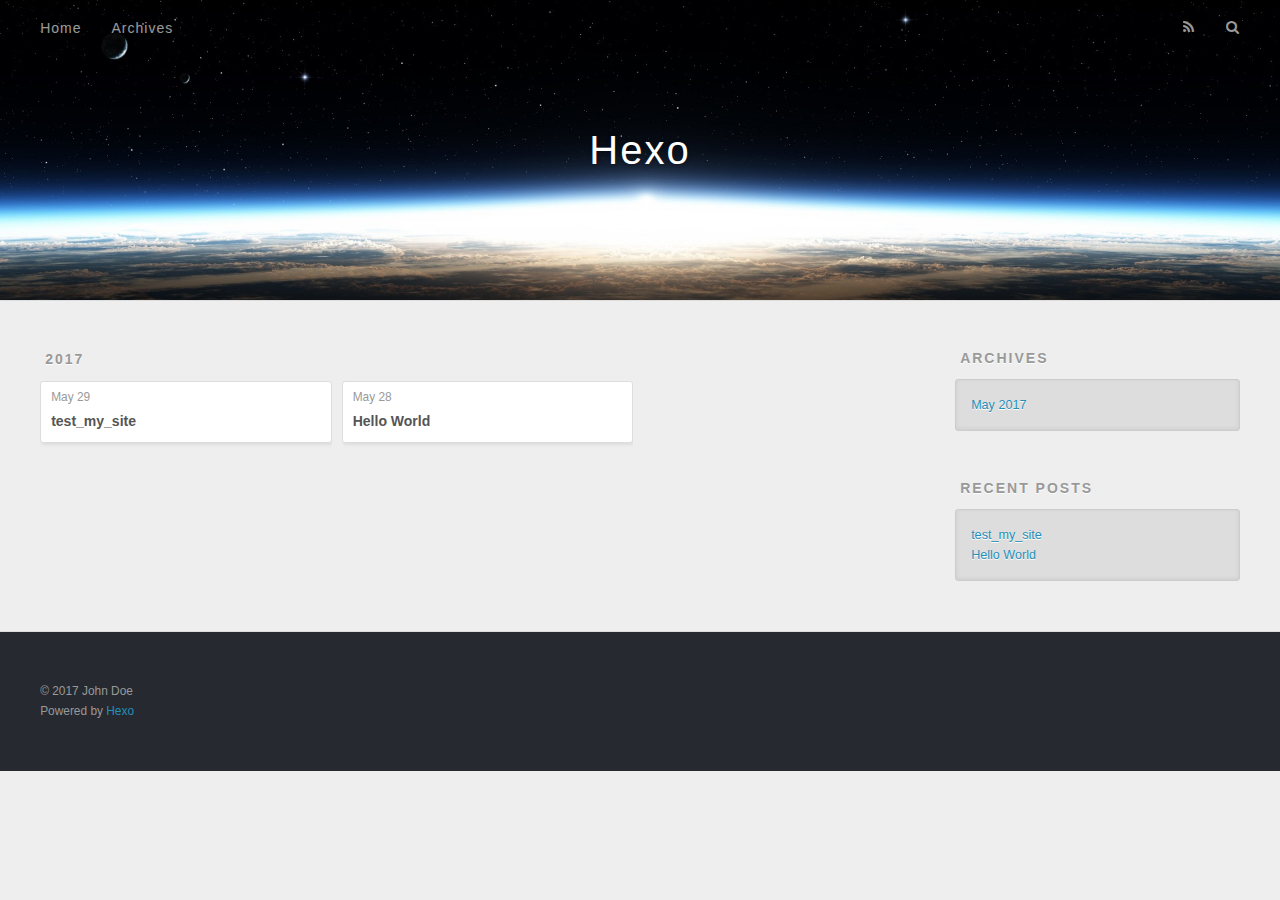
==== archives/index.html @ 4f622842 "Site updated: 2017-05-29 00:07:17" ====
<!DOCTYPE html>
<html>
<head>
  <meta charset="utf-8">
  
  <title>Archives | Hexo</title>
  <meta name="viewport" content="width=device-width, initial-scale=1, maximum-scale=1">
  <meta property="og:type" content="website">
<meta property="og:title" content="Hexo">
<meta property="og:url" content="http://yoursite.com/archives/index.html">
<meta property="og:site_name" content="Hexo">
<meta name="twitter:card" content="summary">
<meta name="twitter:title" content="Hexo">
  
    <link rel="alternate" href="/atom.xml" title="Hexo" type="application/atom+xml">
  
  
    <link rel="icon" href="/favicon.png">
  
  
    <link href="//fonts.googleapis.com/css?family=Source+Code+Pro" rel="stylesheet" type="text/css">
  
  <link rel="stylesheet" href="/css/style.css">
  

</head>

<body>
  <div id="container">
    <div id="wrap">
      <header id="header">
  <div id="banner"></div>
  <div id="header-outer" class="outer">
    <div id="header-title" class="inner">
      <h1 id="logo-wrap">
        <a href="/" id="logo">Hexo</a>
      </h1>
      
    </div>
    <div id="header-inner" class="inner">
      <nav id="main-nav">
        <a id="main-nav-toggle" class="nav-icon"></a>
        
          <a class="main-nav-link" href="/">Home</a>
        
          <a class="main-nav-link" href="/archives">Archives</a>
        
      </nav>
      <nav id="sub-nav">
        
          <a id="nav-rss-link" class="nav-icon" href="/atom.xml" title="RSS Feed"></a>
        
        <a id="nav-search-btn" class="nav-icon" title="Search"></a>
      </nav>
      <div id="search-form-wrap">
        <form action="//google.com/search" method="get" accept-charset="UTF-8" class="search-form"><input type="search" name="q" class="search-form-input" placeholder="Search"><button type="submit" class="search-form-submit">&#xF002;</button><input type="hidden" name="sitesearch" value="http://yoursite.com"></form>
      </div>
    </div>
  </div>
</header>
      <div class="outer">
        <section id="main">
  
  
    
    
      
      
      <section class="archives-wrap">
        <div class="archive-year-wrap">
          <a href="/archives/2017" class="archive-year">2017</a>
        </div>
        <div class="archives">
    
    <article class="archive-article archive-type-post">
  <div class="archive-article-inner">
    <header class="archive-article-header">
      <a href="/2017/05/29/test-my-site/" class="archive-article-date">
  <time datetime="2017-05-28T16:02:57.000Z" itemprop="datePublished">May 29</time>
</a>
      
  
    <h1 itemprop="name">
      <a class="archive-article-title" href="/2017/05/29/test-my-site/">test_my_site</a>
    </h1>
  

    </header>
  </div>
</article>
  
    
    
    <article class="archive-article archive-type-post">
  <div class="archive-article-inner">
    <header class="archive-article-header">
      <a href="/2017/05/28/hello-world/" class="archive-article-date">
  <time datetime="2017-05-28T15:54:39.240Z" itemprop="datePublished">May 28</time>
</a>
      
  
    <h1 itemprop="name">
      <a class="archive-article-title" href="/2017/05/28/hello-world/">Hello World</a>
    </h1>
  

    </header>
  </div>
</article>
  
  
    </div></section>
  

</section>
        
          <aside id="sidebar">
  
    

  
    

  
    
  
    
  <div class="widget-wrap">
    <h3 class="widget-title">Archives</h3>
    <div class="widget">
      <ul class="archive-list"><li class="archive-list-item"><a class="archive-list-link" href="/archives/2017/05/">May 2017</a></li></ul>
    </div>
  </div>


  
    
  <div class="widget-wrap">
    <h3 class="widget-title">Recent Posts</h3>
    <div class="widget">
      <ul>
        
          <li>
            <a href="/2017/05/29/test-my-site/">test_my_site</a>
          </li>
        
          <li>
            <a href="/2017/05/28/hello-world/">Hello World</a>
          </li>
        
      </ul>
    </div>
  </div>

  
</aside>
        
      </div>
      <footer id="footer">
  
  <div class="outer">
    <div id="footer-info" class="inner">
      &copy; 2017 John Doe<br>
      Powered by <a href="http://hexo.io/" target="_blank">Hexo</a>
    </div>
  </div>
</footer>
    </div>
    <nav id="mobile-nav">
  
    <a href="/" class="mobile-nav-link">Home</a>
  
    <a href="/archives" class="mobile-nav-link">Archives</a>
  
</nav>
    

<script src="//ajax.googleapis.com/ajax/libs/jquery/2.0.3/jquery.min.js"></script>


  <link rel="stylesheet" href="/fancybox/jquery.fancybox.css">
  <script src="/fancybox/jquery.fancybox.pack.js"></script>


<script src="/js/script.js"></script>

  </div>
</body>
</html>
---- css/style.css ----
body {
  width: 100%;
}
body:before,
body:after {
  content: "";
  display: table;
}
body:after {
  clear: both;
}
html,
body,
div,
span,
applet,
object,
iframe,
h1,
h2,
h3,
h4,
h5,
h6,
p,
blockquote,
pre,
a,
abbr,
acronym,
address,
big,
cite,
code,
del,
dfn,
em,
img,
ins,
kbd,
q,
s,
samp,
small,
strike,
strong,
sub,
sup,
tt,
var,
dl,
dt,
dd,
ol,
ul,
li,
fieldset,
form,
label,
legend,
table,
caption,
tbody,
tfoot,
thead,
tr,
th,
td {
  margin: 0;
  padding: 0;
  border: 0;
  outline: 0;
  font-weight: inherit;
  font-style: inherit;
  font-family: inherit;
  font-size: 100%;
  vertical-align: baseline;
}
body {
  line-height: 1;
  color: #000;
  background: #fff;
}
ol,
ul {
  list-style: none;
}
table {
  border-collapse: separate;
  border-spacing: 0;
  vertical-align: middle;
}
caption,
th,
td {
  text-align: left;
  font-weight: normal;
  vertical-align: middle;
}
a img {
  border: none;
}
input,
button {
  margin: 0;
  padding: 0;
}
input::-moz-focus-inner,
button::-moz-focus-inner {
  border: 0;
  padding: 0;
}
@font-face {
  font-family: FontAwesome;
  font-style: normal;
  font-weight: normal;
  src: url("fonts/fontawesome-webfont.eot?v=#4.0.3");
  src: url("fonts/fontawesome-webfont.eot?#iefix&v=#4.0.3") format("embedded-opentype"), url("fonts/fontawesome-webfont.woff?v=#4.0.3") format("woff"), url("fonts/fontawesome-webfont.ttf?v=#4.0.3") format("truetype"), url("fonts/fontawesome-webfont.svg#fontawesomeregular?v=#4.0.3") format("svg");
}
html,
body,
#container {
  height: 100%;
}
body {
  background: #eee;
  font: 14px "Helvetica Neue", Helvetica, Arial, sans-serif;
  -webkit-text-size-adjust: 100%;
}
.outer {
  max-width: 1220px;
  margin: 0 auto;
  padding: 0 20px;
}
.outer:before,
.outer:after {
  content: "";
  display: table;
}
.outer:after {
  clear: both;
}
.inner {
  display: inline;
  float: left;
  width: 98.33333333333333%;
  margin: 0 0.833333333333333%;
}
.left,
.alignleft {
  float: left;
}
.right,
.alignright {
  float: right;
}
.clear {
  clear: both;
}
#container {
  position: relative;
}
.mobile-nav-on {
  overflow: hidden;
}
#wrap {
  height: 100%;
  width: 100%;
  position: absolute;
  top: 0;
  left: 0;
  -webkit-transition: 0.2s ease-out;
  -moz-transition: 0.2s ease-out;
  -ms-transition: 0.2s ease-out;
  transition: 0.2s ease-out;
  z-index: 1;
  background: #eee;
}
.mobile-nav-on #wrap {
  left: 280px;
}
@media screen and (min-width: 768px) {
  #main {
    display: inline;
    float: left;
    width: 73.33333333333333%;
    margin: 0 0.833333333333333%;
  }
}
.article-date,
.article-category-link,
.archive-year,
.widget-title {
  text-decoration: none;
  text-transform: uppercase;
  letter-spacing: 2px;
  color: #999;
  margin-bottom: 1em;
  margin-left: 5px;
  line-height: 1em;
  text-shadow: 0 1px #fff;
  font-weight: bold;
}
.article-inner,
.archive-article-inner {
  background: #fff;
  -webkit-box-shadow: 1px 2px 3px #ddd;
  box-shadow: 1px 2px 3px #ddd;
  border: 1px solid #ddd;
  border-radius: 3px;
}
.article-entry h1,
.widget h1 {
  font-size: 2em;
}
.article-entry h2,
.widget h2 {
  font-size: 1.5em;
}
.article-entry h3,
.widget h3 {
  font-size: 1.3em;
}
.article-entry h4,
.widget h4 {
  font-size: 1.2em;
}
.article-entry h5,
.widget h5 {
  font-size: 1em;
}
.article-entry h6,
.widget h6 {
  font-size: 1em;
  color: #999;
}
.article-entry hr,
.widget hr {
  border: 1px dashed #ddd;
}
.article-entry strong,
.widget strong {
  font-weight: bold;
}
.article-entry em,
.widget em,
.article-entry cite,
.widget cite {
  font-style: italic;
}
.article-entry sup,
.widget sup,
.article-entry sub,
.widget sub {
  font-size: 0.75em;
  line-height: 0;
  position: relative;
  vertical-align: baseline;
}
.article-entry sup,
.widget sup {
  top: -0.5em;
}
.article-entry sub,
.widget sub {
  bottom: -0.2em;
}
.article-entry small,
.widget small {
  font-size: 0.85em;
}
.article-entry acronym,
.widget acronym,
.article-entry abbr,
.widget abbr {
  border-bottom: 1px dotted;
}
.article-entry ul,
.widget ul,
.article-entry ol,
.widget ol,
.article-entry dl,
.widget dl {
  margin: 0 20px;
  line-height: 1.6em;
}
.article-entry ul ul,
.widget ul ul,
.article-entry ol ul,
.widget ol ul,
.article-entry ul ol,
.widget ul ol,
.article-entry ol ol,
.widget ol ol {
  margin-top: 0;
  margin-bottom: 0;
}
.article-entry ul,
.widget ul {
  list-style: disc;
}
.article-entry ol,
.widget ol {
  list-style: decimal;
}
.article-entry dt,
.widget dt {
  font-weight: bold;
}
#header {
  height: 300px;
  position: relative;
  border-bottom: 1px solid #ddd;
}
#header:before,
#header:after {
  content: "";
  position: absolute;
  left: 0;
  right: 0;
  height: 40px;
}
#header:before {
  top: 0;
  background: -webkit-linear-gradient(rgba(0,0,0,0.2), transparent);
  background: -moz-linear-gradient(rgba(0,0,0,0.2), transparent);
  background: -ms-linear-gradient(rgba(0,0,0,0.2), transparent);
  background: linear-gradient(rgba(0,0,0,0.2), transparent);
}
#header:after {
  bottom: 0;
  background: -webkit-linear-gradient(transparent, rgba(0,0,0,0.2));
  background: -moz-linear-gradient(transparent, rgba(0,0,0,0.2));
  background: -ms-linear-gradient(transparent, rgba(0,0,0,0.2));
  background: linear-gradient(transparent, rgba(0,0,0,0.2));
}
#header-outer {
  height: 100%;
  position: relative;
}
#header-inner {
  position: relative;
  overflow: hidden;
}
#banner {
  position: absolute;
  top: 0;
  left: 0;
  width: 100%;
  height: 100%;
  background: url("images/banner.jpg") center #000;
  -webkit-background-size: cover;
  -moz-background-size: cover;
  background-size: cover;
  z-index: -1;
}
#header-title {
  text-align: center;
  height: 40px;
  position: absolute;
  top: 50%;
  left: 0;
  margin-top: -20px;
}
#logo,
#subtitle {
  text-decoration: none;
  color: #fff;
  font-weight: 300;
  text-shadow: 0 1px 4px rgba(0,0,0,0.3);
}
#logo {
  font-size: 40px;
  line-height: 40px;
  letter-spacing: 2px;
}
#subtitle {
  font-size: 16px;
  line-height: 16px;
  letter-spacing: 1px;
}
#subtitle-wrap {
  margin-top: 16px;
}
#main-nav {
  float: left;
  margin-left: -15px;
}
.nav-icon,
.main-nav-link {
  float: left;
  color: #fff;
  opacity: 0.6;
  text-decoration: none;
  text-shadow: 0 1px rgba(0,0,0,0.2);
  -webkit-transition: opacity 0.2s;
  -moz-transition: opacity 0.2s;
  -ms-transition: opacity 0.2s;
  transition: opacity 0.2s;
  display: block;
  padding: 20px 15px;
}
.nav-icon:hover,
.main-nav-link:hover {
  opacity: 1;
}
.nav-icon {
  font-family: FontAwesome;
  text-align: center;
  font-size: 14px;
  width: 14px;
  height: 14px;
  padding: 20px 15px;
  position: relative;
  cursor: pointer;
}
.main-nav-link {
  font-weight: 300;
  letter-spacing: 1px;
}
@media screen and (max-width: 479px) {
  .main-nav-link {
    display: none;
  }
}
#main-nav-toggle {
  display: none;
}
#main-nav-toggle:before {
  content: "\f0c9";
}
@media screen and (max-width: 479px) {
  #main-nav-toggle {
    display: block;
  }
}
#sub-nav {
  float: right;
  margin-right: -15px;
}
#nav-rss-link:before {
  content: "\f09e";
}
#nav-search-btn:before {
  content: "\f002";
}
#search-form-wrap {
  position: absolute;
  top: 15px;
  width: 150px;
  height: 30px;
  right: -150px;
  opacity: 0;
  -webkit-transition: 0.2s ease-out;
  -moz-transition: 0.2s ease-out;
  -ms-transition: 0.2s ease-out;
  transition: 0.2s ease-out;
}
#search-form-wrap.on {
  opacity: 1;
  right: 0;
}
@media screen and (max-width: 479px) {
  #search-form-wrap {
    width: 100%;
    right: -100%;
  }
}
.search-form {
  position: absolute;
  top: 0;
  left: 0;
  right: 0;
  background: #fff;
  padding: 5px 15px;
  border-radius: 15px;
  -webkit-box-shadow: 0 0 10px rgba(0,0,0,0.3);
  box-shadow: 0 0 10px rgba(0,0,0,0.3);
}
.search-form-input {
  border: none;
  background: none;
  color: #555;
  width: 100%;
  font: 13px "Helvetica Neue", Helvetica, Arial, sans-serif;
  outline: none;
}
.search-form-input::-webkit-search-results-decoration,
.search-form-input::-webkit-search-cancel-button {
  -webkit-appearance: none;
}
.search-form-submit {
  position: absolute;
  top: 50%;
  right: 10px;
  margin-top: -7px;
  font: 13px FontAwesome;
  border: none;
  background: none;
  color: #bbb;
  cursor: pointer;
}
.search-form-submit:hover,
.search-form-submit:focus {
  color: #777;
}
.article {
  margin: 50px 0;
}
.article-inner {
  overflow: hidden;
}
.article-meta:before,
.article-meta:after {
  content: "";
  display: table;
}
.article-meta:after {
  clear: both;
}
.article-date {
  float: left;
}
.article-category {
  float: left;
  line-height: 1em;
  color: #ccc;
  text-shadow: 0 1px #fff;
  margin-left: 8px;
}
.article-category:before {
  content: "\2022";
}
.article-category-link {
  margin: 0 12px 1em;
}
.article-header {
  padding: 20px 20px 0;
}
.article-title {
  text-decoration: none;
  font-size: 2em;
  font-weight: bold;
  color: #555;
  line-height: 1.1em;
  -webkit-transition: color 0.2s;
  -moz-transition: color 0.2s;
  -ms-transition: color 0.2s;
  transition: color 0.2s;
}
a.article-title:hover {
  color: #258fb8;
}
.article-entry {
  color: #555;
  padding: 0 20px;
}
.article-entry:before,
.article-entry:after {
  content: "";
  display: table;
}
.article-entry:after {
  clear: both;
}
.article-entry p,
.article-entry table {
  line-height: 1.6em;
  margin: 1.6em 0;
}
.article-entry h1,
.article-entry h2,
.article-entry h3,
.article-entry h4,
.article-entry h5,
.article-entry h6 {
  font-weight: bold;
}
.article-entry h1,
.article-entry h2,
.article-entry h3,
.article-entry h4,
.article-entry h5,
.article-entry h6 {
  line-height: 1.1em;
  margin: 1.1em 0;
}
.article-entry a {
  color: #258fb8;
  text-decoration: none;
}
.article-entry a:hover {
  text-decoration: underline;
}
.article-entry ul,
.article-entry ol,
.article-entry dl {
  margin-top: 1.6em;
  margin-bottom: 1.6em;
}
.article-entry img,
.article-entry video {
  max-width: 100%;
  height: auto;
  display: block;
  margin: auto;
}
.article-entry iframe {
  border: none;
}
.article-entry table {
  width: 100%;
  border-collapse: collapse;
  border-spacing: 0;
}
.article-entry th {
  font-weight: bold;
  border-bottom: 3px solid #ddd;
  padding-bottom: 0.5em;
}
.article-entry td {
  border-bottom: 1px solid #ddd;
  padding: 10px 0;
}
.article-entry blockquote {
  font-family: Georgia, "Times New Roman", serif;
  font-size: 1.4em;
  margin: 1.6em 20px;
  text-align: center;
}
.article-entry blockquote footer {
  font-size: 14px;
  margin: 1.6em 0;
  font-family: "Helvetica Neue", Helvetica, Arial, sans-serif;
}
.article-entry blockquote footer cite:before {
  content: "—";
  padding: 0 0.5em;
}
.article-entry .pullquote {
  text-align: left;
  width: 45%;
  margin: 0;
}
.article-entry .pullquote.left {
  margin-left: 0.5em;
  margin-right: 1em;
}
.article-entry .pullquote.right {
  margin-right: 0.5em;
  margin-left: 1em;
}
.article-entry .caption {
  color: #999;
  display: block;
  font-size: 0.9em;
  margin-top: 0.5em;
  position: relative;
  text-align: center;
}
.article-entry .video-container {
  position: relative;
  padding-top: 56.25%;
  height: 0;
  overflow: hidden;
}
.article-entry .video-container iframe,
.article-entry .video-container object,
.article-entry .video-container embed {
  position: absolute;
  top: 0;
  left: 0;
  width: 100%;
  height: 100%;
  margin-top: 0;
}
.article-more-link a {
  display: inline-block;
  line-height: 1em;
  padding: 6px 15px;
  border-radius: 15px;
  background: #eee;
  color: #999;
  text-shadow: 0 1px #fff;
  text-decoration: none;
}
.article-more-link a:hover {
  background: #258fb8;
  color: #fff;
  text-decoration: none;
  text-shadow: 0 1px #1e7293;
}
.article-footer {
  font-size: 0.85em;
  line-height: 1.6em;
  border-top: 1px solid #ddd;
  padding-top: 1.6em;
  margin: 0 20px 20px;
}
.article-footer:before,
.article-footer:after {
  content: "";
  display: table;
}
.article-footer:after {
  clear: both;
}
.article-footer a {
  color: #999;
  text-decoration: none;
}
.article-footer a:hover {
  color: #555;
}
.article-tag-list-item {
  float: left;
  margin-right: 10px;
}
.article-tag-list-link:before {
  content: "#";
}
.article-comment-link {
  float: right;
}
.article-comment-link:before {
  content: "\f075";
  font-family: FontAwesome;
  padding-right: 8px;
}
.article-share-link {
  cursor: pointer;
  float: right;
  margin-left: 20px;
}
.article-share-link:before {
  content: "\f064";
  font-family: FontAwesome;
  padding-right: 6px;
}
#article-nav {
  position: relative;
}
#article-nav:before,
#article-nav:after {
  content: "";
  display: table;
}
#article-nav:after {
  clear: both;
}
@media screen and (min-width: 768px) {
  #article-nav {
    margin: 50px 0;
  }
  #article-nav:before {
    width: 8px;
    height: 8px;
    position: absolute;
    top: 50%;
    left: 50%;
    margin-top: -4px;
    margin-left: -4px;
    content: "";
    border-radius: 50%;
    background: #ddd;
    -webkit-box-shadow: 0 1px 2px #fff;
    box-shadow: 0 1px 2px #fff;
  }
}
.article-nav-link-wrap {
  text-decoration: none;
  text-shadow: 0 1px #fff;
  color: #999;
  -webkit-box-sizing: border-box;
  -moz-box-sizing: border-box;
  box-sizing: border-box;
  margin-top: 50px;
  text-align: center;
  display: block;
}
.article-nav-link-wrap:hover {
  color: #555;
}
@media screen and (min-width: 768px) {
  .article-nav-link-wrap {
    width: 50%;
    margin-top: 0;
  }
}
@media screen and (min-width: 768px) {
  #article-nav-newer {
    float: left;
    text-align: right;
    padding-right: 20px;
  }
}
@media screen and (min-width: 768px) {
  #article-nav-older {
    float: right;
    text-align: left;
    padding-left: 20px;
  }
}
.article-nav-caption {
  text-transform: uppercase;
  letter-spacing: 2px;
  color: #ddd;
  line-height: 1em;
  font-weight: bold;
}
#article-nav-newer .article-nav-caption {
  margin-right: -2px;
}
.article-nav-title {
  font-size: 0.85em;
  line-height: 1.6em;
  margin-top: 0.5em;
}
.article-share-box {
  position: absolute;
  display: none;
  background: #fff;
  -webkit-box-shadow: 1px 2px 10px rgba(0,0,0,0.2);
  box-shadow: 1px 2px 10px rgba(0,0,0,0.2);
  border-radius: 3px;
  margin-left: -145px;
  overflow: hidden;
  z-index: 1;
}
.article-share-box.on {
  display: block;
}
.article-share-input {
  width: 100%;
  background: none;
  -webkit-box-sizing: border-box;
  -moz-box-sizing: border-box;
  box-sizing: border-box;
  font: 14px "Helvetica Neue", Helvetica, Arial, sans-serif;
  padding: 0 15px;
  color: #555;
  outline: none;
  border: 1px solid #ddd;
  border-radius: 3px 3px 0 0;
  height: 36px;
  line-height: 36px;
}
.article-share-links {
  background: #eee;
}
.article-share-links:before,
.article-share-links:after {
  content: "";
  display: table;
}
.article-share-links:after {
  clear: both;
}
.article-share-twitter,
.article-share-facebook,
.article-share-pinterest,
.article-share-google {
  width: 50px;
  height: 36px;
  display: block;
  float: left;
  position: relative;
  color: #999;
  text-shadow: 0 1px #fff;
}
.article-share-twitter:before,
.article-share-facebook:before,
.article-share-pinterest:before,
.article-share-google:before {
  font-size: 20px;
  font-family: FontAwesome;
  width: 20px;
  height: 20px;
  position: absolute;
  top: 50%;
  left: 50%;
  margin-top: -10px;
  margin-left: -10px;
  text-align: center;
}
.article-share-twitter:hover,
.article-share-facebook:hover,
.article-share-pinterest:hover,
.article-share-google:hover {
  color: #fff;
}
.article-share-twitter:before {
  content: "\f099";
}
.article-share-twitter:hover {
  background: #00aced;
  text-shadow: 0 1px #008abe;
}
.article-share-facebook:before {
  content: "\f09a";
}
.article-share-facebook:hover {
  background: #3b5998;
  text-shadow: 0 1px #2f477a;
}
.article-share-pinterest:before {
  content: "\f0d2";
}
.article-share-pinterest:hover {
  background: #cb2027;
  text-shadow: 0 1px #a21a1f;
}
.article-share-google:before {
  content: "\f0d5";
}
.article-share-google:hover {
  background: #dd4b39;
  text-shadow: 0 1px #be3221;
}
.article-gallery {
  background: #000;
  position: relative;
}
.article-gallery-photos {
  position: relative;
  overflow: hidden;
}
.article-gallery-img {
  display: none;
  max-width: 100%;
}
.article-gallery-img:first-child {
  display: block;
}
.article-gallery-img.loaded {
  position: absolute;
  display: block;
}
.article-gallery-img img {
  display: block;
  max-width: 100%;
  margin: 0 auto;
}
#comments {
  background: #fff;
  -webkit-box-shadow: 1px 2px 3px #ddd;
  box-shadow: 1px 2px 3px #ddd;
  padding: 20px;
  border: 1px solid #ddd;
  border-radius: 3px;
  margin: 50px 0;
}
#comments a {
  color: #258fb8;
}
.archives-wrap {
  margin: 50px 0;
}
.archives:before,
.archives:after {
  content: "";
  display: table;
}
.archives:after {
  clear: both;
}
.archive-year-wrap {
  margin-bottom: 1em;
}
.archives {
  -webkit-column-gap: 10px;
  -moz-column-gap: 10px;
  column-gap: 10px;
}
@media screen and (min-width: 480px) and (max-width: 767px) {
  .archives {
    -webkit-column-count: 2;
    -moz-column-count: 2;
    column-count: 2;
  }
}
@media screen and (min-width: 768px) {
  .archives {
    -webkit-column-count: 3;
    -moz-column-count: 3;
    column-count: 3;
  }
}
.archive-article {
  -webkit-column-break-inside: avoid;
  page-break-inside: avoid;
  overflow: hidden;
  break-inside: avoid-column;
}
.archive-article-inner {
  padding: 10px;
  margin-bottom: 15px;
}
.archive-article-title {
  text-decoration: none;
  font-weight: bold;
  color: #555;
  -webkit-transition: color 0.2s;
  -moz-transition: color 0.2s;
  -ms-transition: color 0.2s;
  transition: color 0.2s;
  line-height: 1.6em;
}
.archive-article-title:hover {
  color: #258fb8;
}
.archive-article-footer {
  margin-top: 1em;
}
.archive-article-date {
  color: #999;
  text-decoration: none;
  font-size: 0.85em;
  line-height: 1em;
  margin-bottom: 0.5em;
  display: block;
}
#page-nav {
  margin: 50px auto;
  background: #fff;
  -webkit-box-shadow: 1px 2px 3px #ddd;
  box-shadow: 1px 2px 3px #ddd;
  border: 1px solid #ddd;
  border-radius: 3px;
  text-align: center;
  color: #999;
  overflow: hidden;
}
#page-nav:before,
#page-nav:after {
  content: "";
  display: table;
}
#page-nav:after {
  clear: both;
}
#page-nav a,
#page-nav span {
  padding: 10px 20px;
  line-height: 1;
  height: 2ex;
}
#page-nav a {
  color: #999;
  text-decoration: none;
}
#page-nav a:hover {
  background: #999;
  color: #fff;
}
#page-nav .prev {
  float: left;
}
#page-nav .next {
  float: right;
}
#page-nav .page-number {
  display: inline-block;
}
@media screen and (max-width: 479px) {
  #page-nav .page-number {
    display: none;
  }
}
#page-nav .current {
  color: #555;
  font-weight: bold;
}
#page-nav .space {
  color: #ddd;
}
#footer {
  background: #262a30;
  padding: 50px 0;
  border-top: 1px solid #ddd;
  color: #999;
}
#footer a {
  color: #258fb8;
  text-decoration: none;
}
#footer a:hover {
  text-decoration: underline;
}
#footer-info {
  line-height: 1.6em;
  font-size: 0.85em;
}
.article-entry pre,
.article-entry .highlight {
  background: #2d2d2d;
  margin: 0 -20px;
  padding: 15px 20px;
  border-style: solid;
  border-color: #ddd;
  border-width: 1px 0;
  overflow: auto;
  color: #ccc;
  line-height: 22.400000000000002px;
}
.article-entry .highlight .gutter pre,
.article-entry .gist .gist-file .gist-data .line-numbers {
  color: #666;
  font-size: 0.85em;
}
.article-entry pre,
.article-entry code {
  font-family: "Source Code Pro", Consolas, Monaco, Menlo, Consolas, monospace;
}
.article-entry code {
  background: #eee;
  text-shadow: 0 1px #fff;
  padding: 0 0.3em;
}
.article-entry pre code {
  background: none;
  text-shadow: none;
  padding: 0;
}
.article-entry .highlight pre {
  border: none;
  margin: 0;
  padding: 0;
}
.article-entry .highlight table {
  margin: 0;
  width: auto;
}
.article-entry .highlight td {
  border: none;
  padding: 0;
}
.article-entry .highlight figcaption {
  font-size: 0.85em;
  color: #999;
  line-height: 1em;
  margin-bottom: 1em;
}
.article-entry .highlight figcaption:before,
.article-entry .highlight figcaption:after {
  content: "";
  display: table;
}
.article-entry .highlight figcaption:after {
  clear: both;
}
.article-entry .highlight figcaption a {
  float: right;
}
.article-entry .highlight .gutter pre {
  text-align: right;
  padding-right: 20px;
}
.article-entry .highlight .line {
  height: 22.400000000000002px;
}
.article-entry .highlight .line.marked {
  background: #515151;
}
.article-entry .gist {
  margin: 0 -20px;
  border-style: solid;
  border-color: #ddd;
  border-width: 1px 0;
  background: #2d2d2d;
  padding: 15px 20px 15px 0;
}
.article-entry .gist .gist-file {
  border: none;
  font-family: "Source Code Pro", Consolas, Monaco, Menlo, Consolas, monospace;
  margin: 0;
}
.article-entry .gist .gist-file .gist-data {
  background: none;
  border: none;
}
.article-entry .gist .gist-file .gist-data .line-numbers {
  background: none;
  border: none;
  padding: 0 20px 0 0;
}
.article-entry .gist .gist-file .gist-data .line-data {
  padding: 0 !important;
}
.article-entry .gist .gist-file .highlight {
  margin: 0;
  padding: 0;
  border: none;
}
.article-entry .gist .gist-file .gist-meta {
  background: #2d2d2d;
  color: #999;
  font: 0.85em "Helvetica Neue", Helvetica, Arial, sans-serif;
  text-shadow: 0 0;
  padding: 0;
  margin-top: 1em;
  margin-left: 20px;
}
.article-entry .gist .gist-file .gist-meta a {
  color: #258fb8;
  font-weight: normal;
}
.article-entry .gist .gist-file .gist-meta a:hover {
  text-decoration: underline;
}
pre .comment,
pre .title {
  color: #999;
}
pre .variable,
pre .attribute,
pre .tag,
pre .regexp,
pre .ruby .constant,
pre .xml .tag .title,
pre .xml .pi,
pre .xml .doctype,
pre .html .doctype,
pre .css .id,
pre .css .class,
pre .css .pseudo {
  color: #f2777a;
}
pre .number,
pre .preprocessor,
pre .built_in,
pre .literal,
pre .params,
pre .constant {
  color: #f99157;
}
pre .class,
pre .ruby .class .title,
pre .css .rules .attribute {
  color: #9c9;
}
pre .string,
pre .value,
pre .inheritance,
pre .header,
pre .ruby .symbol,
pre .xml .cdata {
  color: #9c9;
}
pre .css .hexcolor {
  color: #6cc;
}
pre .function,
pre .python .decorator,
pre .python .title,
pre .ruby .function .title,
pre .ruby .title .keyword,
pre .perl .sub,
pre .javascript .title,
pre .coffeescript .title {
  color: #69c;
}
pre .keyword,
pre .javascript .function {
  color: #c9c;
}
@media screen and (max-width: 479px) {
  #mobile-nav {
    position: absolute;
    top: 0;
    left: 0;
    width: 280px;
    height: 100%;
    background: #191919;
    border-right: 1px solid #fff;
  }
}
@media screen and (max-width: 479px) {
  .mobile-nav-link {
    display: block;
    color: #999;
    text-decoration: none;
    padding: 15px 20px;
    font-weight: bold;
  }
  .mobile-nav-link:hover {
    color: #fff;
  }
}
@media screen and (min-width: 768px) {
  #sidebar {
    display: inline;
    float: left;
    width: 23.333333333333332%;
    margin: 0 0.833333333333333%;
  }
}
.widget-wrap {
  margin: 50px 0;
}
.widget {
  color: #777;
  text-shadow: 0 1px #fff;
  background: #ddd;
  -webkit-box-shadow: 0 -1px 4px #ccc inset;
  box-shadow: 0 -1px 4px #ccc inset;
  border: 1px solid #ccc;
  padding: 15px;
  border-radius: 3px;
}
.widget a {
  color: #258fb8;
  text-decoration: none;
}
.widget a:hover {
  text-decoration: underline;
}
.widget ul ul,
.widget ol ul,
.widget dl ul,
.widget ul ol,
.widget ol ol,
.widget dl ol,
.widget ul dl,
.widget ol dl,
.widget dl dl {
  margin-left: 15px;
  list-style: disc;
}
.widget {
  line-height: 1.6em;
  word-wrap: break-word;
  font-size: 0.9em;
}
.widget ul,
.widget ol {
  list-style: none;
  margin: 0;
}
.widget ul ul,
.widget ol ul,
.widget ul ol,
.widget ol ol {
  margin: 0 20px;
}
.widget ul ul,
.widget ol ul {
  list-style: disc;
}
.widget ul ol,
.widget ol ol {
  list-style: decimal;
}
.category-list-count,
.tag-list-count,
.archive-list-count {
  padding-left: 5px;
  color: #999;
  font-size: 0.85em;
}
.category-list-count:before,
.tag-list-count:before,
.archive-list-count:before {
  content: "(";
}
.category-list-count:after,
.tag-list-count:after,
.archive-list-count:after {
  content: ")";
}
.tagcloud a {
  margin-right: 5px;
  display: inline-block;
}
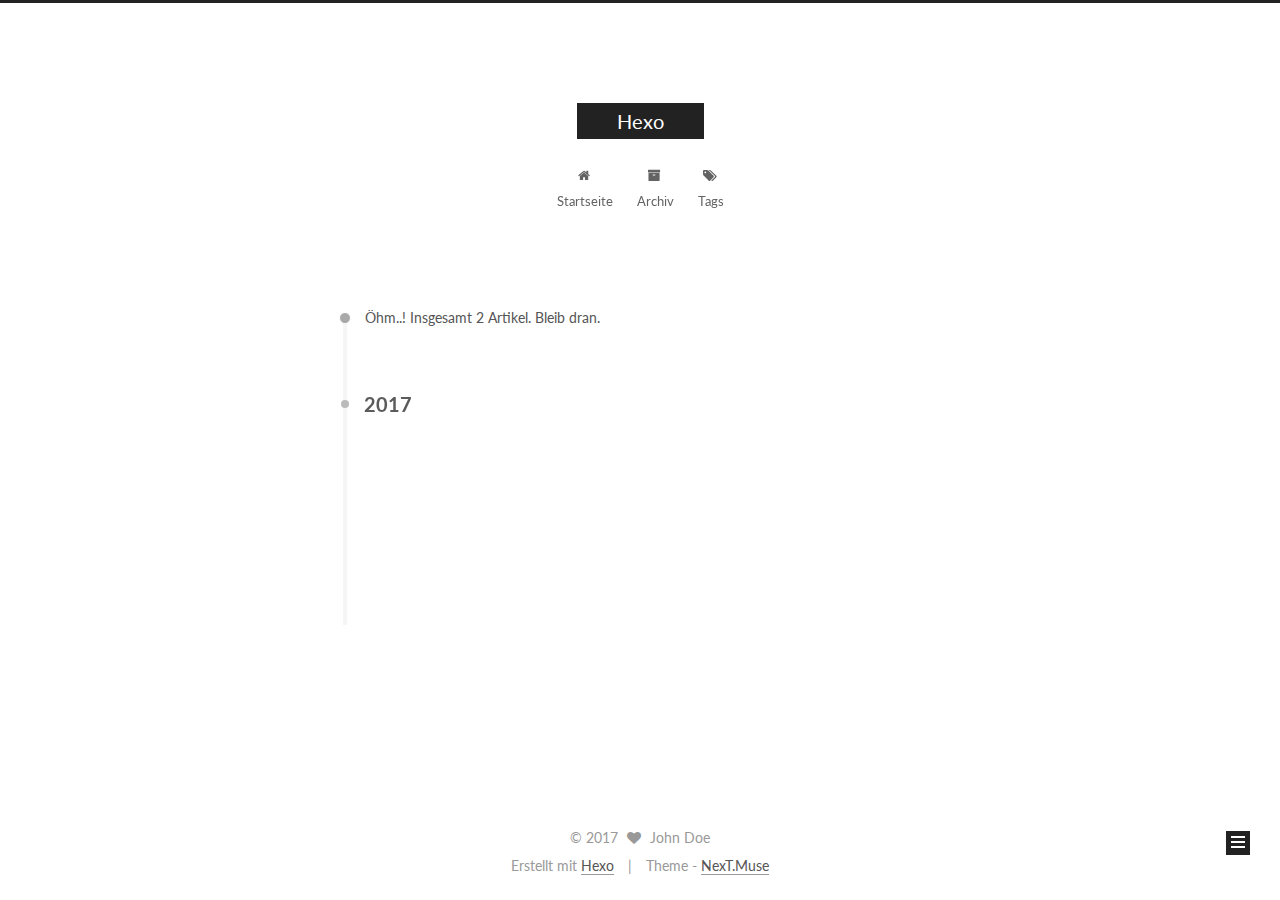
==== commit 08119c49: "Site updated: 2017-05-29 00:29:12" ====
--- a/archives/index.html
+++ b/archives/index.html
@@ -1,189 +1,587 @@
-<!DOCTYPE html>
-<html>
+<!doctype html>
+
+
+
+  
+
+
+<html class="theme-next muse use-motion" lang="">
 <head>
-  <meta charset="utf-8">
-  
-  <title>Archives | Hexo</title>
-  <meta name="viewport" content="width=device-width, initial-scale=1, maximum-scale=1">
-  <meta property="og:type" content="website">
+  <meta charset="UTF-8"/>
+<meta http-equiv="X-UA-Compatible" content="IE=edge" />
+<meta name="viewport" content="width=device-width, initial-scale=1, maximum-scale=1"/>
+
+
+
+
+
+
+<meta http-equiv="Cache-Control" content="no-transform" />
+<meta http-equiv="Cache-Control" content="no-siteapp" />
+
+
+
+
+
+
+
+
+
+
+
+
+
+
+
+  
+  
+  <link href="/lib/fancybox/source/jquery.fancybox.css?v=2.1.5" rel="stylesheet" type="text/css" />
+
+
+
+
+  
+  
+  
+  
+
+  
+    
+    
+  
+
+  
+
+  
+
+  
+
+  
+
+  
+    
+    
+    <link href="//fonts.googleapis.com/css?family=Lato:300,300italic,400,400italic,700,700italic&subset=latin,latin-ext" rel="stylesheet" type="text/css">
+  
+
+
+
+
+
+
+<link href="/lib/font-awesome/css/font-awesome.min.css?v=4.6.2" rel="stylesheet" type="text/css" />
+
+<link href="/css/main.css?v=5.1.1" rel="stylesheet" type="text/css" />
+
+
+  <meta name="keywords" content="Hexo, NexT" />
+
+
+
+
+
+
+
+
+  <link rel="shortcut icon" type="image/x-icon" href="/favicon.ico?v=5.1.1" />
+
+
+
+
+
+
+<meta property="og:type" content="website">
 <meta property="og:title" content="Hexo">
 <meta property="og:url" content="http://yoursite.com/archives/index.html">
 <meta property="og:site_name" content="Hexo">
 <meta name="twitter:card" content="summary">
 <meta name="twitter:title" content="Hexo">
-  
-    <link rel="alternate" href="/atom.xml" title="Hexo" type="application/atom+xml">
-  
-  
-    <link rel="icon" href="/favicon.png">
-  
-  
-    <link href="//fonts.googleapis.com/css?family=Source+Code+Pro" rel="stylesheet" type="text/css">
-  
-  <link rel="stylesheet" href="/css/style.css">
-  
-
+
+
+
+<script type="text/javascript" id="hexo.configurations">
+  var NexT = window.NexT || {};
+  var CONFIG = {
+    root: '/',
+    scheme: 'Muse',
+    sidebar: {"position":"left","display":"post","offset":12,"offset_float":0,"b2t":false,"scrollpercent":false},
+    fancybox: true,
+    motion: true,
+    duoshuo: {
+      userId: '0',
+      author: 'Author'
+    },
+    algolia: {
+      applicationID: '',
+      apiKey: '',
+      indexName: '',
+      hits: {"per_page":10},
+      labels: {"input_placeholder":"Search for Posts","hits_empty":"We didn't find any results for the search: ${query}","hits_stats":"${hits} results found in ${time} ms"}
+    }
+  };
+</script>
+
+
+
+  <link rel="canonical" href="http://yoursite.com/archives/"/>
+
+
+
+
+
+  <title>Archiv | Hexo</title>
 </head>
 
-<body>
-  <div id="container">
-    <div id="wrap">
-      <header id="header">
-  <div id="banner"></div>
-  <div id="header-outer" class="outer">
-    <div id="header-title" class="inner">
-      <h1 id="logo-wrap">
-        <a href="/" id="logo">Hexo</a>
-      </h1>
-      
+<body itemscope itemtype="http://schema.org/WebPage" lang="">
+
+  
+
+
+
+
+
+
+
+
+
+
+
+
+
+
+
+  
+  
+    
+  
+
+  <div class="container sidebar-position-left  page-archive  ">
+    <div class="headband"></div>
+
+    <header id="header" class="header" itemscope itemtype="http://schema.org/WPHeader">
+      <div class="header-inner"><div class="site-brand-wrapper">
+  <div class="site-meta ">
+    
+
+    <div class="custom-logo-site-title">
+      <a href="/"  class="brand" rel="start">
+        <span class="logo-line-before"><i></i></span>
+        <span class="site-title">Hexo</span>
+        <span class="logo-line-after"><i></i></span>
+      </a>
     </div>
-    <div id="header-inner" class="inner">
-      <nav id="main-nav">
-        <a id="main-nav-toggle" class="nav-icon"></a>
-        
-          <a class="main-nav-link" href="/">Home</a>
-        
-          <a class="main-nav-link" href="/archives">Archives</a>
-        
-      </nav>
-      <nav id="sub-nav">
-        
-          <a id="nav-rss-link" class="nav-icon" href="/atom.xml" title="RSS Feed"></a>
-        
-        <a id="nav-search-btn" class="nav-icon" title="Search"></a>
-      </nav>
-      <div id="search-form-wrap">
-        <form action="//google.com/search" method="get" accept-charset="UTF-8" class="search-form"><input type="search" name="q" class="search-form-input" placeholder="Search"><button type="submit" class="search-form-submit">&#xF002;</button><input type="hidden" name="sitesearch" value="http://yoursite.com"></form>
+      
+        <p class="site-subtitle"></p>
+      
+  </div>
+
+  <div class="site-nav-toggle">
+    <button>
+      <span class="btn-bar"></span>
+      <span class="btn-bar"></span>
+      <span class="btn-bar"></span>
+    </button>
+  </div>
+</div>
+
+<nav class="site-nav">
+  
+
+  
+    <ul id="menu" class="menu">
+      
+        
+        <li class="menu-item menu-item-home">
+          <a href="/" rel="section">
+            
+              <i class="menu-item-icon fa fa-fw fa-home"></i> <br />
+            
+            Startseite
+          </a>
+        </li>
+      
+        
+        <li class="menu-item menu-item-archives">
+          <a href="/archives" rel="section">
+            
+              <i class="menu-item-icon fa fa-fw fa-archive"></i> <br />
+            
+            Archiv
+          </a>
+        </li>
+      
+        
+        <li class="menu-item menu-item-tags">
+          <a href="/tags" rel="section">
+            
+              <i class="menu-item-icon fa fa-fw fa-tags"></i> <br />
+            
+            Tags
+          </a>
+        </li>
+      
+
+      
+    </ul>
+  
+
+  
+</nav>
+
+
+
+ </div>
+    </header>
+
+    <main id="main" class="main">
+      <div class="main-inner">
+        <div class="content-wrap">
+          <div id="content" class="content">
+            
+
+  <section id="posts" class="posts-collapse">
+    <span class="archive-move-on"></span>
+
+    <span class="archive-page-counter">
+      
+      
+      
+        
+      
+      Öhm..! Insgesamt 2 Artikel. Bleib dran.
+    </span>
+
+    
+
+      
+      
+      
+
+      
+        
+        <div class="collection-title">
+          <h2 class="archive-year motion-element" id="archive-year-2017">2017</h2>
+        </div>
+      
+      
+
+      
+
+  <article class="post post-type-normal" itemscope itemtype="http://schema.org/Article">
+    <header class="post-header">
+
+      <h2 class="post-title">
+        
+            <a class="post-title-link" href="/2017/05/29/test-my-site/" itemprop="url">
+              
+                <span itemprop="name">test_my_site</span>
+              
+            </a>
+        
+      </h2>
+
+      <div class="post-meta">
+        <time class="post-time" itemprop="dateCreated"
+              datetime="2017-05-29T00:02:57+08:00"
+              content="2017-05-29" >
+          05-29
+        </time>
       </div>
+
+    </header>
+  </article>
+
+
+
+    
+
+      
+      
+      
+
+      
+      
+
+      
+
+  <article class="post post-type-normal" itemscope itemtype="http://schema.org/Article">
+    <header class="post-header">
+
+      <h2 class="post-title">
+        
+            <a class="post-title-link" href="/2017/05/28/hello-world/" itemprop="url">
+              
+                <span itemprop="name">Hello World</span>
+              
+            </a>
+        
+      </h2>
+
+      <div class="post-meta">
+        <time class="post-time" itemprop="dateCreated"
+              datetime="2017-05-28T23:54:39+08:00"
+              content="2017-05-28" >
+          05-28
+        </time>
+      </div>
+
+    </header>
+  </article>
+
+
+
+    
+
+  </section>
+
+  
+
+
+
+          </div>
+          
+
+
+          
+
+        </div>
+        
+          
+  
+  <div class="sidebar-toggle">
+    <div class="sidebar-toggle-line-wrap">
+      <span class="sidebar-toggle-line sidebar-toggle-line-first"></span>
+      <span class="sidebar-toggle-line sidebar-toggle-line-middle"></span>
+      <span class="sidebar-toggle-line sidebar-toggle-line-last"></span>
     </div>
   </div>
-</header>
-      <div class="outer">
-        <section id="main">
-  
-  
-    
-    
-      
-      
-      <section class="archives-wrap">
-        <div class="archive-year-wrap">
-          <a href="/archives/2017" class="archive-year">2017</a>
+
+  <aside id="sidebar" class="sidebar">
+    <div class="sidebar-inner">
+
+      
+
+      
+
+      <section class="site-overview sidebar-panel sidebar-panel-active">
+        <div class="site-author motion-element" itemprop="author" itemscope itemtype="http://schema.org/Person">
+          <img class="site-author-image" itemprop="image"
+               src="/images/avatar.gif"
+               alt="John Doe" />
+          <p class="site-author-name" itemprop="name">John Doe</p>
+           
+              <p class="site-description motion-element" itemprop="description"></p>
+          
         </div>
-        <div class="archives">
-    
-    <article class="archive-article archive-type-post">
-  <div class="archive-article-inner">
-    <header class="archive-article-header">
-      <a href="/2017/05/29/test-my-site/" class="archive-article-date">
-  <time datetime="2017-05-28T16:02:57.000Z" itemprop="datePublished">May 29</time>
-</a>
-      
-  
-    <h1 itemprop="name">
-      <a class="archive-article-title" href="/2017/05/29/test-my-site/">test_my_site</a>
-    </h1>
-  
-
-    </header>
+        <nav class="site-state motion-element">
+
+          
+            <div class="site-state-item site-state-posts">
+              <a href="/archives">
+                <span class="site-state-item-count">2</span>
+                <span class="site-state-item-name">Artikel</span>
+              </a>
+            </div>
+          
+
+          
+
+          
+
+        </nav>
+
+        
+
+        <div class="links-of-author motion-element">
+          
+        </div>
+
+        
+        
+
+        
+        
+
+        
+
+
+      </section>
+
+      
+
+      
+
+    </div>
+  </aside>
+
+
+        
+      </div>
+    </main>
+
+    <footer id="footer" class="footer">
+      <div class="footer-inner">
+        <div class="copyright" >
+  
+  &copy; 
+  <span itemprop="copyrightYear">2017</span>
+  <span class="with-love">
+    <i class="fa fa-heart"></i>
+  </span>
+  <span class="author" itemprop="copyrightHolder">John Doe</span>
+</div>
+
+
+<div class="powered-by">
+  Erstellt mit  <a class="theme-link" href="https://hexo.io">Hexo</a>
+</div>
+
+<div class="theme-info">
+  Theme -
+  <a class="theme-link" href="https://github.com/iissnan/hexo-theme-next">
+    NexT.Muse
+  </a>
+</div>
+
+
+        
+
+        
+      </div>
+    </footer>
+
+    
+      <div class="back-to-top">
+        <i class="fa fa-arrow-up"></i>
+        
+      </div>
+    
+
   </div>
-</article>
-  
-    
-    
-    <article class="archive-article archive-type-post">
-  <div class="archive-article-inner">
-    <header class="archive-article-header">
-      <a href="/2017/05/28/hello-world/" class="archive-article-date">
-  <time datetime="2017-05-28T15:54:39.240Z" itemprop="datePublished">May 28</time>
-</a>
-      
-  
-    <h1 itemprop="name">
-      <a class="archive-article-title" href="/2017/05/28/hello-world/">Hello World</a>
-    </h1>
-  
-
-    </header>
-  </div>
-</article>
-  
-  
-    </div></section>
-  
-
-</section>
-        
-          <aside id="sidebar">
-  
-    
-
-  
-    
-
-  
-    
-  
-    
-  <div class="widget-wrap">
-    <h3 class="widget-title">Archives</h3>
-    <div class="widget">
-      <ul class="archive-list"><li class="archive-list-item"><a class="archive-list-link" href="/archives/2017/05/">May 2017</a></li></ul>
-    </div>
-  </div>
-
-
-  
-    
-  <div class="widget-wrap">
-    <h3 class="widget-title">Recent Posts</h3>
-    <div class="widget">
-      <ul>
-        
-          <li>
-            <a href="/2017/05/29/test-my-site/">test_my_site</a>
-          </li>
-        
-          <li>
-            <a href="/2017/05/28/hello-world/">Hello World</a>
-          </li>
-        
-      </ul>
-    </div>
-  </div>
-
-  
-</aside>
-        
-      </div>
-      <footer id="footer">
-  
-  <div class="outer">
-    <div id="footer-info" class="inner">
-      &copy; 2017 John Doe<br>
-      Powered by <a href="http://hexo.io/" target="_blank">Hexo</a>
-    </div>
-  </div>
-</footer>
-    </div>
-    <nav id="mobile-nav">
-  
-    <a href="/" class="mobile-nav-link">Home</a>
-  
-    <a href="/archives" class="mobile-nav-link">Archives</a>
-  
-</nav>
-    
-
-<script src="//ajax.googleapis.com/ajax/libs/jquery/2.0.3/jquery.min.js"></script>
-
-
-  <link rel="stylesheet" href="/fancybox/jquery.fancybox.css">
-  <script src="/fancybox/jquery.fancybox.pack.js"></script>
-
-
-<script src="/js/script.js"></script>
-
-  </div>
+
+  
+
+<script type="text/javascript">
+  if (Object.prototype.toString.call(window.Promise) !== '[object Function]') {
+    window.Promise = null;
+  }
+</script>
+
+
+
+
+
+
+
+
+
+  
+
+
+
+
+
+
+
+
+
+
+
+
+  
+  <script type="text/javascript" src="/lib/jquery/index.js?v=2.1.3"></script>
+
+  
+  <script type="text/javascript" src="/lib/fastclick/lib/fastclick.min.js?v=1.0.6"></script>
+
+  
+  <script type="text/javascript" src="/lib/jquery_lazyload/jquery.lazyload.js?v=1.9.7"></script>
+
+  
+  <script type="text/javascript" src="/lib/velocity/velocity.min.js?v=1.2.1"></script>
+
+  
+  <script type="text/javascript" src="/lib/velocity/velocity.ui.min.js?v=1.2.1"></script>
+
+  
+  <script type="text/javascript" src="/lib/fancybox/source/jquery.fancybox.pack.js?v=2.1.5"></script>
+
+
+  
+
+
+  <script type="text/javascript" src="/js/src/utils.js?v=5.1.1"></script>
+
+  <script type="text/javascript" src="/js/src/motion.js?v=5.1.1"></script>
+
+
+
+  
+  
+
+  
+  
+    <script type="text/javascript" id="motion.page.archive">
+      $('.archive-year').velocity('transition.slideLeftIn');
+    </script>
+  
+
+
+  
+
+
+  <script type="text/javascript" src="/js/src/bootstrap.js?v=5.1.1"></script>
+
+
+
+  
+
+
+  
+
+
+
+
+	
+
+
+
+
+
+  
+
+
+
+
+
+  
+
+
+
+
+
+  
+
+
+
+
+
+
+  
+
+
+
+
+
+  
+
+  
+
+  
+
+  
+
+  
+
 </body>
-</html>+</html>
--- a/css/main.css
+++ b/css/main.css
@@ -0,0 +1,2547 @@
+/* normalize.css v3.0.2 | MIT License | git.io/normalize */
+html {
+  font-family: sans-serif; /* 1 */
+  -ms-text-size-adjust: 100%; /* 2 */
+  -webkit-text-size-adjust: 100%; /* 2 */
+}
+body {
+  margin: 0;
+}
+article,
+aside,
+details,
+figcaption,
+figure,
+footer,
+header,
+hgroup,
+main,
+menu,
+nav,
+section,
+summary {
+  display: block;
+}
+audio,
+canvas,
+progress,
+video {
+  display: inline-block; /* 1 */
+  vertical-align: baseline; /* 2 */
+}
+audio:not([controls]) {
+  display: none;
+  height: 0;
+}
+[hidden],
+template {
+  display: none;
+}
+a {
+  background-color: transparent;
+}
+a:active,
+a:hover {
+  outline: 0;
+}
+abbr[title] {
+  border-bottom: 1px dotted;
+}
+b,
+strong {
+  font-weight: bold;
+}
+dfn {
+  font-style: italic;
+}
+h1 {
+  font-size: 2em;
+  margin: 0.67em 0;
+}
+mark {
+  background: #ff0;
+  color: #000;
+}
+small {
+  font-size: 80%;
+}
+sub,
+sup {
+  font-size: 75%;
+  line-height: 0;
+  position: relative;
+  vertical-align: baseline;
+}
+sup {
+  top: -0.5em;
+}
+sub {
+  bottom: -0.25em;
+}
+img {
+  border: 0;
+}
+svg:not(:root) {
+  overflow: hidden;
+}
+figure {
+  margin: 1em 40px;
+}
+hr {
+  -moz-box-sizing: content-box;
+  box-sizing: content-box;
+  height: 0;
+}
+pre {
+  overflow: auto;
+}
+code,
+kbd,
+pre,
+samp {
+  font-family: monospace, monospace;
+  font-size: 1em;
+}
+button,
+input,
+optgroup,
+select,
+textarea {
+  color: inherit; /* 1 */
+  font: inherit; /* 2 */
+  margin: 0; /* 3 */
+}
+button {
+  overflow: visible;
+}
+button,
+select {
+  text-transform: none;
+}
+button,
+html input[type="button"],
+input[type="reset"],
+input[type="submit"] {
+  -webkit-appearance: button; /* 2 */
+  cursor: pointer; /* 3 */
+}
+button[disabled],
+html input[disabled] {
+  cursor: default;
+}
+button::-moz-focus-inner,
+input::-moz-focus-inner {
+  border: 0;
+  padding: 0;
+}
+input {
+  line-height: normal;
+}
+input[type="checkbox"],
+input[type="radio"] {
+  box-sizing: border-box; /* 1 */
+  padding: 0; /* 2 */
+}
+input[type="number"]::-webkit-inner-spin-button,
+input[type="number"]::-webkit-outer-spin-button {
+  height: auto;
+}
+input[type="search"] {
+  -webkit-appearance: textfield; /* 1 */
+  -moz-box-sizing: content-box;
+  -webkit-box-sizing: content-box; /* 2 */
+  box-sizing: content-box;
+}
+input[type="search"]::-webkit-search-cancel-button,
+input[type="search"]::-webkit-search-decoration {
+  -webkit-appearance: none;
+}
+fieldset {
+  border: 1px solid #c0c0c0;
+  margin: 0 2px;
+  padding: 0.35em 0.625em 0.75em;
+}
+legend {
+  border: 0; /* 1 */
+  padding: 0; /* 2 */
+}
+textarea {
+  overflow: auto;
+}
+optgroup {
+  font-weight: bold;
+}
+table {
+  border-collapse: collapse;
+  border-spacing: 0;
+}
+td,
+th {
+  padding: 0;
+}
+::selection {
+  background: #262a30;
+  color: #fff;
+}
+body {
+  position: relative;
+  font-family: 'Lato', "PingFang SC", "Microsoft YaHei", sans-serif;
+  font-size: 14px;
+  line-height: 2;
+  color: #555;
+  background: #fff;
+}
+@media (max-width: 767px) {
+  body {
+    padding-right: 0 !important;
+  }
+}
+@media (min-width: 768px) and (max-width: 991px) {
+  body {
+    padding-right: 0 !important;
+  }
+}
+@media (min-width: 1600px) {
+  body {
+    font-size: 16px;
+  }
+}
+h1,
+h2,
+h3,
+h4,
+h5,
+h6 {
+  margin: 0;
+  padding: 0;
+  font-weight: bold;
+  line-height: 1.5;
+  font-family: 'Lato', "PingFang SC", "Microsoft YaHei", sans-serif;
+}
+h2,
+h3,
+h4,
+h5,
+h6 {
+  margin: 20px 0 15px;
+}
+h1 {
+  font-size: 22px;
+}
+@media (max-width: 767px) {
+  h1 {
+    font-size: 18px;
+  }
+}
+h2 {
+  font-size: 20px;
+}
+@media (max-width: 767px) {
+  h2 {
+    font-size: 16px;
+  }
+}
+h3 {
+  font-size: 18px;
+}
+@media (max-width: 767px) {
+  h3 {
+    font-size: 14px;
+  }
+}
+h4 {
+  font-size: 16px;
+}
+@media (max-width: 767px) {
+  h4 {
+    font-size: 12px;
+  }
+}
+h5 {
+  font-size: 14px;
+}
+@media (max-width: 767px) {
+  h5 {
+    font-size: 10px;
+  }
+}
+h6 {
+  font-size: 12px;
+}
+@media (max-width: 767px) {
+  h6 {
+    font-size: 8px;
+  }
+}
+p {
+  margin: 0 0 25px 0;
+}
+a {
+  color: #555;
+  text-decoration: none;
+  border-bottom: 1px solid #999;
+  word-wrap: break-word;
+}
+a:hover {
+  color: #222;
+  border-bottom-color: #222;
+}
+blockquote {
+  margin: 0;
+  padding: 0;
+}
+img {
+  display: block;
+  margin: auto;
+  max-width: 100%;
+  height: auto;
+}
+hr {
+  margin: 40px 0;
+  height: 3px;
+  border: none;
+  background-color: #ddd;
+  background-image: repeating-linear-gradient(-45deg, #fff, #fff 4px, transparent 4px, transparent 8px);
+}
+blockquote {
+  padding: 0 15px;
+  color: #666;
+  border-left: 4px solid #ddd;
+}
+blockquote cite::before {
+  content: "-";
+  padding: 0 5px;
+}
+dt {
+  font-weight: 700;
+}
+dd {
+  margin: 0;
+  padding: 0;
+}
+.text-left {
+  text-align: left;
+}
+.text-center {
+  text-align: center;
+}
+.text-right {
+  text-align: right;
+}
+.text-justify {
+  text-align: justify;
+}
+.text-nowrap {
+  white-space: nowrap;
+}
+.text-lowercase {
+  text-transform: lowercase;
+}
+.text-uppercase {
+  text-transform: uppercase;
+}
+.text-capitalize {
+  text-transform: capitalize;
+}
+.center-block {
+  display: block;
+  margin-left: auto;
+  margin-right: auto;
+}
+.clearfix:before,
+.clearfix:after {
+  content: " ";
+  display: table;
+}
+.clearfix:after {
+  clear: both;
+}
+.pullquote {
+  width: 45%;
+}
+.pullquote.left {
+  float: left;
+  margin-left: 5px;
+  margin-right: 10px;
+}
+.pullquote.right {
+  float: right;
+  margin-left: 10px;
+  margin-right: 5px;
+}
+.affix.affix.affix {
+  position: fixed;
+}
+.translation {
+  margin-top: -20px;
+  font-size: 14px;
+  color: #999;
+}
+.scrollbar-measure {
+  width: 100px;
+  height: 100px;
+  overflow: scroll;
+  position: absolute;
+  top: -9999px;
+}
+.use-motion .motion-element {
+  opacity: 0;
+}
+table {
+  margin: 20px 0;
+  width: 100%;
+  border-collapse: collapse;
+  border-spacing: 0;
+  border: 1px solid #ddd;
+  font-size: 14px;
+  table-layout: fixed;
+  word-wrap: break-all;
+}
+table>tbody>tr:nth-of-type(odd) {
+  background-color: #f9f9f9;
+}
+table>tbody>tr:hover {
+  background-color: #f5f5f5;
+}
+caption,
+th,
+td {
+  padding: 8px;
+  text-align: left;
+  vertical-align: middle;
+  font-weight: normal;
+}
+th,
+td {
+  border-bottom: 3px solid #ddd;
+  border-right: 1px solid #eee;
+}
+th {
+  padding-bottom: 10px;
+  font-weight: 700;
+}
+td {
+  border-bottom-width: 1px;
+}
+html,
+body {
+  height: 100%;
+}
+.container {
+  position: relative;
+  min-height: 100%;
+}
+.header-inner {
+  margin: 0 auto;
+  padding: 100px 0 70px;
+  width: 700px;
+}
+@media (min-width: 1600px) {
+  .container .header-inner {
+    width: 900px;
+  }
+}
+.main {
+  padding-bottom: 150px;
+}
+.main-inner {
+  margin: 0 auto;
+  width: 700px;
+}
+@media (min-width: 1600px) {
+  .container .main-inner {
+    width: 900px;
+  }
+}
+.footer {
+  position: absolute;
+  left: 0;
+  bottom: 0;
+  width: 100%;
+  min-height: 50px;
+}
+.footer-inner {
+  box-sizing: border-box;
+  margin: 20px auto;
+  width: 700px;
+}
+@media (min-width: 1600px) {
+  .container .footer-inner {
+    width: 900px;
+  }
+}
+pre,
+.highlight {
+  overflow: auto;
+  margin: 20px 0;
+  padding: 0;
+  font-size: 13px;
+  color: #4d4d4c;
+  background: #f7f7f7;
+  line-height: 1.6;
+}
+pre,
+code {
+  font-family: consolas, Menlo, "PingFang SC", "Microsoft YaHei", monospace;
+}
+code {
+  padding: 2px 4px;
+  word-wrap: break-word;
+  color: #555;
+  background: #eee;
+  border-radius: 3px;
+  font-size: 13px;
+}
+pre code {
+  padding: 0;
+  color: #4d4d4c;
+  background: none;
+  text-shadow: none;
+}
+.highlight {
+  border-radius: 1px;
+}
+.highlight pre {
+  border: none;
+  margin: 0;
+  padding: 10px 0;
+}
+.highlight table {
+  margin: 0;
+  width: auto;
+  border: none;
+}
+.highlight td {
+  border: none;
+  padding: 0;
+}
+.highlight figcaption {
+  font-size: 1em;
+  color: #4d4d4c;
+  line-height: 1em;
+  margin-bottom: 1em;
+}
+.highlight figcaption:before,
+.highlight figcaption:after {
+  content: " ";
+  display: table;
+}
+.highlight figcaption:after {
+  clear: both;
+}
+.highlight figcaption a {
+  float: right;
+  color: #4d4d4c;
+}
+.highlight figcaption a:hover {
+  border-bottom-color: #4d4d4c;
+}
+.highlight .gutter pre {
+  padding-left: 10px;
+  padding-right: 10px;
+  color: #869194;
+  text-align: right;
+  background-color: #eff2f3;
+}
+.highlight .code pre {
+  width: 100%;
+  padding-left: 10px;
+  padding-right: 10px;
+  background-color: #f7f7f7;
+}
+.highlight .line {
+  height: 20px;
+}
+.gutter {
+  -webkit-user-select: none;
+  -moz-user-select: none;
+  -ms-user-select: none;
+  user-select: none;
+}
+.gist table {
+  width: auto;
+}
+.gist table td {
+  border: none;
+}
+pre .deletion {
+  background: #fdd;
+}
+pre .addition {
+  background: #dfd;
+}
+pre .meta {
+  color: #8959a8;
+}
+pre .comment {
+  color: #8e908c;
+}
+pre .variable,
+pre .attribute,
+pre .tag,
+pre .regexp,
+pre .ruby .constant,
+pre .xml .tag .title,
+pre .xml .pi,
+pre .xml .doctype,
+pre .html .doctype,
+pre .css .id,
+pre .css .class,
+pre .css .pseudo {
+  color: #c82829;
+}
+pre .number,
+pre .preprocessor,
+pre .built_in,
+pre .literal,
+pre .params,
+pre .constant,
+pre .command {
+  color: #f5871f;
+}
+pre .ruby .class .title,
+pre .css .rules .attribute,
+pre .string,
+pre .value,
+pre .inheritance,
+pre .header,
+pre .ruby .symbol,
+pre .xml .cdata,
+pre .special,
+pre .number,
+pre .formula {
+  color: #718c00;
+}
+pre .title,
+pre .css .hexcolor {
+  color: #3e999f;
+}
+pre .function,
+pre .python .decorator,
+pre .python .title,
+pre .ruby .function .title,
+pre .ruby .title .keyword,
+pre .perl .sub,
+pre .javascript .title,
+pre .coffeescript .title {
+  color: #4271ae;
+}
+pre .keyword,
+pre .javascript .function {
+  color: #8959a8;
+}
+.full-image.full-image.full-image {
+  border: none;
+  max-width: 100%;
+  width: auto;
+  margin: 20px auto;
+}
+@media (min-width: 992px) {
+  .full-image.full-image.full-image {
+    max-width: none;
+    width: 110%;
+    margin: 25px -5%;
+  }
+}
+.blockquote-center,
+.page-home .post-type-quote blockquote,
+.page-post-detail .post-type-quote blockquote {
+  position: relative;
+  margin: 40px 0;
+  padding: 0;
+  border-left: none;
+  text-align: center;
+}
+.blockquote-center::before,
+.page-home .post-type-quote blockquote::before,
+.page-post-detail .post-type-quote blockquote::before,
+.blockquote-center::after,
+.page-home .post-type-quote blockquote::after,
+.page-post-detail .post-type-quote blockquote::after {
+  position: absolute;
+  content: ' ';
+  display: block;
+  width: 100%;
+  height: 24px;
+  opacity: 0.2;
+  background-repeat: no-repeat;
+  background-position: 0 -6px;
+  background-size: 22px 22px;
+}
+.blockquote-center::before,
+.page-home .post-type-quote blockquote::before,
+.page-post-detail .post-type-quote blockquote::before {
+  top: -20px;
+  background-image: url("../images/quote-l.svg");
+  border-top: 1px solid #ccc;
+}
+.blockquote-center::after,
+.page-home .post-type-quote blockquote::after,
+.page-post-detail .post-type-quote blockquote::after {
+  bottom: -20px;
+  background-image: url("../images/quote-r.svg");
+  border-bottom: 1px solid #ccc;
+  background-position: 100% 8px;
+}
+.blockquote-center p,
+.page-home .post-type-quote blockquote p,
+.page-post-detail .post-type-quote blockquote p,
+.blockquote-center div,
+.page-home .post-type-quote blockquote div,
+.page-post-detail .post-type-quote blockquote div {
+  text-align: center;
+}
+.post .post-body .group-picture img {
+  box-sizing: border-box;
+  padding: 0 3px;
+  border: none;
+}
+.post .group-picture-row {
+  overflow: hidden;
+  margin-top: 6px;
+}
+.post .group-picture-row:first-child {
+  margin-top: 0;
+}
+.post .group-picture-column {
+  float: left;
+}
+.page-post-detail .post-body .group-picture-column {
+  float: none;
+  margin-top: 10px;
+  width: auto !important;
+}
+.page-post-detail .post-body .group-picture-column img {
+  margin: 0 auto;
+}
+.page-archive .group-picture-container {
+  overflow: hidden;
+}
+.page-archive .group-picture-row {
+  float: left;
+}
+.page-archive .group-picture-row:first-child {
+  margin-top: 6px;
+}
+.page-archive .group-picture-column {
+  max-width: 150px;
+  max-height: 150px;
+}
+.note {
+  padding: 20px;
+  margin: 20px 0;
+  border: 1px solid #eee;
+  border-left-width: 5px;
+  border-radius: 3px;
+}
+.note h2,
+.note h3,
+.note h4,
+.note h5,
+.note h6 {
+  margin-top: 0;
+  margin-bottom: 5px;
+}
+.note p:last-child {
+  margin-bottom: 0;
+}
+.note code {
+  border-radius: 3px;
+}
+.note+.note {
+  margin-top: -5px;
+}
+.default {
+  border-left-color: #777;
+}
+.default h2,
+.default h3,
+.default h4,
+.default h5,
+.default h6 {
+  color: #777;
+}
+.primary {
+  border-left-color: #428bca;
+}
+.primary h2,
+.primary h3,
+.primary h4,
+.primary h5,
+.primary h6 {
+  color: #428bca;
+}
+.success {
+  border-left-color: #5cb85c;
+}
+.success h2,
+.success h3,
+.success h4,
+.success h5,
+.success h6 {
+  color: #5cb85c;
+}
+.danger {
+  border-left-color: #d9534f;
+}
+.danger h2,
+.danger h3,
+.danger h4,
+.danger h5,
+.danger h6 {
+  color: #d9534f;
+}
+.warning {
+  border-left-color: #f0ad4e;
+}
+.warning h2,
+.warning h3,
+.warning h4,
+.warning h5,
+.warning h6 {
+  color: #f0ad4e;
+}
+.info {
+  border-left-color: #5bc0de;
+}
+.info h2,
+.info h3,
+.info h4,
+.info h5,
+.info h6 {
+  color: #5bc0de;
+}
+.btn {
+  display: inline-block;
+  padding: 0 20px;
+  font-size: 14px;
+  color: #fff;
+  background: #222;
+  border: 2px solid #222;
+  text-decoration: none;
+  border-radius: 0;
+  transition-property: background-color;
+  transition-duration: 0.2s;
+  transition-timing-function: ease-in-out;
+  transition-delay: 0s;
+}
+.btn:hover,
+.post-button .btn:hover {
+  border-color: #222;
+  color: #222;
+  background: #fff;
+}
+.btn-bar {
+  display: block;
+  width: 22px;
+  height: 2px;
+  background: #555;
+  border-radius: 1px;
+}
+.btn-bar+.btn-bar {
+  margin-top: 4px;
+}
+.pagination {
+  margin: 120px 0 40px;
+  text-align: center;
+  border-top: 1px solid #eee;
+}
+.page-number-basic,
+.pagination .prev,
+.pagination .next,
+.pagination .page-number,
+.pagination .space {
+  display: inline-block;
+  position: relative;
+  top: -1px;
+  margin: 0 10px;
+  padding: 0 10px;
+  line-height: 30px;
+}
+@media (max-width: 767px) {
+  .page-number-basic,
+  .pagination .prev,
+  .pagination .next,
+  .pagination .page-number,
+  .pagination .space {
+    margin: 0 5px;
+  }
+}
+.pagination .prev,
+.pagination .next,
+.pagination .page-number {
+  border-bottom: 0;
+  border-top: 1px solid #eee;
+  transition-property: border-color;
+  transition-duration: 0.2s;
+  transition-timing-function: ease-in-out;
+  transition-delay: 0s;
+}
+.pagination .prev:hover,
+.pagination .next:hover,
+.pagination .page-number:hover {
+  border-top-color: #222;
+}
+.pagination .space {
+  padding: 0;
+  margin: 0;
+}
+.pagination .prev {
+  margin-left: 0;
+}
+.pagination .next {
+  margin-right: 0;
+}
+.pagination .page-number.current {
+  color: #fff;
+  background: #ccc;
+  border-top-color: #ccc;
+}
+@media (max-width: 767px) {
+  .pagination {
+    border-top: none;
+  }
+  .pagination .prev,
+  .pagination .next,
+  .pagination .page-number {
+    margin-bottom: 10px;
+    border-top: 0;
+    border-bottom: 1px solid #eee;
+  }
+  .pagination .prev:hover,
+  .pagination .next:hover,
+  .pagination .page-number:hover {
+    border-bottom-color: #222;
+  }
+}
+.comments {
+  margin: 60px 20px 0;
+}
+.tag-cloud {
+  text-align: center;
+}
+.tag-cloud a {
+  display: inline-block;
+  margin: 10px;
+}
+.back-to-top {
+  box-sizing: border-box;
+  position: fixed;
+  bottom: -100px;
+  right: 30px;
+  z-index: 1050;
+  padding: 0 6px;
+  width: 24px;
+  background: #222;
+  font-size: 12px;
+  opacity: 1;
+  color: #fff;
+  cursor: pointer;
+  text-align: center;
+  -webkit-transform: translateZ(0);
+  transition-property: bottom;
+  transition-duration: 0.2s;
+  transition-timing-function: ease-in-out;
+  transition-delay: 0s;
+}
+@media (max-width: 767px) {
+  .back-to-top {
+    display: none;
+  }
+}
+@media (min-width: 768px) and (max-width: 991px) {
+  .back-to-top {
+    display: none;
+  }
+}
+.back-to-top.back-to-top-on {
+  bottom: 19px;
+}
+.header {
+  background: transparent;
+}
+.header-inner {
+  position: relative;
+}
+.headband {
+  height: 3px;
+  background: #222;
+}
+.site-meta {
+  margin: 0;
+  text-align: center;
+}
+@media (max-width: 767px) {
+  .site-meta {
+    text-align: center;
+  }
+}
+.brand {
+  position: relative;
+  display: inline-block;
+  padding: 0 40px;
+  color: #fff;
+  background: #222;
+  border-bottom: none;
+}
+.brand:hover {
+  color: #fff;
+}
+.logo {
+  display: inline-block;
+  margin-right: 5px;
+  line-height: 36px;
+  vertical-align: top;
+}
+.site-title {
+  display: inline-block;
+  vertical-align: top;
+  line-height: 36px;
+  font-size: 20px;
+  font-weight: normal;
+  font-family: 'Lato', "PingFang SC", "Microsoft YaHei", sans-serif;
+}
+.site-subtitle {
+  margin-top: 10px;
+  font-size: 13px;
+  color: #999;
+}
+.use-motion .brand {
+  opacity: 0;
+}
+.use-motion .logo,
+.use-motion .site-title,
+.use-motion .site-subtitle {
+  opacity: 0;
+  position: relative;
+  top: -10px;
+}
+.site-nav-toggle {
+  display: none;
+  position: absolute;
+  top: 10px;
+  left: 10px;
+}
+@media (max-width: 767px) {
+  .site-nav-toggle {
+    display: block;
+  }
+}
+.site-nav-toggle button {
+  margin-top: 2px;
+  padding: 9px 10px;
+  background: transparent;
+  border: none;
+}
+@media (max-width: 767px) {
+  .site-nav {
+    display: none;
+    margin: 0 -10px;
+    padding: 0 10px;
+    clear: both;
+    border-top: 1px solid #ddd;
+  }
+}
+@media (min-width: 768px) and (max-width: 991px) {
+  .site-nav {
+    display: block !important;
+  }
+}
+@media (min-width: 992px) {
+  .site-nav {
+    display: block !important;
+  }
+}
+.menu {
+  margin-top: 20px;
+  padding-left: 0;
+  text-align: center;
+}
+.menu .menu-item {
+  display: inline-block;
+  margin: 0 10px;
+  list-style: none;
+}
+@media screen and (max-width: 767px) {
+  .menu .menu-item {
+    margin-top: 10px;
+  }
+}
+.menu .menu-item a {
+  display: block;
+  font-size: 13px;
+  line-height: inherit;
+  border-bottom: 1px solid transparent;
+  transition-property: border-color;
+  transition-duration: 0.2s;
+  transition-timing-function: ease-in-out;
+  transition-delay: 0s;
+}
+.menu .menu-item a:hover {
+  border-bottom-color: #222;
+}
+.menu .menu-item .fa {
+  margin-right: 5px;
+}
+.use-motion .menu-item {
+  opacity: 0;
+}
+.post-body {
+  font-family: 'Lato', "PingFang SC", "Microsoft YaHei", sans-serif;
+}
+@media (max-width: 767px) {
+  .post-body {
+    word-break: break-word;
+  }
+}
+.post-body .fancybox img {
+  display: block !important;
+  margin: 0 auto;
+  cursor: pointer;
+  cursor: zoom-in;
+  cursor: -webkit-zoom-in;
+}
+.post-body .image-caption,
+.post-body .figure .caption {
+  margin: 10px auto 15px;
+  text-align: center;
+  font-size: 14px;
+  color: #999;
+  font-weight: bold;
+  line-height: 1;
+}
+.post-sticky-flag {
+  display: inline-block;
+  font-size: 16px;
+  -ms-transform: rotate(30deg);
+  -webkit-transform: rotate(30deg);
+  -moz-transform: rotate(30deg);
+  -ms-transform: rotate(30deg);
+  -o-transform: rotate(30deg);
+  transform: rotate(30deg);
+}
+.posts-expand {
+  padding-top: 40px;
+}
+@media (max-width: 767px) {
+  .posts-expand {
+    margin: 0 20px;
+  }
+  .post-body pre {
+    padding: 10px;
+  }
+  .post-body pre .gutter pre {
+    padding-right: 10px;
+  }
+  .post-body .highlight {
+    margin-left: 0px;
+    margin-right: 0px;
+    padding: 0;
+  }
+  .post-body .highlight .gutter pre {
+    padding-right: 10px;
+  }
+}
+@media (min-width: 992px) {
+  .posts-expand .post-body {
+    text-align: justify;
+  }
+}
+.posts-expand .post-body h2,
+.posts-expand .post-body h3,
+.posts-expand .post-body h4,
+.posts-expand .post-body h5,
+.posts-expand .post-body h6 {
+  padding-top: 10px;
+}
+.posts-expand .post-body h2 .header-anchor,
+.posts-expand .post-body h3 .header-anchor,
+.posts-expand .post-body h4 .header-anchor,
+.posts-expand .post-body h5 .header-anchor,
+.posts-expand .post-body h6 .header-anchor {
+  float: right;
+  margin-left: 10px;
+  color: #ccc;
+  border-bottom-style: none;
+  visibility: hidden;
+}
+.posts-expand .post-body h2 .header-anchor:hover,
+.posts-expand .post-body h3 .header-anchor:hover,
+.posts-expand .post-body h4 .header-anchor:hover,
+.posts-expand .post-body h5 .header-anchor:hover,
+.posts-expand .post-body h6 .header-anchor:hover {
+  color: inherit;
+}
+.posts-expand .post-body h2:hover .header-anchor,
+.posts-expand .post-body h3:hover .header-anchor,
+.posts-expand .post-body h4:hover .header-anchor,
+.posts-expand .post-body h5:hover .header-anchor,
+.posts-expand .post-body h6:hover .header-anchor {
+  visibility: visible;
+}
+.posts-expand .post-body ul li {
+  list-style: circle;
+}
+.posts-expand .post-body img {
+  box-sizing: border-box;
+  margin: auto;
+  padding: 3px;
+  border: 1px solid #ddd;
+}
+.posts-expand .fancybox img {
+  margin: 0 auto;
+}
+@media (max-width: 767px) {
+  .posts-collapse {
+    margin: 0 20px;
+  }
+  .posts-collapse .post-title,
+  .posts-collapse .post-meta {
+    display: block;
+    width: auto;
+    text-align: left;
+  }
+}
+.posts-collapse {
+  position: relative;
+  z-index: 1010;
+  margin-left: 55px;
+}
+.posts-collapse::after {
+  content: " ";
+  position: absolute;
+  top: 20px;
+  left: 0;
+  margin-left: -2px;
+  width: 4px;
+  height: 100%;
+  background: #f5f5f5;
+  z-index: -1;
+}
+@media (max-width: 767px) {
+  .posts-collapse {
+    margin: 0 20px;
+  }
+}
+.posts-collapse .collection-title {
+  position: relative;
+  margin: 60px 0;
+}
+.posts-collapse .collection-title h2 {
+  margin-left: 20px;
+}
+.posts-collapse .collection-title small {
+  color: #bbb;
+  margin-left: 5px;
+}
+.posts-collapse .collection-title::before {
+  content: " ";
+  position: absolute;
+  left: 0;
+  top: 50%;
+  margin-left: -4px;
+  margin-top: -4px;
+  width: 8px;
+  height: 8px;
+  background: #bbb;
+  border-radius: 50%;
+}
+.posts-collapse .post {
+  margin: 30px 0;
+}
+.posts-collapse .post-header {
+  position: relative;
+  transition-duration: 0.2s;
+  transition-timing-function: ease-in-out;
+  transition-delay: 0s;
+  transition-property: border;
+  border-bottom: 1px dashed #ccc;
+}
+.posts-collapse .post-header::before {
+  content: " ";
+  position: absolute;
+  left: 0;
+  top: 12px;
+  width: 6px;
+  height: 6px;
+  margin-left: -4px;
+  background: #bbb;
+  border-radius: 50%;
+  border: 1px solid #fff;
+  transition-duration: 0.2s;
+  transition-timing-function: ease-in-out;
+  transition-delay: 0s;
+  transition-property: background;
+}
+.posts-collapse .post-header:hover {
+  border-bottom-color: #666;
+}
+.posts-collapse .post-header:hover::before {
+  background: #222;
+}
+.posts-collapse .post-meta {
+  position: absolute;
+  font-size: 12px;
+  left: 20px;
+  top: 5px;
+}
+.posts-collapse .post-comments-count {
+  display: none;
+}
+.posts-collapse .post-title {
+  margin-left: 60px;
+  font-size: 16px;
+  font-weight: normal;
+  line-height: inherit;
+}
+.posts-collapse .post-title::after {
+  margin-left: 3px;
+  opacity: 0.6;
+}
+.posts-collapse .post-title a {
+  color: #666;
+  border-bottom: none;
+}
+.page-home .post-type-quote .post-header,
+.page-post-detail .post-type-quote .post-header,
+.page-home .post-type-quote .post-tags,
+.page-post-detail .post-type-quote .post-tags {
+  display: none;
+}
+.posts-expand .post-title {
+  font-size: 26px;
+  text-align: center;
+  word-break: break-word;
+  font-weight: 400;
+}
+@media (max-width: 767px) {
+  .posts-expand .post-title {
+    font-size: 22px;
+  }
+}
+.posts-expand .post-title-link {
+  display: inline-block;
+  position: relative;
+  color: #555;
+  border-bottom: none;
+  line-height: 1.2;
+  vertical-align: top;
+}
+.posts-expand .post-title-link::before {
+  content: "";
+  position: absolute;
+  width: 100%;
+  height: 2px;
+  bottom: 0;
+  left: 0;
+  background-color: #000;
+  visibility: hidden;
+  -webkit-transform: scaleX(0);
+  -moz-transform: scaleX(0);
+  -ms-transform: scaleX(0);
+  -o-transform: scaleX(0);
+  transform: scaleX(0);
+  transition-duration: 0.2s;
+  transition-timing-function: ease-in-out;
+  transition-delay: 0s;
+}
+.posts-expand .post-title-link:hover::before {
+  visibility: visible;
+  -webkit-transform: scaleX(1);
+  -moz-transform: scaleX(1);
+  -ms-transform: scaleX(1);
+  -o-transform: scaleX(1);
+  transform: scaleX(1);
+}
+.posts-expand .post-title-link .fa {
+  font-size: 16px;
+}
+.posts-expand .post-meta {
+  margin: 3px 0 60px 0;
+  color: #999;
+  font-family: 'Lato', "PingFang SC", "Microsoft YaHei", sans-serif;
+  font-size: 12px;
+  text-align: center;
+}
+.posts-expand .post-meta .post-category-list {
+  display: inline-block;
+  margin: 0;
+  padding: 3px;
+}
+.posts-expand .post-meta .post-category-list-link {
+  color: #999;
+}
+.posts-expand .post-meta .post-description {
+  font-size: 14px;
+  margin-top: 2px;
+}
+.post-wordcount {
+  display: inline-block;
+}
+.post-meta-divider {
+  margin: 0 0.5em;
+}
+.post-meta-item-icon {
+  margin-right: 3px;
+}
+@media (min-width: 768px) and (max-width: 991px) {
+  .post-meta-item-icon {
+    display: inline-block;
+  }
+}
+@media (max-width: 767px) {
+  .post-meta-item-icon {
+    display: inline-block;
+  }
+}
+@media (min-width: 768px) and (max-width: 991px) {
+  .post-meta-item-text {
+    display: none;
+  }
+}
+@media (max-width: 767px) {
+  .post-meta-item-text {
+    display: none;
+  }
+}
+@media (max-width: 767px) {
+  .posts-expand .post-comments-count {
+    display: none;
+  }
+}
+.social-like {
+  font-size: 14px;
+  height: 20px;
+  text-align: center;
+  border-top: 1px solid #eee;
+  padding-top: 9px;
+  margin-top: 45px;
+  display: flex;
+  justify-content: center;
+}
+.vk_like {
+  width: 85px;
+  height: 21px;
+  padding-top: 7px;
+  align-self: center;
+}
+.fb_like {
+  height: 30px;
+  align-self: center;
+}
+.post-button {
+  margin-top: 50px;
+}
+.post-button .btn {
+  color: #fff;
+  font-size: 14px;
+  background: #222;
+  border-radius: 0;
+  line-height: 2;
+  margin: 0 4px 8px 4px;
+}
+.post-button .fa-fw {
+  width: 1.285714285714286em;
+  text-align: left;
+}
+.posts-expand .post-tags {
+  margin-top: 40px;
+  text-align: center;
+}
+.posts-expand .post-tags a {
+  display: inline-block;
+  margin-right: 10px;
+  font-size: 13px;
+}
+.post-nav {
+  display: table;
+  margin-top: 15px;
+  width: 100%;
+  border-top: 1px solid #eee;
+}
+.post-nav-divider {
+  display: table-cell;
+  width: 10%;
+}
+.post-nav-item {
+  display: table-cell;
+  padding: 10px 0 0 0;
+  width: 45%;
+  vertical-align: top;
+}
+.post-nav-item a {
+  position: relative;
+  display: block;
+  line-height: 25px;
+  font-size: 14px;
+  color: #555;
+  border-bottom: none;
+}
+.post-nav-item a:hover {
+  color: #222;
+  border-bottom: none;
+}
+.post-nav-item a:active {
+  top: 2px;
+}
+.post-nav-item .fa {
+  position: absolute;
+  top: 8px;
+  left: 0;
+  font-size: 12px;
+}
+.post-nav-next a {
+  padding-left: 15px;
+}
+.post-nav-prev {
+  text-align: right;
+}
+.post-nav-prev a {
+  padding-right: 15px;
+}
+.post-nav-prev .fa {
+  right: 0;
+  left: auto;
+}
+.posts-expand .post-eof {
+  display: block;
+  margin: 80px auto 60px;
+  width: 8%;
+  height: 1px;
+  background: #ccc;
+  text-align: center;
+}
+.post:last-child .post-eof.post-eof.post-eof {
+  display: none;
+}
+.post-gallery {
+  display: table;
+  table-layout: fixed;
+  width: 100%;
+  border-collapse: separate;
+}
+.post-gallery-row {
+  display: table-row;
+}
+.post-gallery .post-gallery-img {
+  display: table-cell;
+  text-align: center;
+  vertical-align: middle;
+  border: none;
+}
+.post-gallery .post-gallery-img img {
+  max-width: 100%;
+  max-height: 100%;
+  border: none;
+}
+.fancybox-close,
+.fancybox-close:hover {
+  border: none;
+}
+.sidebar {
+  position: fixed;
+  right: 0;
+  top: 0;
+  bottom: 0;
+  width: 0;
+  z-index: 1040;
+  box-shadow: inset 0 2px 6px #000;
+  background: #222;
+  -webkit-transform: translateZ(0);
+}
+.sidebar a {
+  color: #999;
+  border-bottom-color: #555;
+}
+.sidebar a:hover {
+  color: #eee;
+}
+@media (min-width: 768px) and (max-width: 991px) {
+  .sidebar {
+    display: none !important;
+  }
+}
+@media (max-width: 767px) {
+  .sidebar {
+    display: none !important;
+  }
+}
+.sidebar-inner {
+  position: relative;
+  padding: 20px 10px;
+  color: #999;
+  text-align: center;
+}
+.sidebar-toggle {
+  position: fixed;
+  right: 30px;
+  bottom: 45px;
+  width: 14px;
+  height: 14px;
+  padding: 5px;
+  background: #222;
+  line-height: 0;
+  z-index: 1050;
+  cursor: pointer;
+  -webkit-transform: translateZ(0);
+}
+@media (min-width: 768px) and (max-width: 991px) {
+  .sidebar-toggle {
+    display: none;
+  }
+}
+@media (max-width: 767px) {
+  .sidebar-toggle {
+    display: none;
+  }
+}
+.sidebar-toggle-line {
+  position: relative;
+  display: inline-block;
+  vertical-align: top;
+  height: 2px;
+  width: 100%;
+  background: #fff;
+  margin-top: 3px;
+}
+.sidebar-toggle-line:first-child {
+  margin-top: 0;
+}
+.site-author-image {
+  display: block;
+  margin: 0 auto;
+  padding: 2px;
+  max-width: 96px;
+  height: auto;
+  border: 2px solid #333;
+}
+.site-author-name {
+  margin: 5px 0 0;
+  text-align: center;
+  color: #f5f5f5;
+  font-weight: normal;
+}
+.site-description {
+  margin-top: 5px;
+  text-align: center;
+  font-size: 14px;
+  color: #999;
+}
+.site-state {
+  overflow: hidden;
+  line-height: 1.4;
+  white-space: nowrap;
+  text-align: center;
+}
+.site-state-item {
+  display: inline-block;
+  padding: 0 15px;
+  border-left: 1px solid #333;
+}
+.site-state-item:first-child {
+  border-left: none;
+}
+.site-state-item a {
+  border-bottom: none;
+}
+.site-state-item-count {
+  display: block;
+  text-align: center;
+  color: inherit;
+  font-weight: 600;
+  font-size: 18px;
+}
+.site-state-item-name {
+  font-size: 13px;
+  color: inherit;
+}
+.feed-link {
+  margin-top: 20px;
+}
+.feed-link a {
+  display: inline-block;
+  padding: 0 15px;
+  color: #fc6423;
+  border: 1px solid #fc6423;
+  border-radius: 4px;
+}
+.feed-link a i {
+  color: #fc6423;
+  font-size: 14px;
+}
+.feed-link a:hover {
+  color: #fff;
+  background: #fc6423;
+}
+.feed-link a:hover i {
+  color: #fff;
+}
+.links-of-author {
+  margin-top: 20px;
+}
+.links-of-author a {
+  display: inline-block;
+  vertical-align: middle;
+  margin-right: 10px;
+  margin-bottom: 10px;
+  border-bottom-color: #555;
+  font-size: 13px;
+}
+.links-of-author a:before {
+  display: inline-block;
+  vertical-align: middle;
+  margin-right: 3px;
+  content: " ";
+  width: 4px;
+  height: 4px;
+  border-radius: 50%;
+  background: #ffd0c3;
+}
+.links-of-blogroll {
+  font-size: 13px;
+}
+.links-of-blogroll-title {
+  margin-top: 20px;
+  font-size: 14px;
+  font-weight: 600;
+}
+.links-of-blogroll-list {
+  margin: 0;
+  padding: 0;
+  list-style: none;
+}
+.links-of-blogroll-item {
+  padding: 2px 10px;
+}
+.sidebar-nav {
+  margin: 0 0 20px;
+  padding-left: 0;
+}
+.sidebar-nav li {
+  display: inline-block;
+  cursor: pointer;
+  border-bottom: 1px solid transparent;
+  font-size: 14px;
+  color: #555;
+}
+.sidebar-nav li:hover {
+  color: #f5f5f5;
+}
+.page-post-detail .sidebar-nav-toc {
+  padding: 0 5px;
+}
+.page-post-detail .sidebar-nav-overview {
+  margin-left: 10px;
+}
+.sidebar-nav .sidebar-nav-active {
+  color: #87daff;
+  border-bottom-color: #87daff;
+}
+.sidebar-nav .sidebar-nav-active:hover {
+  color: #87daff;
+}
+.sidebar-panel {
+  display: none;
+}
+.sidebar-panel-active {
+  display: block;
+}
+.post-toc-empty {
+  font-size: 14px;
+  color: #666;
+}
+.post-toc-wrap {
+  overflow: hidden;
+}
+.post-toc {
+  overflow: auto;
+}
+.post-toc ol {
+  margin: 0;
+  padding: 0 2px 5px 10px;
+  text-align: left;
+  list-style: none;
+  font-size: 14px;
+}
+.post-toc ol > ol {
+  padding-left: 0;
+}
+.post-toc ol a {
+  transition-duration: 0.2s;
+  transition-timing-function: ease-in-out;
+  transition-delay: 0s;
+  transition-property: all;
+  color: #999;
+  border-bottom-color: #555;
+}
+.post-toc ol a:hover {
+  color: #ccc;
+  border-bottom-color: #ccc;
+}
+.post-toc .nav-item {
+  overflow: hidden;
+  text-overflow: ellipsis;
+  white-space: nowrap;
+  line-height: 1.8;
+}
+.post-toc .nav .nav-child {
+  display: none;
+}
+.post-toc .nav .active > .nav-child {
+  display: block;
+}
+.post-toc .nav .active-current > .nav-child {
+  display: block;
+}
+.post-toc .nav .active-current > .nav-child > .nav-item {
+  display: block;
+}
+.post-toc .nav .active > a {
+  color: #87daff;
+  border-bottom-color: #87daff;
+}
+.post-toc .nav .active-current > a {
+  color: #87daff;
+}
+.post-toc .nav .active-current > a:hover {
+  color: #87daff;
+}
+.footer {
+  font-size: 14px;
+  color: #999;
+}
+.footer img {
+  border: none;
+}
+.footer-inner {
+  text-align: center;
+}
+.with-love {
+  display: inline-block;
+  margin: 0 5px;
+}
+.powered-by,
+.theme-info {
+  display: inline-block;
+}
+.powered-by {
+  margin-right: 10px;
+}
+.powered-by::after {
+  content: "|";
+  padding-left: 10px;
+}
+.cc-license {
+  margin-top: 10px;
+  text-align: center;
+}
+.cc-license .cc-opacity {
+  opacity: 0.7;
+  border-bottom: none;
+}
+.cc-license .cc-opacity:hover {
+  opacity: 0.9;
+}
+.cc-license img {
+  display: inline-block;
+}
+.theme-next #ds-thread #ds-reset {
+  color: #555;
+}
+.theme-next #ds-thread #ds-reset .ds-replybox {
+  margin-bottom: 30px;
+}
+.theme-next #ds-thread #ds-reset .ds-replybox .ds-avatar,
+.theme-next #ds-reset .ds-avatar img {
+  box-shadow: none;
+}
+.theme-next #ds-thread #ds-reset .ds-textarea-wrapper {
+  border-color: #c7d4e1;
+  background: none;
+  border-top-right-radius: 3px;
+  border-top-left-radius: 3px;
+}
+.theme-next #ds-thread #ds-reset .ds-textarea-wrapper textarea {
+  height: 60px;
+}
+.theme-next #ds-reset .ds-rounded-top {
+  border-radius: 0;
+}
+.theme-next #ds-thread #ds-reset .ds-post-toolbar {
+  box-sizing: border-box;
+  border: 1px solid #c7d4e1;
+  background: #f6f8fa;
+}
+.theme-next #ds-thread #ds-reset .ds-post-options {
+  height: 40px;
+  border: none;
+  background: none;
+}
+.theme-next #ds-thread #ds-reset .ds-toolbar-buttons {
+  top: 11px;
+}
+.theme-next #ds-thread #ds-reset .ds-sync {
+  top: 5px;
+}
+.theme-next #ds-thread #ds-reset .ds-post-button {
+  top: 4px;
+  right: 5px;
+  width: 90px;
+  height: 30px;
+  border: 1px solid #c5ced7;
+  border-radius: 3px;
+  background-image: linear-gradient(#fbfbfc, #f5f7f9);
+  color: #60676d;
+}
+.theme-next #ds-thread #ds-reset .ds-post-button:hover {
+  background-position: 0 -30px;
+  color: #60676d;
+}
+.theme-next #ds-thread #ds-reset .ds-comments-info {
+  padding: 10px 0;
+}
+.theme-next #ds-thread #ds-reset .ds-sort {
+  display: none;
+}
+.theme-next #ds-thread #ds-reset li.ds-tab a.ds-current {
+  border: none;
+  background: #f6f8fa;
+  color: #60676d;
+}
+.theme-next #ds-thread #ds-reset li.ds-tab a.ds-current:hover {
+  background-color: #e9f0f7;
+  color: #60676d;
+}
+.theme-next #ds-thread #ds-reset li.ds-tab a {
+  border-radius: 2px;
+  padding: 5px;
+}
+.theme-next #ds-thread #ds-reset .ds-login-buttons p {
+  color: #999;
+  line-height: 36px;
+}
+.theme-next #ds-thread #ds-reset .ds-login-buttons .ds-service-list li {
+  height: 28px;
+}
+.theme-next #ds-thread #ds-reset .ds-service-list a {
+  background: none;
+  padding: 5px;
+  border: 1px solid;
+  border-radius: 3px;
+  text-align: center;
+}
+.theme-next #ds-thread #ds-reset .ds-service-list a:hover {
+  color: #fff;
+  background: #666;
+}
+.theme-next #ds-thread #ds-reset .ds-service-list .ds-weibo {
+  color: #fc9b00;
+  border-color: #fc9b00;
+}
+.theme-next #ds-thread #ds-reset .ds-service-list .ds-weibo:hover {
+  background: #fc9b00;
+}
+.theme-next #ds-thread #ds-reset .ds-service-list .ds-qq {
+  color: #60a3ec;
+  border-color: #60a3ec;
+}
+.theme-next #ds-thread #ds-reset .ds-service-list .ds-qq:hover {
+  background: #60a3ec;
+}
+.theme-next #ds-thread #ds-reset .ds-service-list .ds-renren {
+  color: #2e7ac4;
+  border-color: #2e7ac4;
+}
+.theme-next #ds-thread #ds-reset .ds-service-list .ds-renren:hover {
+  background: #2e7ac4;
+}
+.theme-next #ds-thread #ds-reset .ds-service-list .ds-douban {
+  color: #37994c;
+  border-color: #37994c;
+}
+.theme-next #ds-thread #ds-reset .ds-service-list .ds-douban:hover {
+  background: #37994c;
+}
+.theme-next #ds-thread #ds-reset .ds-service-list .ds-kaixin {
+  color: #fef20d;
+  border-color: #fef20d;
+}
+.theme-next #ds-thread #ds-reset .ds-service-list .ds-kaixin:hover {
+  background: #fef20d;
+}
+.theme-next #ds-thread #ds-reset .ds-service-list .ds-netease {
+  color: #f00;
+  border-color: #f00;
+}
+.theme-next #ds-thread #ds-reset .ds-service-list .ds-netease:hover {
+  background: #f00;
+}
+.theme-next #ds-thread #ds-reset .ds-service-list .ds-sohu {
+  color: #ffcb05;
+  border-color: #ffcb05;
+}
+.theme-next #ds-thread #ds-reset .ds-service-list .ds-sohu:hover {
+  background: #ffcb05;
+}
+.theme-next #ds-thread #ds-reset .ds-service-list .ds-baidu {
+  color: #2831e0;
+  border-color: #2831e0;
+}
+.theme-next #ds-thread #ds-reset .ds-service-list .ds-baidu:hover {
+  background: #2831e0;
+}
+.theme-next #ds-thread #ds-reset .ds-service-list .ds-google {
+  color: #166bec;
+  border-color: #166bec;
+}
+.theme-next #ds-thread #ds-reset .ds-service-list .ds-google:hover {
+  background: #166bec;
+}
+.theme-next #ds-thread #ds-reset .ds-service-list .ds-weixin {
+  color: #00ce0d;
+  border-color: #00ce0d;
+}
+.theme-next #ds-thread #ds-reset .ds-service-list .ds-weixin:hover {
+  background: #00ce0d;
+}
+.theme-next #ds-thread #ds-reset .ds-service-list .ds-more-services {
+  border: none;
+}
+.theme-next #ds-thread #ds-reset .ds-service-list .ds-more-services:hover {
+  background: none;
+}
+.theme-next #ds-reset .duoshuo-ua-admin {
+  display: inline-block;
+  color: #f00;
+}
+.theme-next #ds-reset .duoshuo-ua-platform,
+.theme-next #ds-reset .duoshuo-ua-browser {
+  color: #ccc;
+}
+.theme-next #ds-reset .duoshuo-ua-platform .fa,
+.theme-next #ds-reset .duoshuo-ua-browser .fa {
+  display: inline-block;
+  margin-right: 3px;
+}
+.theme-next #ds-reset .duoshuo-ua-separator {
+  display: inline-block;
+  margin-left: 5px;
+}
+.theme-next .this_ua {
+  background-color: #ccc !important;
+  border-radius: 4px;
+  padding: 0 5px !important;
+  margin: 1px 1px !important;
+  border: 1px solid #bbb !important;
+  color: #fff;
+  display: inline-block !important;
+}
+.theme-next .this_ua.admin {
+  background-color: #d9534f !important;
+  border-color: #d9534f !important;
+}
+.theme-next .this_ua.platform.iOS,
+.theme-next .this_ua.platform.Mac,
+.theme-next .this_ua.platform.Windows {
+  background-color: #39b3d7 !important;
+  border-color: #46b8da !important;
+}
+.theme-next .this_ua.platform.Linux {
+  background-color: #3a3a3a !important;
+  border-color: #1f1f1f !important;
+}
+.theme-next .this_ua.platform.Android {
+  background-color: #00c47d !important;
+  border-color: #01b171 !important;
+}
+.theme-next .this_ua.browser.Mobile,
+.theme-next .this_ua.browser.Chrome {
+  background-color: #5cb85c !important;
+  border-color: #4cae4c !important;
+}
+.theme-next .this_ua.browser.Firefox {
+  background-color: #f0ad4e !important;
+  border-color: #eea236 !important;
+}
+.theme-next .this_ua.browser.Maxthon,
+.theme-next .this_ua.browser.IE {
+  background-color: #428bca !important;
+  border-color: #357ebd !important;
+}
+.theme-next .this_ua.browser.baidu,
+.theme-next .this_ua.browser.UCBrowser,
+.theme-next .this_ua.browser.Opera {
+  background-color: #d9534f !important;
+  border-color: #d43f3a !important;
+}
+.theme-next .this_ua.browser.Android,
+.theme-next .this_ua.browser.QQBrowser {
+  background-color: #78ace9 !important;
+  border-color: #4cae4c !important;
+}
+.cloud-tie-wrapper img {
+  display: inline-block;
+}
+.cloud-tie-wrapper .total-txt {
+  font-size: 1em !important;
+}
+.cloud-tie-join-count .join-count {
+  color: #555 !important;
+  font-size: inherit !important;
+  margin: 0 !important;
+}
+.post-spread {
+  margin-top: 20px;
+  text-align: center;
+}
+.jiathis_style {
+  display: inline-block;
+}
+.jiathis_style a {
+  border: none;
+}
+.fa {
+  font-family: FontAwesome !important;
+}
+.post-spread {
+  margin-top: 20px;
+  text-align: center;
+}
+.bdshare-slide-button-box a {
+  border: none;
+}
+.bdsharebuttonbox {
+  display: inline-block;
+}
+.bdsharebuttonbox a {
+  border: none;
+}
+.local-search-pop-overlay {
+  position: fixed;
+  width: 100%;
+  height: 100%;
+  top: 0;
+  left: 0;
+  z-index: 2080;
+  background-color: rgba(0,0,0,0.3);
+}
+.local-search-popup {
+  display: none;
+  position: fixed;
+  top: 10%;
+  left: 50%;
+  margin-left: -350px;
+  width: 700px;
+  height: 80%;
+  padding: 0;
+  background: #fff;
+  color: #333;
+  z-index: 9999;
+  border-radius: 5px;
+}
+@media (max-width: 767px) {
+  .local-search-popup {
+    padding: 0;
+    top: 0;
+    left: 0;
+    margin: 0;
+    width: 100%;
+    height: 100%;
+    border-radius: 0;
+  }
+}
+.local-search-popup ul.search-result-list {
+  padding: 0;
+  margin: 0 5px;
+}
+.local-search-popup p.search-result {
+  border-bottom: 1px dashed #ccc;
+  padding: 5px 0;
+}
+.local-search-popup a.search-result-title {
+  font-weight: bold;
+  font-size: 16px;
+}
+.local-search-popup .search-keyword {
+  border-bottom: 1px dashed #f00;
+  font-weight: bold;
+  color: #f00;
+}
+.local-search-popup .local-search-header {
+  padding: 5px;
+  height: 36px;
+  background: #f5f5f5;
+  border-top-left-radius: 5px;
+  border-top-right-radius: 5px;
+}
+.local-search-popup #local-search-result {
+  overflow: auto;
+  position: relative;
+  padding: 5px 25px;
+  height: calc(100% - 55px);
+}
+.local-search-popup .local-search-input-wrapper {
+  display: inline-block;
+  width: calc(100% - 90px);
+  height: 36px;
+  line-height: 36px;
+  padding: 0 5px;
+}
+.local-search-popup .local-search-input-wrapper input {
+  padding: 8px 0;
+  height: 20px;
+  display: block;
+  width: 100%;
+  outline: none;
+  border: none;
+  background: transparent;
+  vertical-align: middle;
+}
+.local-search-popup .search-icon,
+.local-search-popup .popup-btn-close {
+  display: inline-block;
+  font-size: 18px;
+  color: #999;
+  height: 36px;
+  width: 18px;
+  padding-left: 10px;
+  padding-right: 10px;
+}
+.local-search-popup .search-icon {
+  float: left;
+}
+.local-search-popup .popup-btn-close {
+  border-left: 1px solid #eee;
+  float: right;
+  cursor: pointer;
+}
+.local-search-popup #no-result {
+  position: absolute;
+  left: 50%;
+  top: 50%;
+  -webkit-transform: translate(-50%, -50%);
+  -webkit-transform: translate(-50%, -50%);
+  -moz-transform: translate(-50%, -50%);
+  -ms-transform: translate(-50%, -50%);
+  -o-transform: translate(-50%, -50%);
+  transform: translate(-50%, -50%);
+  color: #ccc;
+}
+.site-uv,
+.site-pv,
+.page-pv {
+  display: inline-block;
+}
+.site-uv .busuanzi-value,
+.site-pv .busuanzi-value,
+.page-pv .busuanzi-value {
+  margin: 0 5px;
+}
+.site-uv {
+  margin-right: 10px;
+}
+.site-uv::after {
+  content: "|";
+  padding-left: 10px;
+}
+.use-motion .post {
+  opacity: 0;
+}
+.page-archive .archive-page-counter {
+  position: relative;
+  top: 3px;
+  left: 20px;
+}
+@media (max-width: 767px) {
+  .page-archive .archive-page-counter {
+    top: 5px;
+  }
+}
+.page-archive .posts-collapse .archive-move-on {
+  position: absolute;
+  top: 11px;
+  left: 0;
+  margin-left: -6px;
+  width: 10px;
+  height: 10px;
+  opacity: 0.5;
+  background: #555;
+  border: 1px solid #fff;
+  border-radius: 50%;
+}
+.category-all-page .category-all-title {
+  text-align: center;
+}
+.category-all-page .category-all {
+  margin-top: 20px;
+}
+.category-all-page .category-list {
+  margin: 0;
+  padding: 0;
+  list-style: none;
+}
+.category-all-page .category-list-item {
+  margin: 5px 10px;
+}
+.category-all-page .category-list-count {
+  color: #bbb;
+}
+.category-all-page .category-list-count:before {
+  display: inline;
+  content: " (";
+}
+.category-all-page .category-list-count:after {
+  display: inline;
+  content: ") ";
+}
+.category-all-page .category-list-child {
+  padding-left: 10px;
+}
+#schedule ul#event-list {
+  padding-left: 30px;
+}
+#schedule ul#event-list hr {
+  margin: 20px 0 45px 0 !important;
+  background: #222;
+}
+#schedule ul#event-list hr:after {
+  display: inline-block;
+  content: 'NOW';
+  background: #222;
+  color: #fff;
+  font-weight: bold;
+  text-align: right;
+  padding: 0 5px;
+}
+#schedule ul#event-list li.event {
+  margin: 20px 0px;
+  background: #f9f9f9;
+  padding-left: 10px;
+  min-height: 40px;
+}
+#schedule ul#event-list li.event h2.event-summary {
+  margin: 0;
+  padding-bottom: 3px;
+}
+#schedule ul#event-list li.event h2.event-summary:before {
+  display: inline-block;
+  font-family: FontAwesome;
+  font-size: 8px;
+  content: '\f111';
+  vertical-align: middle;
+  margin-right: 25px;
+  color: #bbb;
+}
+#schedule ul#event-list li.event span.event-relative-time {
+  display: inline-block;
+  font-size: 12px;
+  font-weight: 400;
+  padding-left: 12px;
+  color: #bbb;
+}
+#schedule ul#event-list li.event span.event-details {
+  display: block;
+  color: #bbb;
+  margin-left: 56px;
+  padding-top: 3px;
+  padding-bottom: 6px;
+  text-indent: -24px;
+  line-height: 18px;
+}
+#schedule ul#event-list li.event span.event-details:before {
+  text-indent: 0;
+  display: inline-block;
+  width: 14px;
+  font-family: FontAwesome;
+  text-align: center;
+  margin-right: 9px;
+  color: #bbb;
+}
+#schedule ul#event-list li.event span.event-details.event-location:before {
+  content: '\f041';
+}
+#schedule ul#event-list li.event span.event-details.event-duration:before {
+  content: '\f017';
+}
+#schedule ul#event-list li.event-past {
+  background: #fcfcfc;
+}
+#schedule ul#event-list li.event-past > * {
+  opacity: 0.6;
+}
+#schedule ul#event-list li.event-past h2.event-summary {
+  color: #bbb;
+}
+#schedule ul#event-list li.event-past h2.event-summary:before {
+  color: #dfdfdf;
+}
+#schedule ul#event-list li.event-now {
+  background: #222;
+  color: #fff;
+  padding: 15px 0 15px 10px;
+}
+#schedule ul#event-list li.event-now h2.event-summary:before {
+  -webkit-transform: scale(1.2);
+  -moz-transform: scale(1.2);
+  -ms-transform: scale(1.2);
+  -o-transform: scale(1.2);
+  transform: scale(1.2);
+  color: #fff;
+  animation: dot-flash 1s alternate infinite ease-in-out;
+}
+#schedule ul#event-list li.event-now * {
+  color: #fff !important;
+}
+@-moz-keyframes dot-flash {
+  from {
+    opacity: 1;
+    -webkit-transform: scale(1.1);
+    -moz-transform: scale(1.1);
+    -ms-transform: scale(1.1);
+    -o-transform: scale(1.1);
+    transform: scale(1.1);
+  }
+  to {
+    opacity: 0;
+    -webkit-transform: scale(1);
+    -moz-transform: scale(1);
+    -ms-transform: scale(1);
+    -o-transform: scale(1);
+    transform: scale(1);
+  }
+}
+@-webkit-keyframes dot-flash {
+  from {
+    opacity: 1;
+    -webkit-transform: scale(1.1);
+    -moz-transform: scale(1.1);
+    -ms-transform: scale(1.1);
+    -o-transform: scale(1.1);
+    transform: scale(1.1);
+  }
+  to {
+    opacity: 0;
+    -webkit-transform: scale(1);
+    -moz-transform: scale(1);
+    -ms-transform: scale(1);
+    -o-transform: scale(1);
+    transform: scale(1);
+  }
+}
+@-o-keyframes dot-flash {
+  from {
+    opacity: 1;
+    -webkit-transform: scale(1.1);
+    -moz-transform: scale(1.1);
+    -ms-transform: scale(1.1);
+    -o-transform: scale(1.1);
+    transform: scale(1.1);
+  }
+  to {
+    opacity: 0;
+    -webkit-transform: scale(1);
+    -moz-transform: scale(1);
+    -ms-transform: scale(1);
+    -o-transform: scale(1);
+    transform: scale(1);
+  }
+}
+@keyframes dot-flash {
+  from {
+    opacity: 1;
+    -webkit-transform: scale(1.1);
+    -moz-transform: scale(1.1);
+    -ms-transform: scale(1.1);
+    -o-transform: scale(1.1);
+    transform: scale(1.1);
+  }
+  to {
+    opacity: 0;
+    -webkit-transform: scale(1);
+    -moz-transform: scale(1);
+    -ms-transform: scale(1);
+    -o-transform: scale(1);
+    transform: scale(1);
+  }
+}
+.page-post-detail .sidebar-toggle-line {
+  background: #87daff;
+}
+.page-post-detail .comments {
+  overflow: hidden;
+}
+@media (max-width: 767px) {
+  .header-inner,
+  .container .main-inner,
+  .footer-inner {
+    width: auto;
+  }
+}
+embed {
+  display: block;
+  margin: 0px auto 25px auto;
+}
+.custom-logo .site-meta-headline {
+  text-align: center;
+}
+.custom-logo .brand {
+  background: none;
+}
+.custom-logo .site-title {
+  margin: 10px auto 0;
+  font-size: 24px;
+  color: #222;
+}
+.custom-logo .site-title a {
+  border: none;
+}
+.custom-logo-image {
+  margin: 0 auto;
+  padding: 5px;
+  max-width: 150px;
+  background: #fff;
+}
+@media (max-width: 767px) {
+  .site-nav {
+    position: absolute;
+    left: 0;
+    top: 52px;
+    margin: 0;
+    width: 100%;
+    padding: 0;
+    background: #fff;
+    border-bottom: 1px solid #ddd;
+    z-index: 1;
+  }
+}
+@media (max-width: 767px) {
+  .menu {
+    text-align: left;
+  }
+}
+@media (max-width: 767px) {
+  .menu .menu-item {
+    display: block;
+    margin: 0 10px;
+    vertical-align: top;
+  }
+}
+@media (max-width: 767px) {
+  .menu .menu-item br {
+    display: none;
+  }
+}
+@media (max-width: 767px) {
+  .menu .menu-item a {
+    padding: 5px 10px;
+  }
+}
+.menu .menu-item .fa {
+  margin-right: 0;
+}
+.site-search form {
+  display: none;
+}
+.links-of-blogroll-inline .links-of-blogroll-item {
+  display: inline-block;
+}
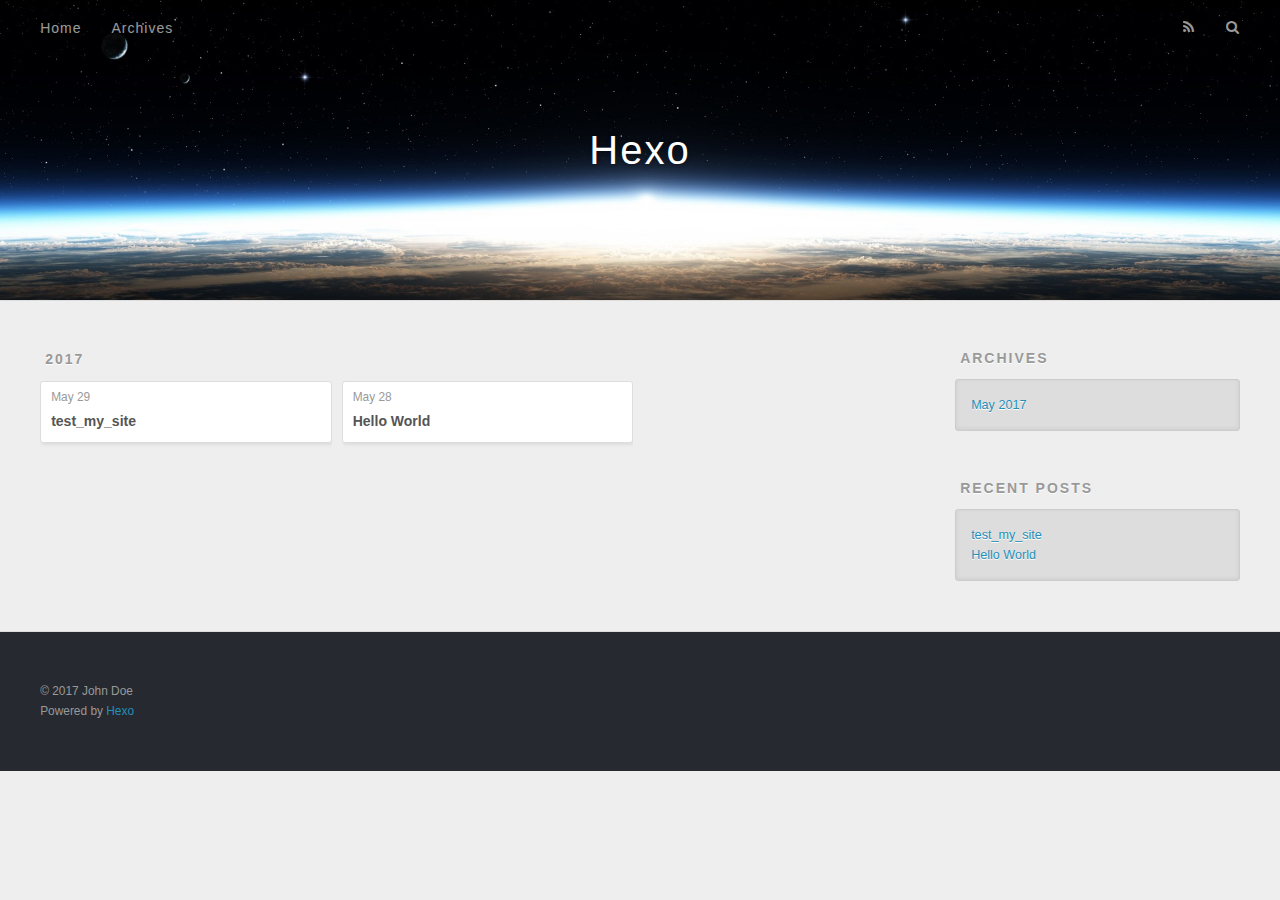
==== commit c9392756: "Site updated: 2017-05-29 00:32:30" ====
--- a/archives/index.html
+++ b/archives/index.html
@@ -1,587 +1,189 @@
-<!doctype html>
-
-
-
+<!DOCTYPE html>
+<html>
+<head>
+  <meta charset="utf-8">
   
-
-
-<html class="theme-next muse use-motion" lang="">
-<head>
-  <meta charset="UTF-8"/>
-<meta http-equiv="X-UA-Compatible" content="IE=edge" />
-<meta name="viewport" content="width=device-width, initial-scale=1, maximum-scale=1"/>
-
-
-
-
-
-
-<meta http-equiv="Cache-Control" content="no-transform" />
-<meta http-equiv="Cache-Control" content="no-siteapp" />
-
-
-
-
-
-
-
-
-
-
-
-
-
-
-
-  
-  
-  <link href="/lib/fancybox/source/jquery.fancybox.css?v=2.1.5" rel="stylesheet" type="text/css" />
-
-
-
-
-  
-  
-  
-  
-
-  
-    
-    
-  
-
-  
-
-  
-
-  
-
-  
-
-  
-    
-    
-    <link href="//fonts.googleapis.com/css?family=Lato:300,300italic,400,400italic,700,700italic&subset=latin,latin-ext" rel="stylesheet" type="text/css">
-  
-
-
-
-
-
-
-<link href="/lib/font-awesome/css/font-awesome.min.css?v=4.6.2" rel="stylesheet" type="text/css" />
-
-<link href="/css/main.css?v=5.1.1" rel="stylesheet" type="text/css" />
-
-
-  <meta name="keywords" content="Hexo, NexT" />
-
-
-
-
-
-
-
-
-  <link rel="shortcut icon" type="image/x-icon" href="/favicon.ico?v=5.1.1" />
-
-
-
-
-
-
-<meta property="og:type" content="website">
+  <title>Archives | Hexo</title>
+  <meta name="viewport" content="width=device-width, initial-scale=1, maximum-scale=1">
+  <meta property="og:type" content="website">
 <meta property="og:title" content="Hexo">
 <meta property="og:url" content="http://yoursite.com/archives/index.html">
 <meta property="og:site_name" content="Hexo">
 <meta name="twitter:card" content="summary">
 <meta name="twitter:title" content="Hexo">
+  
+    <link rel="alternate" href="/atom.xml" title="Hexo" type="application/atom+xml">
+  
+  
+    <link rel="icon" href="/favicon.png">
+  
+  
+    <link href="//fonts.googleapis.com/css?family=Source+Code+Pro" rel="stylesheet" type="text/css">
+  
+  <link rel="stylesheet" href="/css/style.css">
+  
 
-
-
-<script type="text/javascript" id="hexo.configurations">
-  var NexT = window.NexT || {};
-  var CONFIG = {
-    root: '/',
-    scheme: 'Muse',
-    sidebar: {"position":"left","display":"post","offset":12,"offset_float":0,"b2t":false,"scrollpercent":false},
-    fancybox: true,
-    motion: true,
-    duoshuo: {
-      userId: '0',
-      author: 'Author'
-    },
-    algolia: {
-      applicationID: '',
-      apiKey: '',
-      indexName: '',
-      hits: {"per_page":10},
-      labels: {"input_placeholder":"Search for Posts","hits_empty":"We didn't find any results for the search: ${query}","hits_stats":"${hits} results found in ${time} ms"}
-    }
-  };
-</script>
-
-
-
-  <link rel="canonical" href="http://yoursite.com/archives/"/>
-
-
-
-
-
-  <title>Archiv | Hexo</title>
 </head>
 
-<body itemscope itemtype="http://schema.org/WebPage" lang="">
+<body>
+  <div id="container">
+    <div id="wrap">
+      <header id="header">
+  <div id="banner"></div>
+  <div id="header-outer" class="outer">
+    <div id="header-title" class="inner">
+      <h1 id="logo-wrap">
+        <a href="/" id="logo">Hexo</a>
+      </h1>
+      
+    </div>
+    <div id="header-inner" class="inner">
+      <nav id="main-nav">
+        <a id="main-nav-toggle" class="nav-icon"></a>
+        
+          <a class="main-nav-link" href="/">Home</a>
+        
+          <a class="main-nav-link" href="/archives">Archives</a>
+        
+      </nav>
+      <nav id="sub-nav">
+        
+          <a id="nav-rss-link" class="nav-icon" href="/atom.xml" title="RSS Feed"></a>
+        
+        <a id="nav-search-btn" class="nav-icon" title="Search"></a>
+      </nav>
+      <div id="search-form-wrap">
+        <form action="//google.com/search" method="get" accept-charset="UTF-8" class="search-form"><input type="search" name="q" class="search-form-input" placeholder="Search"><button type="submit" class="search-form-submit">&#xF002;</button><input type="hidden" name="sitesearch" value="http://yoursite.com"></form>
+      </div>
+    </div>
+  </div>
+</header>
+      <div class="outer">
+        <section id="main">
+  
+  
+    
+    
+      
+      
+      <section class="archives-wrap">
+        <div class="archive-year-wrap">
+          <a href="/archives/2017" class="archive-year">2017</a>
+        </div>
+        <div class="archives">
+    
+    <article class="archive-article archive-type-post">
+  <div class="archive-article-inner">
+    <header class="archive-article-header">
+      <a href="/2017/05/29/test-my-site/" class="archive-article-date">
+  <time datetime="2017-05-28T16:02:57.000Z" itemprop="datePublished">May 29</time>
+</a>
+      
+  
+    <h1 itemprop="name">
+      <a class="archive-article-title" href="/2017/05/29/test-my-site/">test_my_site</a>
+    </h1>
+  
+
+    </header>
+  </div>
+</article>
+  
+    
+    
+    <article class="archive-article archive-type-post">
+  <div class="archive-article-inner">
+    <header class="archive-article-header">
+      <a href="/2017/05/28/hello-world/" class="archive-article-date">
+  <time datetime="2017-05-28T15:54:39.240Z" itemprop="datePublished">May 28</time>
+</a>
+      
+  
+    <h1 itemprop="name">
+      <a class="archive-article-title" href="/2017/05/28/hello-world/">Hello World</a>
+    </h1>
+  
+
+    </header>
+  </div>
+</article>
+  
+  
+    </div></section>
+  
+
+</section>
+        
+          <aside id="sidebar">
+  
+    
 
   
+    
 
-
-
-
-
-
-
-
-
-
-
-
-
+  
+    
+  
+    
+  <div class="widget-wrap">
+    <h3 class="widget-title">Archives</h3>
+    <div class="widget">
+      <ul class="archive-list"><li class="archive-list-item"><a class="archive-list-link" href="/archives/2017/05/">May 2017</a></li></ul>
+    </div>
+  </div>
 
 
   
-  
     
-  
-
-  <div class="container sidebar-position-left  page-archive  ">
-    <div class="headband"></div>
-
-    <header id="header" class="header" itemscope itemtype="http://schema.org/WPHeader">
-      <div class="header-inner"><div class="site-brand-wrapper">
-  <div class="site-meta ">
-    
-
-    <div class="custom-logo-site-title">
-      <a href="/"  class="brand" rel="start">
-        <span class="logo-line-before"><i></i></span>
-        <span class="site-title">Hexo</span>
-        <span class="logo-line-after"><i></i></span>
-      </a>
-    </div>
-      
-        <p class="site-subtitle"></p>
-      
-  </div>
-
-  <div class="site-nav-toggle">
-    <button>
-      <span class="btn-bar"></span>
-      <span class="btn-bar"></span>
-      <span class="btn-bar"></span>
-    </button>
-  </div>
-</div>
-
-<nav class="site-nav">
-  
-
-  
-    <ul id="menu" class="menu">
-      
+  <div class="widget-wrap">
+    <h3 class="widget-title">Recent Posts</h3>
+    <div class="widget">
+      <ul>
         
-        <li class="menu-item menu-item-home">
-          <a href="/" rel="section">
-            
-              <i class="menu-item-icon fa fa-fw fa-home"></i> <br />
-            
-            Startseite
-          </a>
-        </li>
-      
+          <li>
+            <a href="/2017/05/29/test-my-site/">test_my_site</a>
+          </li>
         
-        <li class="menu-item menu-item-archives">
-          <a href="/archives" rel="section">
-            
-              <i class="menu-item-icon fa fa-fw fa-archive"></i> <br />
-            
-            Archiv
-          </a>
-        </li>
-      
+          <li>
+            <a href="/2017/05/28/hello-world/">Hello World</a>
+          </li>
         
-        <li class="menu-item menu-item-tags">
-          <a href="/tags" rel="section">
-            
-              <i class="menu-item-icon fa fa-fw fa-tags"></i> <br />
-            
-            Tags
-          </a>
-        </li>
-      
-
-      
-    </ul>
-  
-
-  
-</nav>
-
-
-
- </div>
-    </header>
-
-    <main id="main" class="main">
-      <div class="main-inner">
-        <div class="content-wrap">
-          <div id="content" class="content">
-            
-
-  <section id="posts" class="posts-collapse">
-    <span class="archive-move-on"></span>
-
-    <span class="archive-page-counter">
-      
-      
-      
-        
-      
-      Öhm..! Insgesamt 2 Artikel. Bleib dran.
-    </span>
-
-    
-
-      
-      
-      
-
-      
-        
-        <div class="collection-title">
-          <h2 class="archive-year motion-element" id="archive-year-2017">2017</h2>
-        </div>
-      
-      
-
-      
-
-  <article class="post post-type-normal" itemscope itemtype="http://schema.org/Article">
-    <header class="post-header">
-
-      <h2 class="post-title">
-        
-            <a class="post-title-link" href="/2017/05/29/test-my-site/" itemprop="url">
-              
-                <span itemprop="name">test_my_site</span>
-              
-            </a>
-        
-      </h2>
-
-      <div class="post-meta">
-        <time class="post-time" itemprop="dateCreated"
-              datetime="2017-05-29T00:02:57+08:00"
-              content="2017-05-29" >
-          05-29
-        </time>
-      </div>
-
-    </header>
-  </article>
-
-
-
-    
-
-      
-      
-      
-
-      
-      
-
-      
-
-  <article class="post post-type-normal" itemscope itemtype="http://schema.org/Article">
-    <header class="post-header">
-
-      <h2 class="post-title">
-        
-            <a class="post-title-link" href="/2017/05/28/hello-world/" itemprop="url">
-              
-                <span itemprop="name">Hello World</span>
-              
-            </a>
-        
-      </h2>
-
-      <div class="post-meta">
-        <time class="post-time" itemprop="dateCreated"
-              datetime="2017-05-28T23:54:39+08:00"
-              content="2017-05-28" >
-          05-28
-        </time>
-      </div>
-
-    </header>
-  </article>
-
-
-
-    
-
-  </section>
-
-  
-
-
-
-          </div>
-          
-
-
-          
-
-        </div>
-        
-          
-  
-  <div class="sidebar-toggle">
-    <div class="sidebar-toggle-line-wrap">
-      <span class="sidebar-toggle-line sidebar-toggle-line-first"></span>
-      <span class="sidebar-toggle-line sidebar-toggle-line-middle"></span>
-      <span class="sidebar-toggle-line sidebar-toggle-line-last"></span>
+      </ul>
     </div>
   </div>
 
-  <aside id="sidebar" class="sidebar">
-    <div class="sidebar-inner">
+  
+</aside>
+        
+      </div>
+      <footer id="footer">
+  
+  <div class="outer">
+    <div id="footer-info" class="inner">
+      &copy; 2017 John Doe<br>
+      Powered by <a href="http://hexo.io/" target="_blank">Hexo</a>
+    </div>
+  </div>
+</footer>
+    </div>
+    <nav id="mobile-nav">
+  
+    <a href="/" class="mobile-nav-link">Home</a>
+  
+    <a href="/archives" class="mobile-nav-link">Archives</a>
+  
+</nav>
+    
 
-      
-
-      
-
-      <section class="site-overview sidebar-panel sidebar-panel-active">
-        <div class="site-author motion-element" itemprop="author" itemscope itemtype="http://schema.org/Person">
-          <img class="site-author-image" itemprop="image"
-               src="/images/avatar.gif"
-               alt="John Doe" />
-          <p class="site-author-name" itemprop="name">John Doe</p>
-           
-              <p class="site-description motion-element" itemprop="description"></p>
-          
-        </div>
-        <nav class="site-state motion-element">
-
-          
-            <div class="site-state-item site-state-posts">
-              <a href="/archives">
-                <span class="site-state-item-count">2</span>
-                <span class="site-state-item-name">Artikel</span>
-              </a>
-            </div>
-          
-
-          
-
-          
-
-        </nav>
-
-        
-
-        <div class="links-of-author motion-element">
-          
-        </div>
-
-        
-        
-
-        
-        
-
-        
+<script src="//ajax.googleapis.com/ajax/libs/jquery/2.0.3/jquery.min.js"></script>
 
 
-      </section>
-
-      
-
-      
-
-    </div>
-  </aside>
+  <link rel="stylesheet" href="/fancybox/jquery.fancybox.css">
+  <script src="/fancybox/jquery.fancybox.pack.js"></script>
 
 
-        
-      </div>
-    </main>
-
-    <footer id="footer" class="footer">
-      <div class="footer-inner">
-        <div class="copyright" >
-  
-  &copy; 
-  <span itemprop="copyrightYear">2017</span>
-  <span class="with-love">
-    <i class="fa fa-heart"></i>
-  </span>
-  <span class="author" itemprop="copyrightHolder">John Doe</span>
-</div>
-
-
-<div class="powered-by">
-  Erstellt mit  <a class="theme-link" href="https://hexo.io">Hexo</a>
-</div>
-
-<div class="theme-info">
-  Theme -
-  <a class="theme-link" href="https://github.com/iissnan/hexo-theme-next">
-    NexT.Muse
-  </a>
-</div>
-
-
-        
-
-        
-      </div>
-    </footer>
-
-    
-      <div class="back-to-top">
-        <i class="fa fa-arrow-up"></i>
-        
-      </div>
-    
+<script src="/js/script.js"></script>
 
   </div>
-
-  
-
-<script type="text/javascript">
-  if (Object.prototype.toString.call(window.Promise) !== '[object Function]') {
-    window.Promise = null;
-  }
-</script>
-
-
-
-
-
-
-
-
-
-  
-
-
-
-
-
-
-
-
-
-
-
-
-  
-  <script type="text/javascript" src="/lib/jquery/index.js?v=2.1.3"></script>
-
-  
-  <script type="text/javascript" src="/lib/fastclick/lib/fastclick.min.js?v=1.0.6"></script>
-
-  
-  <script type="text/javascript" src="/lib/jquery_lazyload/jquery.lazyload.js?v=1.9.7"></script>
-
-  
-  <script type="text/javascript" src="/lib/velocity/velocity.min.js?v=1.2.1"></script>
-
-  
-  <script type="text/javascript" src="/lib/velocity/velocity.ui.min.js?v=1.2.1"></script>
-
-  
-  <script type="text/javascript" src="/lib/fancybox/source/jquery.fancybox.pack.js?v=2.1.5"></script>
-
-
-  
-
-
-  <script type="text/javascript" src="/js/src/utils.js?v=5.1.1"></script>
-
-  <script type="text/javascript" src="/js/src/motion.js?v=5.1.1"></script>
-
-
-
-  
-  
-
-  
-  
-    <script type="text/javascript" id="motion.page.archive">
-      $('.archive-year').velocity('transition.slideLeftIn');
-    </script>
-  
-
-
-  
-
-
-  <script type="text/javascript" src="/js/src/bootstrap.js?v=5.1.1"></script>
-
-
-
-  
-
-
-  
-
-
-
-
-	
-
-
-
-
-
-  
-
-
-
-
-
-  
-
-
-
-
-
-  
-
-
-
-
-
-
-  
-
-
-
-
-
-  
-
-  
-
-  
-
-  
-
-  
-
 </body>
-</html>
+</html>--- a/css/style.css
+++ b/css/style.css
@@ -0,0 +1,1374 @@
+body {
+  width: 100%;
+}
+body:before,
+body:after {
+  content: "";
+  display: table;
+}
+body:after {
+  clear: both;
+}
+html,
+body,
+div,
+span,
+applet,
+object,
+iframe,
+h1,
+h2,
+h3,
+h4,
+h5,
+h6,
+p,
+blockquote,
+pre,
+a,
+abbr,
+acronym,
+address,
+big,
+cite,
+code,
+del,
+dfn,
+em,
+img,
+ins,
+kbd,
+q,
+s,
+samp,
+small,
+strike,
+strong,
+sub,
+sup,
+tt,
+var,
+dl,
+dt,
+dd,
+ol,
+ul,
+li,
+fieldset,
+form,
+label,
+legend,
+table,
+caption,
+tbody,
+tfoot,
+thead,
+tr,
+th,
+td {
+  margin: 0;
+  padding: 0;
+  border: 0;
+  outline: 0;
+  font-weight: inherit;
+  font-style: inherit;
+  font-family: inherit;
+  font-size: 100%;
+  vertical-align: baseline;
+}
+body {
+  line-height: 1;
+  color: #000;
+  background: #fff;
+}
+ol,
+ul {
+  list-style: none;
+}
+table {
+  border-collapse: separate;
+  border-spacing: 0;
+  vertical-align: middle;
+}
+caption,
+th,
+td {
+  text-align: left;
+  font-weight: normal;
+  vertical-align: middle;
+}
+a img {
+  border: none;
+}
+input,
+button {
+  margin: 0;
+  padding: 0;
+}
+input::-moz-focus-inner,
+button::-moz-focus-inner {
+  border: 0;
+  padding: 0;
+}
+@font-face {
+  font-family: FontAwesome;
+  font-style: normal;
+  font-weight: normal;
+  src: url("fonts/fontawesome-webfont.eot?v=#4.0.3");
+  src: url("fonts/fontawesome-webfont.eot?#iefix&v=#4.0.3") format("embedded-opentype"), url("fonts/fontawesome-webfont.woff?v=#4.0.3") format("woff"), url("fonts/fontawesome-webfont.ttf?v=#4.0.3") format("truetype"), url("fonts/fontawesome-webfont.svg#fontawesomeregular?v=#4.0.3") format("svg");
+}
+html,
+body,
+#container {
+  height: 100%;
+}
+body {
+  background: #eee;
+  font: 14px "Helvetica Neue", Helvetica, Arial, sans-serif;
+  -webkit-text-size-adjust: 100%;
+}
+.outer {
+  max-width: 1220px;
+  margin: 0 auto;
+  padding: 0 20px;
+}
+.outer:before,
+.outer:after {
+  content: "";
+  display: table;
+}
+.outer:after {
+  clear: both;
+}
+.inner {
+  display: inline;
+  float: left;
+  width: 98.33333333333333%;
+  margin: 0 0.833333333333333%;
+}
+.left,
+.alignleft {
+  float: left;
+}
+.right,
+.alignright {
+  float: right;
+}
+.clear {
+  clear: both;
+}
+#container {
+  position: relative;
+}
+.mobile-nav-on {
+  overflow: hidden;
+}
+#wrap {
+  height: 100%;
+  width: 100%;
+  position: absolute;
+  top: 0;
+  left: 0;
+  -webkit-transition: 0.2s ease-out;
+  -moz-transition: 0.2s ease-out;
+  -ms-transition: 0.2s ease-out;
+  transition: 0.2s ease-out;
+  z-index: 1;
+  background: #eee;
+}
+.mobile-nav-on #wrap {
+  left: 280px;
+}
+@media screen and (min-width: 768px) {
+  #main {
+    display: inline;
+    float: left;
+    width: 73.33333333333333%;
+    margin: 0 0.833333333333333%;
+  }
+}
+.article-date,
+.article-category-link,
+.archive-year,
+.widget-title {
+  text-decoration: none;
+  text-transform: uppercase;
+  letter-spacing: 2px;
+  color: #999;
+  margin-bottom: 1em;
+  margin-left: 5px;
+  line-height: 1em;
+  text-shadow: 0 1px #fff;
+  font-weight: bold;
+}
+.article-inner,
+.archive-article-inner {
+  background: #fff;
+  -webkit-box-shadow: 1px 2px 3px #ddd;
+  box-shadow: 1px 2px 3px #ddd;
+  border: 1px solid #ddd;
+  border-radius: 3px;
+}
+.article-entry h1,
+.widget h1 {
+  font-size: 2em;
+}
+.article-entry h2,
+.widget h2 {
+  font-size: 1.5em;
+}
+.article-entry h3,
+.widget h3 {
+  font-size: 1.3em;
+}
+.article-entry h4,
+.widget h4 {
+  font-size: 1.2em;
+}
+.article-entry h5,
+.widget h5 {
+  font-size: 1em;
+}
+.article-entry h6,
+.widget h6 {
+  font-size: 1em;
+  color: #999;
+}
+.article-entry hr,
+.widget hr {
+  border: 1px dashed #ddd;
+}
+.article-entry strong,
+.widget strong {
+  font-weight: bold;
+}
+.article-entry em,
+.widget em,
+.article-entry cite,
+.widget cite {
+  font-style: italic;
+}
+.article-entry sup,
+.widget sup,
+.article-entry sub,
+.widget sub {
+  font-size: 0.75em;
+  line-height: 0;
+  position: relative;
+  vertical-align: baseline;
+}
+.article-entry sup,
+.widget sup {
+  top: -0.5em;
+}
+.article-entry sub,
+.widget sub {
+  bottom: -0.2em;
+}
+.article-entry small,
+.widget small {
+  font-size: 0.85em;
+}
+.article-entry acronym,
+.widget acronym,
+.article-entry abbr,
+.widget abbr {
+  border-bottom: 1px dotted;
+}
+.article-entry ul,
+.widget ul,
+.article-entry ol,
+.widget ol,
+.article-entry dl,
+.widget dl {
+  margin: 0 20px;
+  line-height: 1.6em;
+}
+.article-entry ul ul,
+.widget ul ul,
+.article-entry ol ul,
+.widget ol ul,
+.article-entry ul ol,
+.widget ul ol,
+.article-entry ol ol,
+.widget ol ol {
+  margin-top: 0;
+  margin-bottom: 0;
+}
+.article-entry ul,
+.widget ul {
+  list-style: disc;
+}
+.article-entry ol,
+.widget ol {
+  list-style: decimal;
+}
+.article-entry dt,
+.widget dt {
+  font-weight: bold;
+}
+#header {
+  height: 300px;
+  position: relative;
+  border-bottom: 1px solid #ddd;
+}
+#header:before,
+#header:after {
+  content: "";
+  position: absolute;
+  left: 0;
+  right: 0;
+  height: 40px;
+}
+#header:before {
+  top: 0;
+  background: -webkit-linear-gradient(rgba(0,0,0,0.2), transparent);
+  background: -moz-linear-gradient(rgba(0,0,0,0.2), transparent);
+  background: -ms-linear-gradient(rgba(0,0,0,0.2), transparent);
+  background: linear-gradient(rgba(0,0,0,0.2), transparent);
+}
+#header:after {
+  bottom: 0;
+  background: -webkit-linear-gradient(transparent, rgba(0,0,0,0.2));
+  background: -moz-linear-gradient(transparent, rgba(0,0,0,0.2));
+  background: -ms-linear-gradient(transparent, rgba(0,0,0,0.2));
+  background: linear-gradient(transparent, rgba(0,0,0,0.2));
+}
+#header-outer {
+  height: 100%;
+  position: relative;
+}
+#header-inner {
+  position: relative;
+  overflow: hidden;
+}
+#banner {
+  position: absolute;
+  top: 0;
+  left: 0;
+  width: 100%;
+  height: 100%;
+  background: url("images/banner.jpg") center #000;
+  -webkit-background-size: cover;
+  -moz-background-size: cover;
+  background-size: cover;
+  z-index: -1;
+}
+#header-title {
+  text-align: center;
+  height: 40px;
+  position: absolute;
+  top: 50%;
+  left: 0;
+  margin-top: -20px;
+}
+#logo,
+#subtitle {
+  text-decoration: none;
+  color: #fff;
+  font-weight: 300;
+  text-shadow: 0 1px 4px rgba(0,0,0,0.3);
+}
+#logo {
+  font-size: 40px;
+  line-height: 40px;
+  letter-spacing: 2px;
+}
+#subtitle {
+  font-size: 16px;
+  line-height: 16px;
+  letter-spacing: 1px;
+}
+#subtitle-wrap {
+  margin-top: 16px;
+}
+#main-nav {
+  float: left;
+  margin-left: -15px;
+}
+.nav-icon,
+.main-nav-link {
+  float: left;
+  color: #fff;
+  opacity: 0.6;
+  text-decoration: none;
+  text-shadow: 0 1px rgba(0,0,0,0.2);
+  -webkit-transition: opacity 0.2s;
+  -moz-transition: opacity 0.2s;
+  -ms-transition: opacity 0.2s;
+  transition: opacity 0.2s;
+  display: block;
+  padding: 20px 15px;
+}
+.nav-icon:hover,
+.main-nav-link:hover {
+  opacity: 1;
+}
+.nav-icon {
+  font-family: FontAwesome;
+  text-align: center;
+  font-size: 14px;
+  width: 14px;
+  height: 14px;
+  padding: 20px 15px;
+  position: relative;
+  cursor: pointer;
+}
+.main-nav-link {
+  font-weight: 300;
+  letter-spacing: 1px;
+}
+@media screen and (max-width: 479px) {
+  .main-nav-link {
+    display: none;
+  }
+}
+#main-nav-toggle {
+  display: none;
+}
+#main-nav-toggle:before {
+  content: "\f0c9";
+}
+@media screen and (max-width: 479px) {
+  #main-nav-toggle {
+    display: block;
+  }
+}
+#sub-nav {
+  float: right;
+  margin-right: -15px;
+}
+#nav-rss-link:before {
+  content: "\f09e";
+}
+#nav-search-btn:before {
+  content: "\f002";
+}
+#search-form-wrap {
+  position: absolute;
+  top: 15px;
+  width: 150px;
+  height: 30px;
+  right: -150px;
+  opacity: 0;
+  -webkit-transition: 0.2s ease-out;
+  -moz-transition: 0.2s ease-out;
+  -ms-transition: 0.2s ease-out;
+  transition: 0.2s ease-out;
+}
+#search-form-wrap.on {
+  opacity: 1;
+  right: 0;
+}
+@media screen and (max-width: 479px) {
+  #search-form-wrap {
+    width: 100%;
+    right: -100%;
+  }
+}
+.search-form {
+  position: absolute;
+  top: 0;
+  left: 0;
+  right: 0;
+  background: #fff;
+  padding: 5px 15px;
+  border-radius: 15px;
+  -webkit-box-shadow: 0 0 10px rgba(0,0,0,0.3);
+  box-shadow: 0 0 10px rgba(0,0,0,0.3);
+}
+.search-form-input {
+  border: none;
+  background: none;
+  color: #555;
+  width: 100%;
+  font: 13px "Helvetica Neue", Helvetica, Arial, sans-serif;
+  outline: none;
+}
+.search-form-input::-webkit-search-results-decoration,
+.search-form-input::-webkit-search-cancel-button {
+  -webkit-appearance: none;
+}
+.search-form-submit {
+  position: absolute;
+  top: 50%;
+  right: 10px;
+  margin-top: -7px;
+  font: 13px FontAwesome;
+  border: none;
+  background: none;
+  color: #bbb;
+  cursor: pointer;
+}
+.search-form-submit:hover,
+.search-form-submit:focus {
+  color: #777;
+}
+.article {
+  margin: 50px 0;
+}
+.article-inner {
+  overflow: hidden;
+}
+.article-meta:before,
+.article-meta:after {
+  content: "";
+  display: table;
+}
+.article-meta:after {
+  clear: both;
+}
+.article-date {
+  float: left;
+}
+.article-category {
+  float: left;
+  line-height: 1em;
+  color: #ccc;
+  text-shadow: 0 1px #fff;
+  margin-left: 8px;
+}
+.article-category:before {
+  content: "\2022";
+}
+.article-category-link {
+  margin: 0 12px 1em;
+}
+.article-header {
+  padding: 20px 20px 0;
+}
+.article-title {
+  text-decoration: none;
+  font-size: 2em;
+  font-weight: bold;
+  color: #555;
+  line-height: 1.1em;
+  -webkit-transition: color 0.2s;
+  -moz-transition: color 0.2s;
+  -ms-transition: color 0.2s;
+  transition: color 0.2s;
+}
+a.article-title:hover {
+  color: #258fb8;
+}
+.article-entry {
+  color: #555;
+  padding: 0 20px;
+}
+.article-entry:before,
+.article-entry:after {
+  content: "";
+  display: table;
+}
+.article-entry:after {
+  clear: both;
+}
+.article-entry p,
+.article-entry table {
+  line-height: 1.6em;
+  margin: 1.6em 0;
+}
+.article-entry h1,
+.article-entry h2,
+.article-entry h3,
+.article-entry h4,
+.article-entry h5,
+.article-entry h6 {
+  font-weight: bold;
+}
+.article-entry h1,
+.article-entry h2,
+.article-entry h3,
+.article-entry h4,
+.article-entry h5,
+.article-entry h6 {
+  line-height: 1.1em;
+  margin: 1.1em 0;
+}
+.article-entry a {
+  color: #258fb8;
+  text-decoration: none;
+}
+.article-entry a:hover {
+  text-decoration: underline;
+}
+.article-entry ul,
+.article-entry ol,
+.article-entry dl {
+  margin-top: 1.6em;
+  margin-bottom: 1.6em;
+}
+.article-entry img,
+.article-entry video {
+  max-width: 100%;
+  height: auto;
+  display: block;
+  margin: auto;
+}
+.article-entry iframe {
+  border: none;
+}
+.article-entry table {
+  width: 100%;
+  border-collapse: collapse;
+  border-spacing: 0;
+}
+.article-entry th {
+  font-weight: bold;
+  border-bottom: 3px solid #ddd;
+  padding-bottom: 0.5em;
+}
+.article-entry td {
+  border-bottom: 1px solid #ddd;
+  padding: 10px 0;
+}
+.article-entry blockquote {
+  font-family: Georgia, "Times New Roman", serif;
+  font-size: 1.4em;
+  margin: 1.6em 20px;
+  text-align: center;
+}
+.article-entry blockquote footer {
+  font-size: 14px;
+  margin: 1.6em 0;
+  font-family: "Helvetica Neue", Helvetica, Arial, sans-serif;
+}
+.article-entry blockquote footer cite:before {
+  content: "—";
+  padding: 0 0.5em;
+}
+.article-entry .pullquote {
+  text-align: left;
+  width: 45%;
+  margin: 0;
+}
+.article-entry .pullquote.left {
+  margin-left: 0.5em;
+  margin-right: 1em;
+}
+.article-entry .pullquote.right {
+  margin-right: 0.5em;
+  margin-left: 1em;
+}
+.article-entry .caption {
+  color: #999;
+  display: block;
+  font-size: 0.9em;
+  margin-top: 0.5em;
+  position: relative;
+  text-align: center;
+}
+.article-entry .video-container {
+  position: relative;
+  padding-top: 56.25%;
+  height: 0;
+  overflow: hidden;
+}
+.article-entry .video-container iframe,
+.article-entry .video-container object,
+.article-entry .video-container embed {
+  position: absolute;
+  top: 0;
+  left: 0;
+  width: 100%;
+  height: 100%;
+  margin-top: 0;
+}
+.article-more-link a {
+  display: inline-block;
+  line-height: 1em;
+  padding: 6px 15px;
+  border-radius: 15px;
+  background: #eee;
+  color: #999;
+  text-shadow: 0 1px #fff;
+  text-decoration: none;
+}
+.article-more-link a:hover {
+  background: #258fb8;
+  color: #fff;
+  text-decoration: none;
+  text-shadow: 0 1px #1e7293;
+}
+.article-footer {
+  font-size: 0.85em;
+  line-height: 1.6em;
+  border-top: 1px solid #ddd;
+  padding-top: 1.6em;
+  margin: 0 20px 20px;
+}
+.article-footer:before,
+.article-footer:after {
+  content: "";
+  display: table;
+}
+.article-footer:after {
+  clear: both;
+}
+.article-footer a {
+  color: #999;
+  text-decoration: none;
+}
+.article-footer a:hover {
+  color: #555;
+}
+.article-tag-list-item {
+  float: left;
+  margin-right: 10px;
+}
+.article-tag-list-link:before {
+  content: "#";
+}
+.article-comment-link {
+  float: right;
+}
+.article-comment-link:before {
+  content: "\f075";
+  font-family: FontAwesome;
+  padding-right: 8px;
+}
+.article-share-link {
+  cursor: pointer;
+  float: right;
+  margin-left: 20px;
+}
+.article-share-link:before {
+  content: "\f064";
+  font-family: FontAwesome;
+  padding-right: 6px;
+}
+#article-nav {
+  position: relative;
+}
+#article-nav:before,
+#article-nav:after {
+  content: "";
+  display: table;
+}
+#article-nav:after {
+  clear: both;
+}
+@media screen and (min-width: 768px) {
+  #article-nav {
+    margin: 50px 0;
+  }
+  #article-nav:before {
+    width: 8px;
+    height: 8px;
+    position: absolute;
+    top: 50%;
+    left: 50%;
+    margin-top: -4px;
+    margin-left: -4px;
+    content: "";
+    border-radius: 50%;
+    background: #ddd;
+    -webkit-box-shadow: 0 1px 2px #fff;
+    box-shadow: 0 1px 2px #fff;
+  }
+}
+.article-nav-link-wrap {
+  text-decoration: none;
+  text-shadow: 0 1px #fff;
+  color: #999;
+  -webkit-box-sizing: border-box;
+  -moz-box-sizing: border-box;
+  box-sizing: border-box;
+  margin-top: 50px;
+  text-align: center;
+  display: block;
+}
+.article-nav-link-wrap:hover {
+  color: #555;
+}
+@media screen and (min-width: 768px) {
+  .article-nav-link-wrap {
+    width: 50%;
+    margin-top: 0;
+  }
+}
+@media screen and (min-width: 768px) {
+  #article-nav-newer {
+    float: left;
+    text-align: right;
+    padding-right: 20px;
+  }
+}
+@media screen and (min-width: 768px) {
+  #article-nav-older {
+    float: right;
+    text-align: left;
+    padding-left: 20px;
+  }
+}
+.article-nav-caption {
+  text-transform: uppercase;
+  letter-spacing: 2px;
+  color: #ddd;
+  line-height: 1em;
+  font-weight: bold;
+}
+#article-nav-newer .article-nav-caption {
+  margin-right: -2px;
+}
+.article-nav-title {
+  font-size: 0.85em;
+  line-height: 1.6em;
+  margin-top: 0.5em;
+}
+.article-share-box {
+  position: absolute;
+  display: none;
+  background: #fff;
+  -webkit-box-shadow: 1px 2px 10px rgba(0,0,0,0.2);
+  box-shadow: 1px 2px 10px rgba(0,0,0,0.2);
+  border-radius: 3px;
+  margin-left: -145px;
+  overflow: hidden;
+  z-index: 1;
+}
+.article-share-box.on {
+  display: block;
+}
+.article-share-input {
+  width: 100%;
+  background: none;
+  -webkit-box-sizing: border-box;
+  -moz-box-sizing: border-box;
+  box-sizing: border-box;
+  font: 14px "Helvetica Neue", Helvetica, Arial, sans-serif;
+  padding: 0 15px;
+  color: #555;
+  outline: none;
+  border: 1px solid #ddd;
+  border-radius: 3px 3px 0 0;
+  height: 36px;
+  line-height: 36px;
+}
+.article-share-links {
+  background: #eee;
+}
+.article-share-links:before,
+.article-share-links:after {
+  content: "";
+  display: table;
+}
+.article-share-links:after {
+  clear: both;
+}
+.article-share-twitter,
+.article-share-facebook,
+.article-share-pinterest,
+.article-share-google {
+  width: 50px;
+  height: 36px;
+  display: block;
+  float: left;
+  position: relative;
+  color: #999;
+  text-shadow: 0 1px #fff;
+}
+.article-share-twitter:before,
+.article-share-facebook:before,
+.article-share-pinterest:before,
+.article-share-google:before {
+  font-size: 20px;
+  font-family: FontAwesome;
+  width: 20px;
+  height: 20px;
+  position: absolute;
+  top: 50%;
+  left: 50%;
+  margin-top: -10px;
+  margin-left: -10px;
+  text-align: center;
+}
+.article-share-twitter:hover,
+.article-share-facebook:hover,
+.article-share-pinterest:hover,
+.article-share-google:hover {
+  color: #fff;
+}
+.article-share-twitter:before {
+  content: "\f099";
+}
+.article-share-twitter:hover {
+  background: #00aced;
+  text-shadow: 0 1px #008abe;
+}
+.article-share-facebook:before {
+  content: "\f09a";
+}
+.article-share-facebook:hover {
+  background: #3b5998;
+  text-shadow: 0 1px #2f477a;
+}
+.article-share-pinterest:before {
+  content: "\f0d2";
+}
+.article-share-pinterest:hover {
+  background: #cb2027;
+  text-shadow: 0 1px #a21a1f;
+}
+.article-share-google:before {
+  content: "\f0d5";
+}
+.article-share-google:hover {
+  background: #dd4b39;
+  text-shadow: 0 1px #be3221;
+}
+.article-gallery {
+  background: #000;
+  position: relative;
+}
+.article-gallery-photos {
+  position: relative;
+  overflow: hidden;
+}
+.article-gallery-img {
+  display: none;
+  max-width: 100%;
+}
+.article-gallery-img:first-child {
+  display: block;
+}
+.article-gallery-img.loaded {
+  position: absolute;
+  display: block;
+}
+.article-gallery-img img {
+  display: block;
+  max-width: 100%;
+  margin: 0 auto;
+}
+#comments {
+  background: #fff;
+  -webkit-box-shadow: 1px 2px 3px #ddd;
+  box-shadow: 1px 2px 3px #ddd;
+  padding: 20px;
+  border: 1px solid #ddd;
+  border-radius: 3px;
+  margin: 50px 0;
+}
+#comments a {
+  color: #258fb8;
+}
+.archives-wrap {
+  margin: 50px 0;
+}
+.archives:before,
+.archives:after {
+  content: "";
+  display: table;
+}
+.archives:after {
+  clear: both;
+}
+.archive-year-wrap {
+  margin-bottom: 1em;
+}
+.archives {
+  -webkit-column-gap: 10px;
+  -moz-column-gap: 10px;
+  column-gap: 10px;
+}
+@media screen and (min-width: 480px) and (max-width: 767px) {
+  .archives {
+    -webkit-column-count: 2;
+    -moz-column-count: 2;
+    column-count: 2;
+  }
+}
+@media screen and (min-width: 768px) {
+  .archives {
+    -webkit-column-count: 3;
+    -moz-column-count: 3;
+    column-count: 3;
+  }
+}
+.archive-article {
+  -webkit-column-break-inside: avoid;
+  page-break-inside: avoid;
+  overflow: hidden;
+  break-inside: avoid-column;
+}
+.archive-article-inner {
+  padding: 10px;
+  margin-bottom: 15px;
+}
+.archive-article-title {
+  text-decoration: none;
+  font-weight: bold;
+  color: #555;
+  -webkit-transition: color 0.2s;
+  -moz-transition: color 0.2s;
+  -ms-transition: color 0.2s;
+  transition: color 0.2s;
+  line-height: 1.6em;
+}
+.archive-article-title:hover {
+  color: #258fb8;
+}
+.archive-article-footer {
+  margin-top: 1em;
+}
+.archive-article-date {
+  color: #999;
+  text-decoration: none;
+  font-size: 0.85em;
+  line-height: 1em;
+  margin-bottom: 0.5em;
+  display: block;
+}
+#page-nav {
+  margin: 50px auto;
+  background: #fff;
+  -webkit-box-shadow: 1px 2px 3px #ddd;
+  box-shadow: 1px 2px 3px #ddd;
+  border: 1px solid #ddd;
+  border-radius: 3px;
+  text-align: center;
+  color: #999;
+  overflow: hidden;
+}
+#page-nav:before,
+#page-nav:after {
+  content: "";
+  display: table;
+}
+#page-nav:after {
+  clear: both;
+}
+#page-nav a,
+#page-nav span {
+  padding: 10px 20px;
+  line-height: 1;
+  height: 2ex;
+}
+#page-nav a {
+  color: #999;
+  text-decoration: none;
+}
+#page-nav a:hover {
+  background: #999;
+  color: #fff;
+}
+#page-nav .prev {
+  float: left;
+}
+#page-nav .next {
+  float: right;
+}
+#page-nav .page-number {
+  display: inline-block;
+}
+@media screen and (max-width: 479px) {
+  #page-nav .page-number {
+    display: none;
+  }
+}
+#page-nav .current {
+  color: #555;
+  font-weight: bold;
+}
+#page-nav .space {
+  color: #ddd;
+}
+#footer {
+  background: #262a30;
+  padding: 50px 0;
+  border-top: 1px solid #ddd;
+  color: #999;
+}
+#footer a {
+  color: #258fb8;
+  text-decoration: none;
+}
+#footer a:hover {
+  text-decoration: underline;
+}
+#footer-info {
+  line-height: 1.6em;
+  font-size: 0.85em;
+}
+.article-entry pre,
+.article-entry .highlight {
+  background: #2d2d2d;
+  margin: 0 -20px;
+  padding: 15px 20px;
+  border-style: solid;
+  border-color: #ddd;
+  border-width: 1px 0;
+  overflow: auto;
+  color: #ccc;
+  line-height: 22.400000000000002px;
+}
+.article-entry .highlight .gutter pre,
+.article-entry .gist .gist-file .gist-data .line-numbers {
+  color: #666;
+  font-size: 0.85em;
+}
+.article-entry pre,
+.article-entry code {
+  font-family: "Source Code Pro", Consolas, Monaco, Menlo, Consolas, monospace;
+}
+.article-entry code {
+  background: #eee;
+  text-shadow: 0 1px #fff;
+  padding: 0 0.3em;
+}
+.article-entry pre code {
+  background: none;
+  text-shadow: none;
+  padding: 0;
+}
+.article-entry .highlight pre {
+  border: none;
+  margin: 0;
+  padding: 0;
+}
+.article-entry .highlight table {
+  margin: 0;
+  width: auto;
+}
+.article-entry .highlight td {
+  border: none;
+  padding: 0;
+}
+.article-entry .highlight figcaption {
+  font-size: 0.85em;
+  color: #999;
+  line-height: 1em;
+  margin-bottom: 1em;
+}
+.article-entry .highlight figcaption:before,
+.article-entry .highlight figcaption:after {
+  content: "";
+  display: table;
+}
+.article-entry .highlight figcaption:after {
+  clear: both;
+}
+.article-entry .highlight figcaption a {
+  float: right;
+}
+.article-entry .highlight .gutter pre {
+  text-align: right;
+  padding-right: 20px;
+}
+.article-entry .highlight .line {
+  height: 22.400000000000002px;
+}
+.article-entry .highlight .line.marked {
+  background: #515151;
+}
+.article-entry .gist {
+  margin: 0 -20px;
+  border-style: solid;
+  border-color: #ddd;
+  border-width: 1px 0;
+  background: #2d2d2d;
+  padding: 15px 20px 15px 0;
+}
+.article-entry .gist .gist-file {
+  border: none;
+  font-family: "Source Code Pro", Consolas, Monaco, Menlo, Consolas, monospace;
+  margin: 0;
+}
+.article-entry .gist .gist-file .gist-data {
+  background: none;
+  border: none;
+}
+.article-entry .gist .gist-file .gist-data .line-numbers {
+  background: none;
+  border: none;
+  padding: 0 20px 0 0;
+}
+.article-entry .gist .gist-file .gist-data .line-data {
+  padding: 0 !important;
+}
+.article-entry .gist .gist-file .highlight {
+  margin: 0;
+  padding: 0;
+  border: none;
+}
+.article-entry .gist .gist-file .gist-meta {
+  background: #2d2d2d;
+  color: #999;
+  font: 0.85em "Helvetica Neue", Helvetica, Arial, sans-serif;
+  text-shadow: 0 0;
+  padding: 0;
+  margin-top: 1em;
+  margin-left: 20px;
+}
+.article-entry .gist .gist-file .gist-meta a {
+  color: #258fb8;
+  font-weight: normal;
+}
+.article-entry .gist .gist-file .gist-meta a:hover {
+  text-decoration: underline;
+}
+pre .comment,
+pre .title {
+  color: #999;
+}
+pre .variable,
+pre .attribute,
+pre .tag,
+pre .regexp,
+pre .ruby .constant,
+pre .xml .tag .title,
+pre .xml .pi,
+pre .xml .doctype,
+pre .html .doctype,
+pre .css .id,
+pre .css .class,
+pre .css .pseudo {
+  color: #f2777a;
+}
+pre .number,
+pre .preprocessor,
+pre .built_in,
+pre .literal,
+pre .params,
+pre .constant {
+  color: #f99157;
+}
+pre .class,
+pre .ruby .class .title,
+pre .css .rules .attribute {
+  color: #9c9;
+}
+pre .string,
+pre .value,
+pre .inheritance,
+pre .header,
+pre .ruby .symbol,
+pre .xml .cdata {
+  color: #9c9;
+}
+pre .css .hexcolor {
+  color: #6cc;
+}
+pre .function,
+pre .python .decorator,
+pre .python .title,
+pre .ruby .function .title,
+pre .ruby .title .keyword,
+pre .perl .sub,
+pre .javascript .title,
+pre .coffeescript .title {
+  color: #69c;
+}
+pre .keyword,
+pre .javascript .function {
+  color: #c9c;
+}
+@media screen and (max-width: 479px) {
+  #mobile-nav {
+    position: absolute;
+    top: 0;
+    left: 0;
+    width: 280px;
+    height: 100%;
+    background: #191919;
+    border-right: 1px solid #fff;
+  }
+}
+@media screen and (max-width: 479px) {
+  .mobile-nav-link {
+    display: block;
+    color: #999;
+    text-decoration: none;
+    padding: 15px 20px;
+    font-weight: bold;
+  }
+  .mobile-nav-link:hover {
+    color: #fff;
+  }
+}
+@media screen and (min-width: 768px) {
+  #sidebar {
+    display: inline;
+    float: left;
+    width: 23.333333333333332%;
+    margin: 0 0.833333333333333%;
+  }
+}
+.widget-wrap {
+  margin: 50px 0;
+}
+.widget {
+  color: #777;
+  text-shadow: 0 1px #fff;
+  background: #ddd;
+  -webkit-box-shadow: 0 -1px 4px #ccc inset;
+  box-shadow: 0 -1px 4px #ccc inset;
+  border: 1px solid #ccc;
+  padding: 15px;
+  border-radius: 3px;
+}
+.widget a {
+  color: #258fb8;
+  text-decoration: none;
+}
+.widget a:hover {
+  text-decoration: underline;
+}
+.widget ul ul,
+.widget ol ul,
+.widget dl ul,
+.widget ul ol,
+.widget ol ol,
+.widget dl ol,
+.widget ul dl,
+.widget ol dl,
+.widget dl dl {
+  margin-left: 15px;
+  list-style: disc;
+}
+.widget {
+  line-height: 1.6em;
+  word-wrap: break-word;
+  font-size: 0.9em;
+}
+.widget ul,
+.widget ol {
+  list-style: none;
+  margin: 0;
+}
+.widget ul ul,
+.widget ol ul,
+.widget ul ol,
+.widget ol ol {
+  margin: 0 20px;
+}
+.widget ul ul,
+.widget ol ul {
+  list-style: disc;
+}
+.widget ul ol,
+.widget ol ol {
+  list-style: decimal;
+}
+.category-list-count,
+.tag-list-count,
+.archive-list-count {
+  padding-left: 5px;
+  color: #999;
+  font-size: 0.85em;
+}
+.category-list-count:before,
+.tag-list-count:before,
+.archive-list-count:before {
+  content: "(";
+}
+.category-list-count:after,
+.tag-list-count:after,
+.archive-list-count:after {
+  content: ")";
+}
+.tagcloud a {
+  margin-right: 5px;
+  display: inline-block;
+}
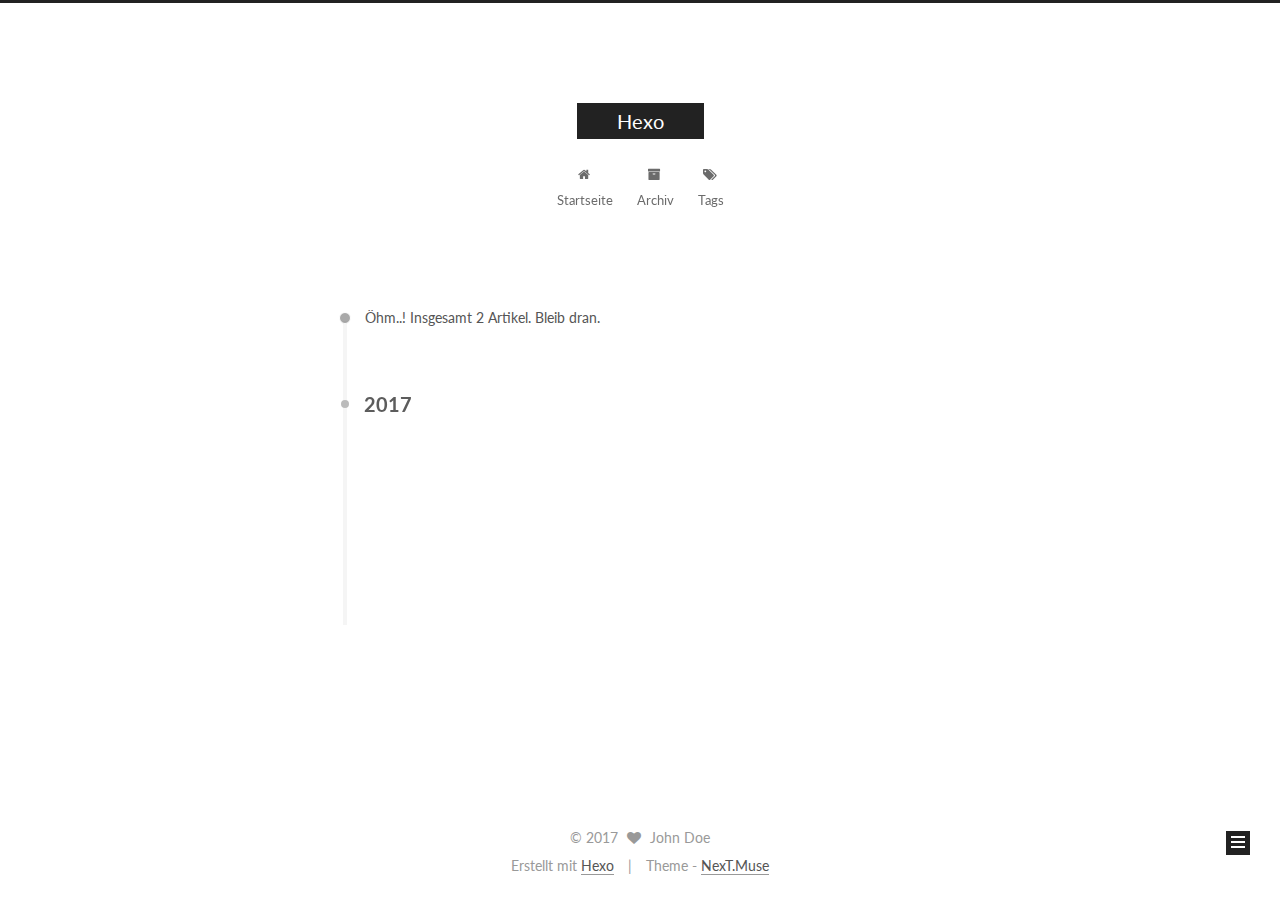
==== commit edd956f0: "Site updated: 2017-05-29 10:26:48" ====
--- a/archives/index.html
+++ b/archives/index.html
@@ -1,189 +1,587 @@
-<!DOCTYPE html>
-<html>
+<!doctype html>
+
+
+
+  
+
+
+<html class="theme-next muse use-motion" lang="">
 <head>
-  <meta charset="utf-8">
-  
-  <title>Archives | Hexo</title>
-  <meta name="viewport" content="width=device-width, initial-scale=1, maximum-scale=1">
-  <meta property="og:type" content="website">
+  <meta charset="UTF-8"/>
+<meta http-equiv="X-UA-Compatible" content="IE=edge" />
+<meta name="viewport" content="width=device-width, initial-scale=1, maximum-scale=1"/>
+
+
+
+
+
+
+<meta http-equiv="Cache-Control" content="no-transform" />
+<meta http-equiv="Cache-Control" content="no-siteapp" />
+
+
+
+
+
+
+
+
+
+
+
+
+
+
+
+  
+  
+  <link href="/lib/fancybox/source/jquery.fancybox.css?v=2.1.5" rel="stylesheet" type="text/css" />
+
+
+
+
+  
+  
+  
+  
+
+  
+    
+    
+  
+
+  
+
+  
+
+  
+
+  
+
+  
+    
+    
+    <link href="//fonts.googleapis.com/css?family=Lato:300,300italic,400,400italic,700,700italic&subset=latin,latin-ext" rel="stylesheet" type="text/css">
+  
+
+
+
+
+
+
+<link href="/lib/font-awesome/css/font-awesome.min.css?v=4.6.2" rel="stylesheet" type="text/css" />
+
+<link href="/css/main.css?v=5.1.1" rel="stylesheet" type="text/css" />
+
+
+  <meta name="keywords" content="Hexo, NexT" />
+
+
+
+
+
+
+
+
+  <link rel="shortcut icon" type="image/x-icon" href="/favicon.ico?v=5.1.1" />
+
+
+
+
+
+
+<meta property="og:type" content="website">
 <meta property="og:title" content="Hexo">
 <meta property="og:url" content="http://yoursite.com/archives/index.html">
 <meta property="og:site_name" content="Hexo">
 <meta name="twitter:card" content="summary">
 <meta name="twitter:title" content="Hexo">
-  
-    <link rel="alternate" href="/atom.xml" title="Hexo" type="application/atom+xml">
-  
-  
-    <link rel="icon" href="/favicon.png">
-  
-  
-    <link href="//fonts.googleapis.com/css?family=Source+Code+Pro" rel="stylesheet" type="text/css">
-  
-  <link rel="stylesheet" href="/css/style.css">
-  
-
+
+
+
+<script type="text/javascript" id="hexo.configurations">
+  var NexT = window.NexT || {};
+  var CONFIG = {
+    root: '/',
+    scheme: 'Muse',
+    sidebar: {"position":"left","display":"post","offset":12,"offset_float":0,"b2t":false,"scrollpercent":false},
+    fancybox: true,
+    motion: true,
+    duoshuo: {
+      userId: '0',
+      author: 'Author'
+    },
+    algolia: {
+      applicationID: '',
+      apiKey: '',
+      indexName: '',
+      hits: {"per_page":10},
+      labels: {"input_placeholder":"Search for Posts","hits_empty":"We didn't find any results for the search: ${query}","hits_stats":"${hits} results found in ${time} ms"}
+    }
+  };
+</script>
+
+
+
+  <link rel="canonical" href="http://yoursite.com/archives/"/>
+
+
+
+
+
+  <title>Archiv | Hexo</title>
 </head>
 
-<body>
-  <div id="container">
-    <div id="wrap">
-      <header id="header">
-  <div id="banner"></div>
-  <div id="header-outer" class="outer">
-    <div id="header-title" class="inner">
-      <h1 id="logo-wrap">
-        <a href="/" id="logo">Hexo</a>
-      </h1>
-      
+<body itemscope itemtype="http://schema.org/WebPage" lang="">
+
+  
+
+
+
+
+
+
+
+
+
+
+
+
+
+
+
+  
+  
+    
+  
+
+  <div class="container sidebar-position-left  page-archive  ">
+    <div class="headband"></div>
+
+    <header id="header" class="header" itemscope itemtype="http://schema.org/WPHeader">
+      <div class="header-inner"><div class="site-brand-wrapper">
+  <div class="site-meta ">
+    
+
+    <div class="custom-logo-site-title">
+      <a href="/"  class="brand" rel="start">
+        <span class="logo-line-before"><i></i></span>
+        <span class="site-title">Hexo</span>
+        <span class="logo-line-after"><i></i></span>
+      </a>
     </div>
-    <div id="header-inner" class="inner">
-      <nav id="main-nav">
-        <a id="main-nav-toggle" class="nav-icon"></a>
-        
-          <a class="main-nav-link" href="/">Home</a>
-        
-          <a class="main-nav-link" href="/archives">Archives</a>
-        
-      </nav>
-      <nav id="sub-nav">
-        
-          <a id="nav-rss-link" class="nav-icon" href="/atom.xml" title="RSS Feed"></a>
-        
-        <a id="nav-search-btn" class="nav-icon" title="Search"></a>
-      </nav>
-      <div id="search-form-wrap">
-        <form action="//google.com/search" method="get" accept-charset="UTF-8" class="search-form"><input type="search" name="q" class="search-form-input" placeholder="Search"><button type="submit" class="search-form-submit">&#xF002;</button><input type="hidden" name="sitesearch" value="http://yoursite.com"></form>
+      
+        <p class="site-subtitle"></p>
+      
+  </div>
+
+  <div class="site-nav-toggle">
+    <button>
+      <span class="btn-bar"></span>
+      <span class="btn-bar"></span>
+      <span class="btn-bar"></span>
+    </button>
+  </div>
+</div>
+
+<nav class="site-nav">
+  
+
+  
+    <ul id="menu" class="menu">
+      
+        
+        <li class="menu-item menu-item-home">
+          <a href="/" rel="section">
+            
+              <i class="menu-item-icon fa fa-fw fa-home"></i> <br />
+            
+            Startseite
+          </a>
+        </li>
+      
+        
+        <li class="menu-item menu-item-archives">
+          <a href="/archives" rel="section">
+            
+              <i class="menu-item-icon fa fa-fw fa-archive"></i> <br />
+            
+            Archiv
+          </a>
+        </li>
+      
+        
+        <li class="menu-item menu-item-tags">
+          <a href="/tags" rel="section">
+            
+              <i class="menu-item-icon fa fa-fw fa-tags"></i> <br />
+            
+            Tags
+          </a>
+        </li>
+      
+
+      
+    </ul>
+  
+
+  
+</nav>
+
+
+
+ </div>
+    </header>
+
+    <main id="main" class="main">
+      <div class="main-inner">
+        <div class="content-wrap">
+          <div id="content" class="content">
+            
+
+  <section id="posts" class="posts-collapse">
+    <span class="archive-move-on"></span>
+
+    <span class="archive-page-counter">
+      
+      
+      
+        
+      
+      Öhm..! Insgesamt 2 Artikel. Bleib dran.
+    </span>
+
+    
+
+      
+      
+      
+
+      
+        
+        <div class="collection-title">
+          <h2 class="archive-year motion-element" id="archive-year-2017">2017</h2>
+        </div>
+      
+      
+
+      
+
+  <article class="post post-type-normal" itemscope itemtype="http://schema.org/Article">
+    <header class="post-header">
+
+      <h2 class="post-title">
+        
+            <a class="post-title-link" href="/2017/05/29/test-my-site/" itemprop="url">
+              
+                <span itemprop="name">test_my_site</span>
+              
+            </a>
+        
+      </h2>
+
+      <div class="post-meta">
+        <time class="post-time" itemprop="dateCreated"
+              datetime="2017-05-29T00:02:57+08:00"
+              content="2017-05-29" >
+          05-29
+        </time>
       </div>
+
+    </header>
+  </article>
+
+
+
+    
+
+      
+      
+      
+
+      
+      
+
+      
+
+  <article class="post post-type-normal" itemscope itemtype="http://schema.org/Article">
+    <header class="post-header">
+
+      <h2 class="post-title">
+        
+            <a class="post-title-link" href="/2017/05/28/hello-world/" itemprop="url">
+              
+                <span itemprop="name">Hello World</span>
+              
+            </a>
+        
+      </h2>
+
+      <div class="post-meta">
+        <time class="post-time" itemprop="dateCreated"
+              datetime="2017-05-28T23:54:39+08:00"
+              content="2017-05-28" >
+          05-28
+        </time>
+      </div>
+
+    </header>
+  </article>
+
+
+
+    
+
+  </section>
+
+  
+
+
+
+          </div>
+          
+
+
+          
+
+        </div>
+        
+          
+  
+  <div class="sidebar-toggle">
+    <div class="sidebar-toggle-line-wrap">
+      <span class="sidebar-toggle-line sidebar-toggle-line-first"></span>
+      <span class="sidebar-toggle-line sidebar-toggle-line-middle"></span>
+      <span class="sidebar-toggle-line sidebar-toggle-line-last"></span>
     </div>
   </div>
-</header>
-      <div class="outer">
-        <section id="main">
-  
-  
-    
-    
-      
-      
-      <section class="archives-wrap">
-        <div class="archive-year-wrap">
-          <a href="/archives/2017" class="archive-year">2017</a>
+
+  <aside id="sidebar" class="sidebar">
+    <div class="sidebar-inner">
+
+      
+
+      
+
+      <section class="site-overview sidebar-panel sidebar-panel-active">
+        <div class="site-author motion-element" itemprop="author" itemscope itemtype="http://schema.org/Person">
+          <img class="site-author-image" itemprop="image"
+               src="/images/avatar.gif"
+               alt="John Doe" />
+          <p class="site-author-name" itemprop="name">John Doe</p>
+           
+              <p class="site-description motion-element" itemprop="description"></p>
+          
         </div>
-        <div class="archives">
-    
-    <article class="archive-article archive-type-post">
-  <div class="archive-article-inner">
-    <header class="archive-article-header">
-      <a href="/2017/05/29/test-my-site/" class="archive-article-date">
-  <time datetime="2017-05-28T16:02:57.000Z" itemprop="datePublished">May 29</time>
-</a>
-      
-  
-    <h1 itemprop="name">
-      <a class="archive-article-title" href="/2017/05/29/test-my-site/">test_my_site</a>
-    </h1>
-  
-
-    </header>
+        <nav class="site-state motion-element">
+
+          
+            <div class="site-state-item site-state-posts">
+              <a href="/archives">
+                <span class="site-state-item-count">2</span>
+                <span class="site-state-item-name">Artikel</span>
+              </a>
+            </div>
+          
+
+          
+
+          
+
+        </nav>
+
+        
+
+        <div class="links-of-author motion-element">
+          
+        </div>
+
+        
+        
+
+        
+        
+
+        
+
+
+      </section>
+
+      
+
+      
+
+    </div>
+  </aside>
+
+
+        
+      </div>
+    </main>
+
+    <footer id="footer" class="footer">
+      <div class="footer-inner">
+        <div class="copyright" >
+  
+  &copy; 
+  <span itemprop="copyrightYear">2017</span>
+  <span class="with-love">
+    <i class="fa fa-heart"></i>
+  </span>
+  <span class="author" itemprop="copyrightHolder">John Doe</span>
+</div>
+
+
+<div class="powered-by">
+  Erstellt mit  <a class="theme-link" href="https://hexo.io">Hexo</a>
+</div>
+
+<div class="theme-info">
+  Theme -
+  <a class="theme-link" href="https://github.com/iissnan/hexo-theme-next">
+    NexT.Muse
+  </a>
+</div>
+
+
+        
+
+        
+      </div>
+    </footer>
+
+    
+      <div class="back-to-top">
+        <i class="fa fa-arrow-up"></i>
+        
+      </div>
+    
+
   </div>
-</article>
-  
-    
-    
-    <article class="archive-article archive-type-post">
-  <div class="archive-article-inner">
-    <header class="archive-article-header">
-      <a href="/2017/05/28/hello-world/" class="archive-article-date">
-  <time datetime="2017-05-28T15:54:39.240Z" itemprop="datePublished">May 28</time>
-</a>
-      
-  
-    <h1 itemprop="name">
-      <a class="archive-article-title" href="/2017/05/28/hello-world/">Hello World</a>
-    </h1>
-  
-
-    </header>
-  </div>
-</article>
-  
-  
-    </div></section>
-  
-
-</section>
-        
-          <aside id="sidebar">
-  
-    
-
-  
-    
-
-  
-    
-  
-    
-  <div class="widget-wrap">
-    <h3 class="widget-title">Archives</h3>
-    <div class="widget">
-      <ul class="archive-list"><li class="archive-list-item"><a class="archive-list-link" href="/archives/2017/05/">May 2017</a></li></ul>
-    </div>
-  </div>
-
-
-  
-    
-  <div class="widget-wrap">
-    <h3 class="widget-title">Recent Posts</h3>
-    <div class="widget">
-      <ul>
-        
-          <li>
-            <a href="/2017/05/29/test-my-site/">test_my_site</a>
-          </li>
-        
-          <li>
-            <a href="/2017/05/28/hello-world/">Hello World</a>
-          </li>
-        
-      </ul>
-    </div>
-  </div>
-
-  
-</aside>
-        
-      </div>
-      <footer id="footer">
-  
-  <div class="outer">
-    <div id="footer-info" class="inner">
-      &copy; 2017 John Doe<br>
-      Powered by <a href="http://hexo.io/" target="_blank">Hexo</a>
-    </div>
-  </div>
-</footer>
-    </div>
-    <nav id="mobile-nav">
-  
-    <a href="/" class="mobile-nav-link">Home</a>
-  
-    <a href="/archives" class="mobile-nav-link">Archives</a>
-  
-</nav>
-    
-
-<script src="//ajax.googleapis.com/ajax/libs/jquery/2.0.3/jquery.min.js"></script>
-
-
-  <link rel="stylesheet" href="/fancybox/jquery.fancybox.css">
-  <script src="/fancybox/jquery.fancybox.pack.js"></script>
-
-
-<script src="/js/script.js"></script>
-
-  </div>
+
+  
+
+<script type="text/javascript">
+  if (Object.prototype.toString.call(window.Promise) !== '[object Function]') {
+    window.Promise = null;
+  }
+</script>
+
+
+
+
+
+
+
+
+
+  
+
+
+
+
+
+
+
+
+
+
+
+
+  
+  <script type="text/javascript" src="/lib/jquery/index.js?v=2.1.3"></script>
+
+  
+  <script type="text/javascript" src="/lib/fastclick/lib/fastclick.min.js?v=1.0.6"></script>
+
+  
+  <script type="text/javascript" src="/lib/jquery_lazyload/jquery.lazyload.js?v=1.9.7"></script>
+
+  
+  <script type="text/javascript" src="/lib/velocity/velocity.min.js?v=1.2.1"></script>
+
+  
+  <script type="text/javascript" src="/lib/velocity/velocity.ui.min.js?v=1.2.1"></script>
+
+  
+  <script type="text/javascript" src="/lib/fancybox/source/jquery.fancybox.pack.js?v=2.1.5"></script>
+
+
+  
+
+
+  <script type="text/javascript" src="/js/src/utils.js?v=5.1.1"></script>
+
+  <script type="text/javascript" src="/js/src/motion.js?v=5.1.1"></script>
+
+
+
+  
+  
+
+  
+  
+    <script type="text/javascript" id="motion.page.archive">
+      $('.archive-year').velocity('transition.slideLeftIn');
+    </script>
+  
+
+
+  
+
+
+  <script type="text/javascript" src="/js/src/bootstrap.js?v=5.1.1"></script>
+
+
+
+  
+
+
+  
+
+
+
+
+	
+
+
+
+
+
+  
+
+
+
+
+
+  
+
+
+
+
+
+  
+
+
+
+
+
+
+  
+
+
+
+
+
+  
+
+  
+
+  
+
+  
+
+  
+
 </body>
-</html>+</html>
--- a/css/main.css
+++ b/css/main.css
@@ -0,0 +1,2547 @@
+/* normalize.css v3.0.2 | MIT License | git.io/normalize */
+html {
+  font-family: sans-serif; /* 1 */
+  -ms-text-size-adjust: 100%; /* 2 */
+  -webkit-text-size-adjust: 100%; /* 2 */
+}
+body {
+  margin: 0;
+}
+article,
+aside,
+details,
+figcaption,
+figure,
+footer,
+header,
+hgroup,
+main,
+menu,
+nav,
+section,
+summary {
+  display: block;
+}
+audio,
+canvas,
+progress,
+video {
+  display: inline-block; /* 1 */
+  vertical-align: baseline; /* 2 */
+}
+audio:not([controls]) {
+  display: none;
+  height: 0;
+}
+[hidden],
+template {
+  display: none;
+}
+a {
+  background-color: transparent;
+}
+a:active,
+a:hover {
+  outline: 0;
+}
+abbr[title] {
+  border-bottom: 1px dotted;
+}
+b,
+strong {
+  font-weight: bold;
+}
+dfn {
+  font-style: italic;
+}
+h1 {
+  font-size: 2em;
+  margin: 0.67em 0;
+}
+mark {
+  background: #ff0;
+  color: #000;
+}
+small {
+  font-size: 80%;
+}
+sub,
+sup {
+  font-size: 75%;
+  line-height: 0;
+  position: relative;
+  vertical-align: baseline;
+}
+sup {
+  top: -0.5em;
+}
+sub {
+  bottom: -0.25em;
+}
+img {
+  border: 0;
+}
+svg:not(:root) {
+  overflow: hidden;
+}
+figure {
+  margin: 1em 40px;
+}
+hr {
+  -moz-box-sizing: content-box;
+  box-sizing: content-box;
+  height: 0;
+}
+pre {
+  overflow: auto;
+}
+code,
+kbd,
+pre,
+samp {
+  font-family: monospace, monospace;
+  font-size: 1em;
+}
+button,
+input,
+optgroup,
+select,
+textarea {
+  color: inherit; /* 1 */
+  font: inherit; /* 2 */
+  margin: 0; /* 3 */
+}
+button {
+  overflow: visible;
+}
+button,
+select {
+  text-transform: none;
+}
+button,
+html input[type="button"],
+input[type="reset"],
+input[type="submit"] {
+  -webkit-appearance: button; /* 2 */
+  cursor: pointer; /* 3 */
+}
+button[disabled],
+html input[disabled] {
+  cursor: default;
+}
+button::-moz-focus-inner,
+input::-moz-focus-inner {
+  border: 0;
+  padding: 0;
+}
+input {
+  line-height: normal;
+}
+input[type="checkbox"],
+input[type="radio"] {
+  box-sizing: border-box; /* 1 */
+  padding: 0; /* 2 */
+}
+input[type="number"]::-webkit-inner-spin-button,
+input[type="number"]::-webkit-outer-spin-button {
+  height: auto;
+}
+input[type="search"] {
+  -webkit-appearance: textfield; /* 1 */
+  -moz-box-sizing: content-box;
+  -webkit-box-sizing: content-box; /* 2 */
+  box-sizing: content-box;
+}
+input[type="search"]::-webkit-search-cancel-button,
+input[type="search"]::-webkit-search-decoration {
+  -webkit-appearance: none;
+}
+fieldset {
+  border: 1px solid #c0c0c0;
+  margin: 0 2px;
+  padding: 0.35em 0.625em 0.75em;
+}
+legend {
+  border: 0; /* 1 */
+  padding: 0; /* 2 */
+}
+textarea {
+  overflow: auto;
+}
+optgroup {
+  font-weight: bold;
+}
+table {
+  border-collapse: collapse;
+  border-spacing: 0;
+}
+td,
+th {
+  padding: 0;
+}
+::selection {
+  background: #262a30;
+  color: #fff;
+}
+body {
+  position: relative;
+  font-family: 'Lato', "PingFang SC", "Microsoft YaHei", sans-serif;
+  font-size: 14px;
+  line-height: 2;
+  color: #555;
+  background: #fff;
+}
+@media (max-width: 767px) {
+  body {
+    padding-right: 0 !important;
+  }
+}
+@media (min-width: 768px) and (max-width: 991px) {
+  body {
+    padding-right: 0 !important;
+  }
+}
+@media (min-width: 1600px) {
+  body {
+    font-size: 16px;
+  }
+}
+h1,
+h2,
+h3,
+h4,
+h5,
+h6 {
+  margin: 0;
+  padding: 0;
+  font-weight: bold;
+  line-height: 1.5;
+  font-family: 'Lato', "PingFang SC", "Microsoft YaHei", sans-serif;
+}
+h2,
+h3,
+h4,
+h5,
+h6 {
+  margin: 20px 0 15px;
+}
+h1 {
+  font-size: 22px;
+}
+@media (max-width: 767px) {
+  h1 {
+    font-size: 18px;
+  }
+}
+h2 {
+  font-size: 20px;
+}
+@media (max-width: 767px) {
+  h2 {
+    font-size: 16px;
+  }
+}
+h3 {
+  font-size: 18px;
+}
+@media (max-width: 767px) {
+  h3 {
+    font-size: 14px;
+  }
+}
+h4 {
+  font-size: 16px;
+}
+@media (max-width: 767px) {
+  h4 {
+    font-size: 12px;
+  }
+}
+h5 {
+  font-size: 14px;
+}
+@media (max-width: 767px) {
+  h5 {
+    font-size: 10px;
+  }
+}
+h6 {
+  font-size: 12px;
+}
+@media (max-width: 767px) {
+  h6 {
+    font-size: 8px;
+  }
+}
+p {
+  margin: 0 0 25px 0;
+}
+a {
+  color: #555;
+  text-decoration: none;
+  border-bottom: 1px solid #999;
+  word-wrap: break-word;
+}
+a:hover {
+  color: #222;
+  border-bottom-color: #222;
+}
+blockquote {
+  margin: 0;
+  padding: 0;
+}
+img {
+  display: block;
+  margin: auto;
+  max-width: 100%;
+  height: auto;
+}
+hr {
+  margin: 40px 0;
+  height: 3px;
+  border: none;
+  background-color: #ddd;
+  background-image: repeating-linear-gradient(-45deg, #fff, #fff 4px, transparent 4px, transparent 8px);
+}
+blockquote {
+  padding: 0 15px;
+  color: #666;
+  border-left: 4px solid #ddd;
+}
+blockquote cite::before {
+  content: "-";
+  padding: 0 5px;
+}
+dt {
+  font-weight: 700;
+}
+dd {
+  margin: 0;
+  padding: 0;
+}
+.text-left {
+  text-align: left;
+}
+.text-center {
+  text-align: center;
+}
+.text-right {
+  text-align: right;
+}
+.text-justify {
+  text-align: justify;
+}
+.text-nowrap {
+  white-space: nowrap;
+}
+.text-lowercase {
+  text-transform: lowercase;
+}
+.text-uppercase {
+  text-transform: uppercase;
+}
+.text-capitalize {
+  text-transform: capitalize;
+}
+.center-block {
+  display: block;
+  margin-left: auto;
+  margin-right: auto;
+}
+.clearfix:before,
+.clearfix:after {
+  content: " ";
+  display: table;
+}
+.clearfix:after {
+  clear: both;
+}
+.pullquote {
+  width: 45%;
+}
+.pullquote.left {
+  float: left;
+  margin-left: 5px;
+  margin-right: 10px;
+}
+.pullquote.right {
+  float: right;
+  margin-left: 10px;
+  margin-right: 5px;
+}
+.affix.affix.affix {
+  position: fixed;
+}
+.translation {
+  margin-top: -20px;
+  font-size: 14px;
+  color: #999;
+}
+.scrollbar-measure {
+  width: 100px;
+  height: 100px;
+  overflow: scroll;
+  position: absolute;
+  top: -9999px;
+}
+.use-motion .motion-element {
+  opacity: 0;
+}
+table {
+  margin: 20px 0;
+  width: 100%;
+  border-collapse: collapse;
+  border-spacing: 0;
+  border: 1px solid #ddd;
+  font-size: 14px;
+  table-layout: fixed;
+  word-wrap: break-all;
+}
+table>tbody>tr:nth-of-type(odd) {
+  background-color: #f9f9f9;
+}
+table>tbody>tr:hover {
+  background-color: #f5f5f5;
+}
+caption,
+th,
+td {
+  padding: 8px;
+  text-align: left;
+  vertical-align: middle;
+  font-weight: normal;
+}
+th,
+td {
+  border-bottom: 3px solid #ddd;
+  border-right: 1px solid #eee;
+}
+th {
+  padding-bottom: 10px;
+  font-weight: 700;
+}
+td {
+  border-bottom-width: 1px;
+}
+html,
+body {
+  height: 100%;
+}
+.container {
+  position: relative;
+  min-height: 100%;
+}
+.header-inner {
+  margin: 0 auto;
+  padding: 100px 0 70px;
+  width: 700px;
+}
+@media (min-width: 1600px) {
+  .container .header-inner {
+    width: 900px;
+  }
+}
+.main {
+  padding-bottom: 150px;
+}
+.main-inner {
+  margin: 0 auto;
+  width: 700px;
+}
+@media (min-width: 1600px) {
+  .container .main-inner {
+    width: 900px;
+  }
+}
+.footer {
+  position: absolute;
+  left: 0;
+  bottom: 0;
+  width: 100%;
+  min-height: 50px;
+}
+.footer-inner {
+  box-sizing: border-box;
+  margin: 20px auto;
+  width: 700px;
+}
+@media (min-width: 1600px) {
+  .container .footer-inner {
+    width: 900px;
+  }
+}
+pre,
+.highlight {
+  overflow: auto;
+  margin: 20px 0;
+  padding: 0;
+  font-size: 13px;
+  color: #4d4d4c;
+  background: #f7f7f7;
+  line-height: 1.6;
+}
+pre,
+code {
+  font-family: consolas, Menlo, "PingFang SC", "Microsoft YaHei", monospace;
+}
+code {
+  padding: 2px 4px;
+  word-wrap: break-word;
+  color: #555;
+  background: #eee;
+  border-radius: 3px;
+  font-size: 13px;
+}
+pre code {
+  padding: 0;
+  color: #4d4d4c;
+  background: none;
+  text-shadow: none;
+}
+.highlight {
+  border-radius: 1px;
+}
+.highlight pre {
+  border: none;
+  margin: 0;
+  padding: 10px 0;
+}
+.highlight table {
+  margin: 0;
+  width: auto;
+  border: none;
+}
+.highlight td {
+  border: none;
+  padding: 0;
+}
+.highlight figcaption {
+  font-size: 1em;
+  color: #4d4d4c;
+  line-height: 1em;
+  margin-bottom: 1em;
+}
+.highlight figcaption:before,
+.highlight figcaption:after {
+  content: " ";
+  display: table;
+}
+.highlight figcaption:after {
+  clear: both;
+}
+.highlight figcaption a {
+  float: right;
+  color: #4d4d4c;
+}
+.highlight figcaption a:hover {
+  border-bottom-color: #4d4d4c;
+}
+.highlight .gutter pre {
+  padding-left: 10px;
+  padding-right: 10px;
+  color: #869194;
+  text-align: right;
+  background-color: #eff2f3;
+}
+.highlight .code pre {
+  width: 100%;
+  padding-left: 10px;
+  padding-right: 10px;
+  background-color: #f7f7f7;
+}
+.highlight .line {
+  height: 20px;
+}
+.gutter {
+  -webkit-user-select: none;
+  -moz-user-select: none;
+  -ms-user-select: none;
+  user-select: none;
+}
+.gist table {
+  width: auto;
+}
+.gist table td {
+  border: none;
+}
+pre .deletion {
+  background: #fdd;
+}
+pre .addition {
+  background: #dfd;
+}
+pre .meta {
+  color: #8959a8;
+}
+pre .comment {
+  color: #8e908c;
+}
+pre .variable,
+pre .attribute,
+pre .tag,
+pre .regexp,
+pre .ruby .constant,
+pre .xml .tag .title,
+pre .xml .pi,
+pre .xml .doctype,
+pre .html .doctype,
+pre .css .id,
+pre .css .class,
+pre .css .pseudo {
+  color: #c82829;
+}
+pre .number,
+pre .preprocessor,
+pre .built_in,
+pre .literal,
+pre .params,
+pre .constant,
+pre .command {
+  color: #f5871f;
+}
+pre .ruby .class .title,
+pre .css .rules .attribute,
+pre .string,
+pre .value,
+pre .inheritance,
+pre .header,
+pre .ruby .symbol,
+pre .xml .cdata,
+pre .special,
+pre .number,
+pre .formula {
+  color: #718c00;
+}
+pre .title,
+pre .css .hexcolor {
+  color: #3e999f;
+}
+pre .function,
+pre .python .decorator,
+pre .python .title,
+pre .ruby .function .title,
+pre .ruby .title .keyword,
+pre .perl .sub,
+pre .javascript .title,
+pre .coffeescript .title {
+  color: #4271ae;
+}
+pre .keyword,
+pre .javascript .function {
+  color: #8959a8;
+}
+.full-image.full-image.full-image {
+  border: none;
+  max-width: 100%;
+  width: auto;
+  margin: 20px auto;
+}
+@media (min-width: 992px) {
+  .full-image.full-image.full-image {
+    max-width: none;
+    width: 110%;
+    margin: 25px -5%;
+  }
+}
+.blockquote-center,
+.page-home .post-type-quote blockquote,
+.page-post-detail .post-type-quote blockquote {
+  position: relative;
+  margin: 40px 0;
+  padding: 0;
+  border-left: none;
+  text-align: center;
+}
+.blockquote-center::before,
+.page-home .post-type-quote blockquote::before,
+.page-post-detail .post-type-quote blockquote::before,
+.blockquote-center::after,
+.page-home .post-type-quote blockquote::after,
+.page-post-detail .post-type-quote blockquote::after {
+  position: absolute;
+  content: ' ';
+  display: block;
+  width: 100%;
+  height: 24px;
+  opacity: 0.2;
+  background-repeat: no-repeat;
+  background-position: 0 -6px;
+  background-size: 22px 22px;
+}
+.blockquote-center::before,
+.page-home .post-type-quote blockquote::before,
+.page-post-detail .post-type-quote blockquote::before {
+  top: -20px;
+  background-image: url("../images/quote-l.svg");
+  border-top: 1px solid #ccc;
+}
+.blockquote-center::after,
+.page-home .post-type-quote blockquote::after,
+.page-post-detail .post-type-quote blockquote::after {
+  bottom: -20px;
+  background-image: url("../images/quote-r.svg");
+  border-bottom: 1px solid #ccc;
+  background-position: 100% 8px;
+}
+.blockquote-center p,
+.page-home .post-type-quote blockquote p,
+.page-post-detail .post-type-quote blockquote p,
+.blockquote-center div,
+.page-home .post-type-quote blockquote div,
+.page-post-detail .post-type-quote blockquote div {
+  text-align: center;
+}
+.post .post-body .group-picture img {
+  box-sizing: border-box;
+  padding: 0 3px;
+  border: none;
+}
+.post .group-picture-row {
+  overflow: hidden;
+  margin-top: 6px;
+}
+.post .group-picture-row:first-child {
+  margin-top: 0;
+}
+.post .group-picture-column {
+  float: left;
+}
+.page-post-detail .post-body .group-picture-column {
+  float: none;
+  margin-top: 10px;
+  width: auto !important;
+}
+.page-post-detail .post-body .group-picture-column img {
+  margin: 0 auto;
+}
+.page-archive .group-picture-container {
+  overflow: hidden;
+}
+.page-archive .group-picture-row {
+  float: left;
+}
+.page-archive .group-picture-row:first-child {
+  margin-top: 6px;
+}
+.page-archive .group-picture-column {
+  max-width: 150px;
+  max-height: 150px;
+}
+.note {
+  padding: 20px;
+  margin: 20px 0;
+  border: 1px solid #eee;
+  border-left-width: 5px;
+  border-radius: 3px;
+}
+.note h2,
+.note h3,
+.note h4,
+.note h5,
+.note h6 {
+  margin-top: 0;
+  margin-bottom: 5px;
+}
+.note p:last-child {
+  margin-bottom: 0;
+}
+.note code {
+  border-radius: 3px;
+}
+.note+.note {
+  margin-top: -5px;
+}
+.default {
+  border-left-color: #777;
+}
+.default h2,
+.default h3,
+.default h4,
+.default h5,
+.default h6 {
+  color: #777;
+}
+.primary {
+  border-left-color: #428bca;
+}
+.primary h2,
+.primary h3,
+.primary h4,
+.primary h5,
+.primary h6 {
+  color: #428bca;
+}
+.success {
+  border-left-color: #5cb85c;
+}
+.success h2,
+.success h3,
+.success h4,
+.success h5,
+.success h6 {
+  color: #5cb85c;
+}
+.danger {
+  border-left-color: #d9534f;
+}
+.danger h2,
+.danger h3,
+.danger h4,
+.danger h5,
+.danger h6 {
+  color: #d9534f;
+}
+.warning {
+  border-left-color: #f0ad4e;
+}
+.warning h2,
+.warning h3,
+.warning h4,
+.warning h5,
+.warning h6 {
+  color: #f0ad4e;
+}
+.info {
+  border-left-color: #5bc0de;
+}
+.info h2,
+.info h3,
+.info h4,
+.info h5,
+.info h6 {
+  color: #5bc0de;
+}
+.btn {
+  display: inline-block;
+  padding: 0 20px;
+  font-size: 14px;
+  color: #fff;
+  background: #222;
+  border: 2px solid #222;
+  text-decoration: none;
+  border-radius: 0;
+  transition-property: background-color;
+  transition-duration: 0.2s;
+  transition-timing-function: ease-in-out;
+  transition-delay: 0s;
+}
+.btn:hover,
+.post-button .btn:hover {
+  border-color: #222;
+  color: #222;
+  background: #fff;
+}
+.btn-bar {
+  display: block;
+  width: 22px;
+  height: 2px;
+  background: #555;
+  border-radius: 1px;
+}
+.btn-bar+.btn-bar {
+  margin-top: 4px;
+}
+.pagination {
+  margin: 120px 0 40px;
+  text-align: center;
+  border-top: 1px solid #eee;
+}
+.page-number-basic,
+.pagination .prev,
+.pagination .next,
+.pagination .page-number,
+.pagination .space {
+  display: inline-block;
+  position: relative;
+  top: -1px;
+  margin: 0 10px;
+  padding: 0 10px;
+  line-height: 30px;
+}
+@media (max-width: 767px) {
+  .page-number-basic,
+  .pagination .prev,
+  .pagination .next,
+  .pagination .page-number,
+  .pagination .space {
+    margin: 0 5px;
+  }
+}
+.pagination .prev,
+.pagination .next,
+.pagination .page-number {
+  border-bottom: 0;
+  border-top: 1px solid #eee;
+  transition-property: border-color;
+  transition-duration: 0.2s;
+  transition-timing-function: ease-in-out;
+  transition-delay: 0s;
+}
+.pagination .prev:hover,
+.pagination .next:hover,
+.pagination .page-number:hover {
+  border-top-color: #222;
+}
+.pagination .space {
+  padding: 0;
+  margin: 0;
+}
+.pagination .prev {
+  margin-left: 0;
+}
+.pagination .next {
+  margin-right: 0;
+}
+.pagination .page-number.current {
+  color: #fff;
+  background: #ccc;
+  border-top-color: #ccc;
+}
+@media (max-width: 767px) {
+  .pagination {
+    border-top: none;
+  }
+  .pagination .prev,
+  .pagination .next,
+  .pagination .page-number {
+    margin-bottom: 10px;
+    border-top: 0;
+    border-bottom: 1px solid #eee;
+  }
+  .pagination .prev:hover,
+  .pagination .next:hover,
+  .pagination .page-number:hover {
+    border-bottom-color: #222;
+  }
+}
+.comments {
+  margin: 60px 20px 0;
+}
+.tag-cloud {
+  text-align: center;
+}
+.tag-cloud a {
+  display: inline-block;
+  margin: 10px;
+}
+.back-to-top {
+  box-sizing: border-box;
+  position: fixed;
+  bottom: -100px;
+  right: 30px;
+  z-index: 1050;
+  padding: 0 6px;
+  width: 24px;
+  background: #222;
+  font-size: 12px;
+  opacity: 1;
+  color: #fff;
+  cursor: pointer;
+  text-align: center;
+  -webkit-transform: translateZ(0);
+  transition-property: bottom;
+  transition-duration: 0.2s;
+  transition-timing-function: ease-in-out;
+  transition-delay: 0s;
+}
+@media (max-width: 767px) {
+  .back-to-top {
+    display: none;
+  }
+}
+@media (min-width: 768px) and (max-width: 991px) {
+  .back-to-top {
+    display: none;
+  }
+}
+.back-to-top.back-to-top-on {
+  bottom: 19px;
+}
+.header {
+  background: transparent;
+}
+.header-inner {
+  position: relative;
+}
+.headband {
+  height: 3px;
+  background: #222;
+}
+.site-meta {
+  margin: 0;
+  text-align: center;
+}
+@media (max-width: 767px) {
+  .site-meta {
+    text-align: center;
+  }
+}
+.brand {
+  position: relative;
+  display: inline-block;
+  padding: 0 40px;
+  color: #fff;
+  background: #222;
+  border-bottom: none;
+}
+.brand:hover {
+  color: #fff;
+}
+.logo {
+  display: inline-block;
+  margin-right: 5px;
+  line-height: 36px;
+  vertical-align: top;
+}
+.site-title {
+  display: inline-block;
+  vertical-align: top;
+  line-height: 36px;
+  font-size: 20px;
+  font-weight: normal;
+  font-family: 'Lato', "PingFang SC", "Microsoft YaHei", sans-serif;
+}
+.site-subtitle {
+  margin-top: 10px;
+  font-size: 13px;
+  color: #999;
+}
+.use-motion .brand {
+  opacity: 0;
+}
+.use-motion .logo,
+.use-motion .site-title,
+.use-motion .site-subtitle {
+  opacity: 0;
+  position: relative;
+  top: -10px;
+}
+.site-nav-toggle {
+  display: none;
+  position: absolute;
+  top: 10px;
+  left: 10px;
+}
+@media (max-width: 767px) {
+  .site-nav-toggle {
+    display: block;
+  }
+}
+.site-nav-toggle button {
+  margin-top: 2px;
+  padding: 9px 10px;
+  background: transparent;
+  border: none;
+}
+@media (max-width: 767px) {
+  .site-nav {
+    display: none;
+    margin: 0 -10px;
+    padding: 0 10px;
+    clear: both;
+    border-top: 1px solid #ddd;
+  }
+}
+@media (min-width: 768px) and (max-width: 991px) {
+  .site-nav {
+    display: block !important;
+  }
+}
+@media (min-width: 992px) {
+  .site-nav {
+    display: block !important;
+  }
+}
+.menu {
+  margin-top: 20px;
+  padding-left: 0;
+  text-align: center;
+}
+.menu .menu-item {
+  display: inline-block;
+  margin: 0 10px;
+  list-style: none;
+}
+@media screen and (max-width: 767px) {
+  .menu .menu-item {
+    margin-top: 10px;
+  }
+}
+.menu .menu-item a {
+  display: block;
+  font-size: 13px;
+  line-height: inherit;
+  border-bottom: 1px solid transparent;
+  transition-property: border-color;
+  transition-duration: 0.2s;
+  transition-timing-function: ease-in-out;
+  transition-delay: 0s;
+}
+.menu .menu-item a:hover {
+  border-bottom-color: #222;
+}
+.menu .menu-item .fa {
+  margin-right: 5px;
+}
+.use-motion .menu-item {
+  opacity: 0;
+}
+.post-body {
+  font-family: 'Lato', "PingFang SC", "Microsoft YaHei", sans-serif;
+}
+@media (max-width: 767px) {
+  .post-body {
+    word-break: break-word;
+  }
+}
+.post-body .fancybox img {
+  display: block !important;
+  margin: 0 auto;
+  cursor: pointer;
+  cursor: zoom-in;
+  cursor: -webkit-zoom-in;
+}
+.post-body .image-caption,
+.post-body .figure .caption {
+  margin: 10px auto 15px;
+  text-align: center;
+  font-size: 14px;
+  color: #999;
+  font-weight: bold;
+  line-height: 1;
+}
+.post-sticky-flag {
+  display: inline-block;
+  font-size: 16px;
+  -ms-transform: rotate(30deg);
+  -webkit-transform: rotate(30deg);
+  -moz-transform: rotate(30deg);
+  -ms-transform: rotate(30deg);
+  -o-transform: rotate(30deg);
+  transform: rotate(30deg);
+}
+.posts-expand {
+  padding-top: 40px;
+}
+@media (max-width: 767px) {
+  .posts-expand {
+    margin: 0 20px;
+  }
+  .post-body pre {
+    padding: 10px;
+  }
+  .post-body pre .gutter pre {
+    padding-right: 10px;
+  }
+  .post-body .highlight {
+    margin-left: 0px;
+    margin-right: 0px;
+    padding: 0;
+  }
+  .post-body .highlight .gutter pre {
+    padding-right: 10px;
+  }
+}
+@media (min-width: 992px) {
+  .posts-expand .post-body {
+    text-align: justify;
+  }
+}
+.posts-expand .post-body h2,
+.posts-expand .post-body h3,
+.posts-expand .post-body h4,
+.posts-expand .post-body h5,
+.posts-expand .post-body h6 {
+  padding-top: 10px;
+}
+.posts-expand .post-body h2 .header-anchor,
+.posts-expand .post-body h3 .header-anchor,
+.posts-expand .post-body h4 .header-anchor,
+.posts-expand .post-body h5 .header-anchor,
+.posts-expand .post-body h6 .header-anchor {
+  float: right;
+  margin-left: 10px;
+  color: #ccc;
+  border-bottom-style: none;
+  visibility: hidden;
+}
+.posts-expand .post-body h2 .header-anchor:hover,
+.posts-expand .post-body h3 .header-anchor:hover,
+.posts-expand .post-body h4 .header-anchor:hover,
+.posts-expand .post-body h5 .header-anchor:hover,
+.posts-expand .post-body h6 .header-anchor:hover {
+  color: inherit;
+}
+.posts-expand .post-body h2:hover .header-anchor,
+.posts-expand .post-body h3:hover .header-anchor,
+.posts-expand .post-body h4:hover .header-anchor,
+.posts-expand .post-body h5:hover .header-anchor,
+.posts-expand .post-body h6:hover .header-anchor {
+  visibility: visible;
+}
+.posts-expand .post-body ul li {
+  list-style: circle;
+}
+.posts-expand .post-body img {
+  box-sizing: border-box;
+  margin: auto;
+  padding: 3px;
+  border: 1px solid #ddd;
+}
+.posts-expand .fancybox img {
+  margin: 0 auto;
+}
+@media (max-width: 767px) {
+  .posts-collapse {
+    margin: 0 20px;
+  }
+  .posts-collapse .post-title,
+  .posts-collapse .post-meta {
+    display: block;
+    width: auto;
+    text-align: left;
+  }
+}
+.posts-collapse {
+  position: relative;
+  z-index: 1010;
+  margin-left: 55px;
+}
+.posts-collapse::after {
+  content: " ";
+  position: absolute;
+  top: 20px;
+  left: 0;
+  margin-left: -2px;
+  width: 4px;
+  height: 100%;
+  background: #f5f5f5;
+  z-index: -1;
+}
+@media (max-width: 767px) {
+  .posts-collapse {
+    margin: 0 20px;
+  }
+}
+.posts-collapse .collection-title {
+  position: relative;
+  margin: 60px 0;
+}
+.posts-collapse .collection-title h2 {
+  margin-left: 20px;
+}
+.posts-collapse .collection-title small {
+  color: #bbb;
+  margin-left: 5px;
+}
+.posts-collapse .collection-title::before {
+  content: " ";
+  position: absolute;
+  left: 0;
+  top: 50%;
+  margin-left: -4px;
+  margin-top: -4px;
+  width: 8px;
+  height: 8px;
+  background: #bbb;
+  border-radius: 50%;
+}
+.posts-collapse .post {
+  margin: 30px 0;
+}
+.posts-collapse .post-header {
+  position: relative;
+  transition-duration: 0.2s;
+  transition-timing-function: ease-in-out;
+  transition-delay: 0s;
+  transition-property: border;
+  border-bottom: 1px dashed #ccc;
+}
+.posts-collapse .post-header::before {
+  content: " ";
+  position: absolute;
+  left: 0;
+  top: 12px;
+  width: 6px;
+  height: 6px;
+  margin-left: -4px;
+  background: #bbb;
+  border-radius: 50%;
+  border: 1px solid #fff;
+  transition-duration: 0.2s;
+  transition-timing-function: ease-in-out;
+  transition-delay: 0s;
+  transition-property: background;
+}
+.posts-collapse .post-header:hover {
+  border-bottom-color: #666;
+}
+.posts-collapse .post-header:hover::before {
+  background: #222;
+}
+.posts-collapse .post-meta {
+  position: absolute;
+  font-size: 12px;
+  left: 20px;
+  top: 5px;
+}
+.posts-collapse .post-comments-count {
+  display: none;
+}
+.posts-collapse .post-title {
+  margin-left: 60px;
+  font-size: 16px;
+  font-weight: normal;
+  line-height: inherit;
+}
+.posts-collapse .post-title::after {
+  margin-left: 3px;
+  opacity: 0.6;
+}
+.posts-collapse .post-title a {
+  color: #666;
+  border-bottom: none;
+}
+.page-home .post-type-quote .post-header,
+.page-post-detail .post-type-quote .post-header,
+.page-home .post-type-quote .post-tags,
+.page-post-detail .post-type-quote .post-tags {
+  display: none;
+}
+.posts-expand .post-title {
+  font-size: 26px;
+  text-align: center;
+  word-break: break-word;
+  font-weight: 400;
+}
+@media (max-width: 767px) {
+  .posts-expand .post-title {
+    font-size: 22px;
+  }
+}
+.posts-expand .post-title-link {
+  display: inline-block;
+  position: relative;
+  color: #555;
+  border-bottom: none;
+  line-height: 1.2;
+  vertical-align: top;
+}
+.posts-expand .post-title-link::before {
+  content: "";
+  position: absolute;
+  width: 100%;
+  height: 2px;
+  bottom: 0;
+  left: 0;
+  background-color: #000;
+  visibility: hidden;
+  -webkit-transform: scaleX(0);
+  -moz-transform: scaleX(0);
+  -ms-transform: scaleX(0);
+  -o-transform: scaleX(0);
+  transform: scaleX(0);
+  transition-duration: 0.2s;
+  transition-timing-function: ease-in-out;
+  transition-delay: 0s;
+}
+.posts-expand .post-title-link:hover::before {
+  visibility: visible;
+  -webkit-transform: scaleX(1);
+  -moz-transform: scaleX(1);
+  -ms-transform: scaleX(1);
+  -o-transform: scaleX(1);
+  transform: scaleX(1);
+}
+.posts-expand .post-title-link .fa {
+  font-size: 16px;
+}
+.posts-expand .post-meta {
+  margin: 3px 0 60px 0;
+  color: #999;
+  font-family: 'Lato', "PingFang SC", "Microsoft YaHei", sans-serif;
+  font-size: 12px;
+  text-align: center;
+}
+.posts-expand .post-meta .post-category-list {
+  display: inline-block;
+  margin: 0;
+  padding: 3px;
+}
+.posts-expand .post-meta .post-category-list-link {
+  color: #999;
+}
+.posts-expand .post-meta .post-description {
+  font-size: 14px;
+  margin-top: 2px;
+}
+.post-wordcount {
+  display: inline-block;
+}
+.post-meta-divider {
+  margin: 0 0.5em;
+}
+.post-meta-item-icon {
+  margin-right: 3px;
+}
+@media (min-width: 768px) and (max-width: 991px) {
+  .post-meta-item-icon {
+    display: inline-block;
+  }
+}
+@media (max-width: 767px) {
+  .post-meta-item-icon {
+    display: inline-block;
+  }
+}
+@media (min-width: 768px) and (max-width: 991px) {
+  .post-meta-item-text {
+    display: none;
+  }
+}
+@media (max-width: 767px) {
+  .post-meta-item-text {
+    display: none;
+  }
+}
+@media (max-width: 767px) {
+  .posts-expand .post-comments-count {
+    display: none;
+  }
+}
+.social-like {
+  font-size: 14px;
+  height: 20px;
+  text-align: center;
+  border-top: 1px solid #eee;
+  padding-top: 9px;
+  margin-top: 45px;
+  display: flex;
+  justify-content: center;
+}
+.vk_like {
+  width: 85px;
+  height: 21px;
+  padding-top: 7px;
+  align-self: center;
+}
+.fb_like {
+  height: 30px;
+  align-self: center;
+}
+.post-button {
+  margin-top: 50px;
+}
+.post-button .btn {
+  color: #fff;
+  font-size: 14px;
+  background: #222;
+  border-radius: 0;
+  line-height: 2;
+  margin: 0 4px 8px 4px;
+}
+.post-button .fa-fw {
+  width: 1.285714285714286em;
+  text-align: left;
+}
+.posts-expand .post-tags {
+  margin-top: 40px;
+  text-align: center;
+}
+.posts-expand .post-tags a {
+  display: inline-block;
+  margin-right: 10px;
+  font-size: 13px;
+}
+.post-nav {
+  display: table;
+  margin-top: 15px;
+  width: 100%;
+  border-top: 1px solid #eee;
+}
+.post-nav-divider {
+  display: table-cell;
+  width: 10%;
+}
+.post-nav-item {
+  display: table-cell;
+  padding: 10px 0 0 0;
+  width: 45%;
+  vertical-align: top;
+}
+.post-nav-item a {
+  position: relative;
+  display: block;
+  line-height: 25px;
+  font-size: 14px;
+  color: #555;
+  border-bottom: none;
+}
+.post-nav-item a:hover {
+  color: #222;
+  border-bottom: none;
+}
+.post-nav-item a:active {
+  top: 2px;
+}
+.post-nav-item .fa {
+  position: absolute;
+  top: 8px;
+  left: 0;
+  font-size: 12px;
+}
+.post-nav-next a {
+  padding-left: 15px;
+}
+.post-nav-prev {
+  text-align: right;
+}
+.post-nav-prev a {
+  padding-right: 15px;
+}
+.post-nav-prev .fa {
+  right: 0;
+  left: auto;
+}
+.posts-expand .post-eof {
+  display: block;
+  margin: 80px auto 60px;
+  width: 8%;
+  height: 1px;
+  background: #ccc;
+  text-align: center;
+}
+.post:last-child .post-eof.post-eof.post-eof {
+  display: none;
+}
+.post-gallery {
+  display: table;
+  table-layout: fixed;
+  width: 100%;
+  border-collapse: separate;
+}
+.post-gallery-row {
+  display: table-row;
+}
+.post-gallery .post-gallery-img {
+  display: table-cell;
+  text-align: center;
+  vertical-align: middle;
+  border: none;
+}
+.post-gallery .post-gallery-img img {
+  max-width: 100%;
+  max-height: 100%;
+  border: none;
+}
+.fancybox-close,
+.fancybox-close:hover {
+  border: none;
+}
+.sidebar {
+  position: fixed;
+  right: 0;
+  top: 0;
+  bottom: 0;
+  width: 0;
+  z-index: 1040;
+  box-shadow: inset 0 2px 6px #000;
+  background: #222;
+  -webkit-transform: translateZ(0);
+}
+.sidebar a {
+  color: #999;
+  border-bottom-color: #555;
+}
+.sidebar a:hover {
+  color: #eee;
+}
+@media (min-width: 768px) and (max-width: 991px) {
+  .sidebar {
+    display: none !important;
+  }
+}
+@media (max-width: 767px) {
+  .sidebar {
+    display: none !important;
+  }
+}
+.sidebar-inner {
+  position: relative;
+  padding: 20px 10px;
+  color: #999;
+  text-align: center;
+}
+.sidebar-toggle {
+  position: fixed;
+  right: 30px;
+  bottom: 45px;
+  width: 14px;
+  height: 14px;
+  padding: 5px;
+  background: #222;
+  line-height: 0;
+  z-index: 1050;
+  cursor: pointer;
+  -webkit-transform: translateZ(0);
+}
+@media (min-width: 768px) and (max-width: 991px) {
+  .sidebar-toggle {
+    display: none;
+  }
+}
+@media (max-width: 767px) {
+  .sidebar-toggle {
+    display: none;
+  }
+}
+.sidebar-toggle-line {
+  position: relative;
+  display: inline-block;
+  vertical-align: top;
+  height: 2px;
+  width: 100%;
+  background: #fff;
+  margin-top: 3px;
+}
+.sidebar-toggle-line:first-child {
+  margin-top: 0;
+}
+.site-author-image {
+  display: block;
+  margin: 0 auto;
+  padding: 2px;
+  max-width: 96px;
+  height: auto;
+  border: 2px solid #333;
+}
+.site-author-name {
+  margin: 5px 0 0;
+  text-align: center;
+  color: #f5f5f5;
+  font-weight: normal;
+}
+.site-description {
+  margin-top: 5px;
+  text-align: center;
+  font-size: 14px;
+  color: #999;
+}
+.site-state {
+  overflow: hidden;
+  line-height: 1.4;
+  white-space: nowrap;
+  text-align: center;
+}
+.site-state-item {
+  display: inline-block;
+  padding: 0 15px;
+  border-left: 1px solid #333;
+}
+.site-state-item:first-child {
+  border-left: none;
+}
+.site-state-item a {
+  border-bottom: none;
+}
+.site-state-item-count {
+  display: block;
+  text-align: center;
+  color: inherit;
+  font-weight: 600;
+  font-size: 18px;
+}
+.site-state-item-name {
+  font-size: 13px;
+  color: inherit;
+}
+.feed-link {
+  margin-top: 20px;
+}
+.feed-link a {
+  display: inline-block;
+  padding: 0 15px;
+  color: #fc6423;
+  border: 1px solid #fc6423;
+  border-radius: 4px;
+}
+.feed-link a i {
+  color: #fc6423;
+  font-size: 14px;
+}
+.feed-link a:hover {
+  color: #fff;
+  background: #fc6423;
+}
+.feed-link a:hover i {
+  color: #fff;
+}
+.links-of-author {
+  margin-top: 20px;
+}
+.links-of-author a {
+  display: inline-block;
+  vertical-align: middle;
+  margin-right: 10px;
+  margin-bottom: 10px;
+  border-bottom-color: #555;
+  font-size: 13px;
+}
+.links-of-author a:before {
+  display: inline-block;
+  vertical-align: middle;
+  margin-right: 3px;
+  content: " ";
+  width: 4px;
+  height: 4px;
+  border-radius: 50%;
+  background: #ffc160;
+}
+.links-of-blogroll {
+  font-size: 13px;
+}
+.links-of-blogroll-title {
+  margin-top: 20px;
+  font-size: 14px;
+  font-weight: 600;
+}
+.links-of-blogroll-list {
+  margin: 0;
+  padding: 0;
+  list-style: none;
+}
+.links-of-blogroll-item {
+  padding: 2px 10px;
+}
+.sidebar-nav {
+  margin: 0 0 20px;
+  padding-left: 0;
+}
+.sidebar-nav li {
+  display: inline-block;
+  cursor: pointer;
+  border-bottom: 1px solid transparent;
+  font-size: 14px;
+  color: #555;
+}
+.sidebar-nav li:hover {
+  color: #f5f5f5;
+}
+.page-post-detail .sidebar-nav-toc {
+  padding: 0 5px;
+}
+.page-post-detail .sidebar-nav-overview {
+  margin-left: 10px;
+}
+.sidebar-nav .sidebar-nav-active {
+  color: #87daff;
+  border-bottom-color: #87daff;
+}
+.sidebar-nav .sidebar-nav-active:hover {
+  color: #87daff;
+}
+.sidebar-panel {
+  display: none;
+}
+.sidebar-panel-active {
+  display: block;
+}
+.post-toc-empty {
+  font-size: 14px;
+  color: #666;
+}
+.post-toc-wrap {
+  overflow: hidden;
+}
+.post-toc {
+  overflow: auto;
+}
+.post-toc ol {
+  margin: 0;
+  padding: 0 2px 5px 10px;
+  text-align: left;
+  list-style: none;
+  font-size: 14px;
+}
+.post-toc ol > ol {
+  padding-left: 0;
+}
+.post-toc ol a {
+  transition-duration: 0.2s;
+  transition-timing-function: ease-in-out;
+  transition-delay: 0s;
+  transition-property: all;
+  color: #999;
+  border-bottom-color: #555;
+}
+.post-toc ol a:hover {
+  color: #ccc;
+  border-bottom-color: #ccc;
+}
+.post-toc .nav-item {
+  overflow: hidden;
+  text-overflow: ellipsis;
+  white-space: nowrap;
+  line-height: 1.8;
+}
+.post-toc .nav .nav-child {
+  display: none;
+}
+.post-toc .nav .active > .nav-child {
+  display: block;
+}
+.post-toc .nav .active-current > .nav-child {
+  display: block;
+}
+.post-toc .nav .active-current > .nav-child > .nav-item {
+  display: block;
+}
+.post-toc .nav .active > a {
+  color: #87daff;
+  border-bottom-color: #87daff;
+}
+.post-toc .nav .active-current > a {
+  color: #87daff;
+}
+.post-toc .nav .active-current > a:hover {
+  color: #87daff;
+}
+.footer {
+  font-size: 14px;
+  color: #999;
+}
+.footer img {
+  border: none;
+}
+.footer-inner {
+  text-align: center;
+}
+.with-love {
+  display: inline-block;
+  margin: 0 5px;
+}
+.powered-by,
+.theme-info {
+  display: inline-block;
+}
+.powered-by {
+  margin-right: 10px;
+}
+.powered-by::after {
+  content: "|";
+  padding-left: 10px;
+}
+.cc-license {
+  margin-top: 10px;
+  text-align: center;
+}
+.cc-license .cc-opacity {
+  opacity: 0.7;
+  border-bottom: none;
+}
+.cc-license .cc-opacity:hover {
+  opacity: 0.9;
+}
+.cc-license img {
+  display: inline-block;
+}
+.theme-next #ds-thread #ds-reset {
+  color: #555;
+}
+.theme-next #ds-thread #ds-reset .ds-replybox {
+  margin-bottom: 30px;
+}
+.theme-next #ds-thread #ds-reset .ds-replybox .ds-avatar,
+.theme-next #ds-reset .ds-avatar img {
+  box-shadow: none;
+}
+.theme-next #ds-thread #ds-reset .ds-textarea-wrapper {
+  border-color: #c7d4e1;
+  background: none;
+  border-top-right-radius: 3px;
+  border-top-left-radius: 3px;
+}
+.theme-next #ds-thread #ds-reset .ds-textarea-wrapper textarea {
+  height: 60px;
+}
+.theme-next #ds-reset .ds-rounded-top {
+  border-radius: 0;
+}
+.theme-next #ds-thread #ds-reset .ds-post-toolbar {
+  box-sizing: border-box;
+  border: 1px solid #c7d4e1;
+  background: #f6f8fa;
+}
+.theme-next #ds-thread #ds-reset .ds-post-options {
+  height: 40px;
+  border: none;
+  background: none;
+}
+.theme-next #ds-thread #ds-reset .ds-toolbar-buttons {
+  top: 11px;
+}
+.theme-next #ds-thread #ds-reset .ds-sync {
+  top: 5px;
+}
+.theme-next #ds-thread #ds-reset .ds-post-button {
+  top: 4px;
+  right: 5px;
+  width: 90px;
+  height: 30px;
+  border: 1px solid #c5ced7;
+  border-radius: 3px;
+  background-image: linear-gradient(#fbfbfc, #f5f7f9);
+  color: #60676d;
+}
+.theme-next #ds-thread #ds-reset .ds-post-button:hover {
+  background-position: 0 -30px;
+  color: #60676d;
+}
+.theme-next #ds-thread #ds-reset .ds-comments-info {
+  padding: 10px 0;
+}
+.theme-next #ds-thread #ds-reset .ds-sort {
+  display: none;
+}
+.theme-next #ds-thread #ds-reset li.ds-tab a.ds-current {
+  border: none;
+  background: #f6f8fa;
+  color: #60676d;
+}
+.theme-next #ds-thread #ds-reset li.ds-tab a.ds-current:hover {
+  background-color: #e9f0f7;
+  color: #60676d;
+}
+.theme-next #ds-thread #ds-reset li.ds-tab a {
+  border-radius: 2px;
+  padding: 5px;
+}
+.theme-next #ds-thread #ds-reset .ds-login-buttons p {
+  color: #999;
+  line-height: 36px;
+}
+.theme-next #ds-thread #ds-reset .ds-login-buttons .ds-service-list li {
+  height: 28px;
+}
+.theme-next #ds-thread #ds-reset .ds-service-list a {
+  background: none;
+  padding: 5px;
+  border: 1px solid;
+  border-radius: 3px;
+  text-align: center;
+}
+.theme-next #ds-thread #ds-reset .ds-service-list a:hover {
+  color: #fff;
+  background: #666;
+}
+.theme-next #ds-thread #ds-reset .ds-service-list .ds-weibo {
+  color: #fc9b00;
+  border-color: #fc9b00;
+}
+.theme-next #ds-thread #ds-reset .ds-service-list .ds-weibo:hover {
+  background: #fc9b00;
+}
+.theme-next #ds-thread #ds-reset .ds-service-list .ds-qq {
+  color: #60a3ec;
+  border-color: #60a3ec;
+}
+.theme-next #ds-thread #ds-reset .ds-service-list .ds-qq:hover {
+  background: #60a3ec;
+}
+.theme-next #ds-thread #ds-reset .ds-service-list .ds-renren {
+  color: #2e7ac4;
+  border-color: #2e7ac4;
+}
+.theme-next #ds-thread #ds-reset .ds-service-list .ds-renren:hover {
+  background: #2e7ac4;
+}
+.theme-next #ds-thread #ds-reset .ds-service-list .ds-douban {
+  color: #37994c;
+  border-color: #37994c;
+}
+.theme-next #ds-thread #ds-reset .ds-service-list .ds-douban:hover {
+  background: #37994c;
+}
+.theme-next #ds-thread #ds-reset .ds-service-list .ds-kaixin {
+  color: #fef20d;
+  border-color: #fef20d;
+}
+.theme-next #ds-thread #ds-reset .ds-service-list .ds-kaixin:hover {
+  background: #fef20d;
+}
+.theme-next #ds-thread #ds-reset .ds-service-list .ds-netease {
+  color: #f00;
+  border-color: #f00;
+}
+.theme-next #ds-thread #ds-reset .ds-service-list .ds-netease:hover {
+  background: #f00;
+}
+.theme-next #ds-thread #ds-reset .ds-service-list .ds-sohu {
+  color: #ffcb05;
+  border-color: #ffcb05;
+}
+.theme-next #ds-thread #ds-reset .ds-service-list .ds-sohu:hover {
+  background: #ffcb05;
+}
+.theme-next #ds-thread #ds-reset .ds-service-list .ds-baidu {
+  color: #2831e0;
+  border-color: #2831e0;
+}
+.theme-next #ds-thread #ds-reset .ds-service-list .ds-baidu:hover {
+  background: #2831e0;
+}
+.theme-next #ds-thread #ds-reset .ds-service-list .ds-google {
+  color: #166bec;
+  border-color: #166bec;
+}
+.theme-next #ds-thread #ds-reset .ds-service-list .ds-google:hover {
+  background: #166bec;
+}
+.theme-next #ds-thread #ds-reset .ds-service-list .ds-weixin {
+  color: #00ce0d;
+  border-color: #00ce0d;
+}
+.theme-next #ds-thread #ds-reset .ds-service-list .ds-weixin:hover {
+  background: #00ce0d;
+}
+.theme-next #ds-thread #ds-reset .ds-service-list .ds-more-services {
+  border: none;
+}
+.theme-next #ds-thread #ds-reset .ds-service-list .ds-more-services:hover {
+  background: none;
+}
+.theme-next #ds-reset .duoshuo-ua-admin {
+  display: inline-block;
+  color: #f00;
+}
+.theme-next #ds-reset .duoshuo-ua-platform,
+.theme-next #ds-reset .duoshuo-ua-browser {
+  color: #ccc;
+}
+.theme-next #ds-reset .duoshuo-ua-platform .fa,
+.theme-next #ds-reset .duoshuo-ua-browser .fa {
+  display: inline-block;
+  margin-right: 3px;
+}
+.theme-next #ds-reset .duoshuo-ua-separator {
+  display: inline-block;
+  margin-left: 5px;
+}
+.theme-next .this_ua {
+  background-color: #ccc !important;
+  border-radius: 4px;
+  padding: 0 5px !important;
+  margin: 1px 1px !important;
+  border: 1px solid #bbb !important;
+  color: #fff;
+  display: inline-block !important;
+}
+.theme-next .this_ua.admin {
+  background-color: #d9534f !important;
+  border-color: #d9534f !important;
+}
+.theme-next .this_ua.platform.iOS,
+.theme-next .this_ua.platform.Mac,
+.theme-next .this_ua.platform.Windows {
+  background-color: #39b3d7 !important;
+  border-color: #46b8da !important;
+}
+.theme-next .this_ua.platform.Linux {
+  background-color: #3a3a3a !important;
+  border-color: #1f1f1f !important;
+}
+.theme-next .this_ua.platform.Android {
+  background-color: #00c47d !important;
+  border-color: #01b171 !important;
+}
+.theme-next .this_ua.browser.Mobile,
+.theme-next .this_ua.browser.Chrome {
+  background-color: #5cb85c !important;
+  border-color: #4cae4c !important;
+}
+.theme-next .this_ua.browser.Firefox {
+  background-color: #f0ad4e !important;
+  border-color: #eea236 !important;
+}
+.theme-next .this_ua.browser.Maxthon,
+.theme-next .this_ua.browser.IE {
+  background-color: #428bca !important;
+  border-color: #357ebd !important;
+}
+.theme-next .this_ua.browser.baidu,
+.theme-next .this_ua.browser.UCBrowser,
+.theme-next .this_ua.browser.Opera {
+  background-color: #d9534f !important;
+  border-color: #d43f3a !important;
+}
+.theme-next .this_ua.browser.Android,
+.theme-next .this_ua.browser.QQBrowser {
+  background-color: #78ace9 !important;
+  border-color: #4cae4c !important;
+}
+.cloud-tie-wrapper img {
+  display: inline-block;
+}
+.cloud-tie-wrapper .total-txt {
+  font-size: 1em !important;
+}
+.cloud-tie-join-count .join-count {
+  color: #555 !important;
+  font-size: inherit !important;
+  margin: 0 !important;
+}
+.post-spread {
+  margin-top: 20px;
+  text-align: center;
+}
+.jiathis_style {
+  display: inline-block;
+}
+.jiathis_style a {
+  border: none;
+}
+.fa {
+  font-family: FontAwesome !important;
+}
+.post-spread {
+  margin-top: 20px;
+  text-align: center;
+}
+.bdshare-slide-button-box a {
+  border: none;
+}
+.bdsharebuttonbox {
+  display: inline-block;
+}
+.bdsharebuttonbox a {
+  border: none;
+}
+.local-search-pop-overlay {
+  position: fixed;
+  width: 100%;
+  height: 100%;
+  top: 0;
+  left: 0;
+  z-index: 2080;
+  background-color: rgba(0,0,0,0.3);
+}
+.local-search-popup {
+  display: none;
+  position: fixed;
+  top: 10%;
+  left: 50%;
+  margin-left: -350px;
+  width: 700px;
+  height: 80%;
+  padding: 0;
+  background: #fff;
+  color: #333;
+  z-index: 9999;
+  border-radius: 5px;
+}
+@media (max-width: 767px) {
+  .local-search-popup {
+    padding: 0;
+    top: 0;
+    left: 0;
+    margin: 0;
+    width: 100%;
+    height: 100%;
+    border-radius: 0;
+  }
+}
+.local-search-popup ul.search-result-list {
+  padding: 0;
+  margin: 0 5px;
+}
+.local-search-popup p.search-result {
+  border-bottom: 1px dashed #ccc;
+  padding: 5px 0;
+}
+.local-search-popup a.search-result-title {
+  font-weight: bold;
+  font-size: 16px;
+}
+.local-search-popup .search-keyword {
+  border-bottom: 1px dashed #f00;
+  font-weight: bold;
+  color: #f00;
+}
+.local-search-popup .local-search-header {
+  padding: 5px;
+  height: 36px;
+  background: #f5f5f5;
+  border-top-left-radius: 5px;
+  border-top-right-radius: 5px;
+}
+.local-search-popup #local-search-result {
+  overflow: auto;
+  position: relative;
+  padding: 5px 25px;
+  height: calc(100% - 55px);
+}
+.local-search-popup .local-search-input-wrapper {
+  display: inline-block;
+  width: calc(100% - 90px);
+  height: 36px;
+  line-height: 36px;
+  padding: 0 5px;
+}
+.local-search-popup .local-search-input-wrapper input {
+  padding: 8px 0;
+  height: 20px;
+  display: block;
+  width: 100%;
+  outline: none;
+  border: none;
+  background: transparent;
+  vertical-align: middle;
+}
+.local-search-popup .search-icon,
+.local-search-popup .popup-btn-close {
+  display: inline-block;
+  font-size: 18px;
+  color: #999;
+  height: 36px;
+  width: 18px;
+  padding-left: 10px;
+  padding-right: 10px;
+}
+.local-search-popup .search-icon {
+  float: left;
+}
+.local-search-popup .popup-btn-close {
+  border-left: 1px solid #eee;
+  float: right;
+  cursor: pointer;
+}
+.local-search-popup #no-result {
+  position: absolute;
+  left: 50%;
+  top: 50%;
+  -webkit-transform: translate(-50%, -50%);
+  -webkit-transform: translate(-50%, -50%);
+  -moz-transform: translate(-50%, -50%);
+  -ms-transform: translate(-50%, -50%);
+  -o-transform: translate(-50%, -50%);
+  transform: translate(-50%, -50%);
+  color: #ccc;
+}
+.site-uv,
+.site-pv,
+.page-pv {
+  display: inline-block;
+}
+.site-uv .busuanzi-value,
+.site-pv .busuanzi-value,
+.page-pv .busuanzi-value {
+  margin: 0 5px;
+}
+.site-uv {
+  margin-right: 10px;
+}
+.site-uv::after {
+  content: "|";
+  padding-left: 10px;
+}
+.use-motion .post {
+  opacity: 0;
+}
+.page-archive .archive-page-counter {
+  position: relative;
+  top: 3px;
+  left: 20px;
+}
+@media (max-width: 767px) {
+  .page-archive .archive-page-counter {
+    top: 5px;
+  }
+}
+.page-archive .posts-collapse .archive-move-on {
+  position: absolute;
+  top: 11px;
+  left: 0;
+  margin-left: -6px;
+  width: 10px;
+  height: 10px;
+  opacity: 0.5;
+  background: #555;
+  border: 1px solid #fff;
+  border-radius: 50%;
+}
+.category-all-page .category-all-title {
+  text-align: center;
+}
+.category-all-page .category-all {
+  margin-top: 20px;
+}
+.category-all-page .category-list {
+  margin: 0;
+  padding: 0;
+  list-style: none;
+}
+.category-all-page .category-list-item {
+  margin: 5px 10px;
+}
+.category-all-page .category-list-count {
+  color: #bbb;
+}
+.category-all-page .category-list-count:before {
+  display: inline;
+  content: " (";
+}
+.category-all-page .category-list-count:after {
+  display: inline;
+  content: ") ";
+}
+.category-all-page .category-list-child {
+  padding-left: 10px;
+}
+#schedule ul#event-list {
+  padding-left: 30px;
+}
+#schedule ul#event-list hr {
+  margin: 20px 0 45px 0 !important;
+  background: #222;
+}
+#schedule ul#event-list hr:after {
+  display: inline-block;
+  content: 'NOW';
+  background: #222;
+  color: #fff;
+  font-weight: bold;
+  text-align: right;
+  padding: 0 5px;
+}
+#schedule ul#event-list li.event {
+  margin: 20px 0px;
+  background: #f9f9f9;
+  padding-left: 10px;
+  min-height: 40px;
+}
+#schedule ul#event-list li.event h2.event-summary {
+  margin: 0;
+  padding-bottom: 3px;
+}
+#schedule ul#event-list li.event h2.event-summary:before {
+  display: inline-block;
+  font-family: FontAwesome;
+  font-size: 8px;
+  content: '\f111';
+  vertical-align: middle;
+  margin-right: 25px;
+  color: #bbb;
+}
+#schedule ul#event-list li.event span.event-relative-time {
+  display: inline-block;
+  font-size: 12px;
+  font-weight: 400;
+  padding-left: 12px;
+  color: #bbb;
+}
+#schedule ul#event-list li.event span.event-details {
+  display: block;
+  color: #bbb;
+  margin-left: 56px;
+  padding-top: 3px;
+  padding-bottom: 6px;
+  text-indent: -24px;
+  line-height: 18px;
+}
+#schedule ul#event-list li.event span.event-details:before {
+  text-indent: 0;
+  display: inline-block;
+  width: 14px;
+  font-family: FontAwesome;
+  text-align: center;
+  margin-right: 9px;
+  color: #bbb;
+}
+#schedule ul#event-list li.event span.event-details.event-location:before {
+  content: '\f041';
+}
+#schedule ul#event-list li.event span.event-details.event-duration:before {
+  content: '\f017';
+}
+#schedule ul#event-list li.event-past {
+  background: #fcfcfc;
+}
+#schedule ul#event-list li.event-past > * {
+  opacity: 0.6;
+}
+#schedule ul#event-list li.event-past h2.event-summary {
+  color: #bbb;
+}
+#schedule ul#event-list li.event-past h2.event-summary:before {
+  color: #dfdfdf;
+}
+#schedule ul#event-list li.event-now {
+  background: #222;
+  color: #fff;
+  padding: 15px 0 15px 10px;
+}
+#schedule ul#event-list li.event-now h2.event-summary:before {
+  -webkit-transform: scale(1.2);
+  -moz-transform: scale(1.2);
+  -ms-transform: scale(1.2);
+  -o-transform: scale(1.2);
+  transform: scale(1.2);
+  color: #fff;
+  animation: dot-flash 1s alternate infinite ease-in-out;
+}
+#schedule ul#event-list li.event-now * {
+  color: #fff !important;
+}
+@-moz-keyframes dot-flash {
+  from {
+    opacity: 1;
+    -webkit-transform: scale(1.1);
+    -moz-transform: scale(1.1);
+    -ms-transform: scale(1.1);
+    -o-transform: scale(1.1);
+    transform: scale(1.1);
+  }
+  to {
+    opacity: 0;
+    -webkit-transform: scale(1);
+    -moz-transform: scale(1);
+    -ms-transform: scale(1);
+    -o-transform: scale(1);
+    transform: scale(1);
+  }
+}
+@-webkit-keyframes dot-flash {
+  from {
+    opacity: 1;
+    -webkit-transform: scale(1.1);
+    -moz-transform: scale(1.1);
+    -ms-transform: scale(1.1);
+    -o-transform: scale(1.1);
+    transform: scale(1.1);
+  }
+  to {
+    opacity: 0;
+    -webkit-transform: scale(1);
+    -moz-transform: scale(1);
+    -ms-transform: scale(1);
+    -o-transform: scale(1);
+    transform: scale(1);
+  }
+}
+@-o-keyframes dot-flash {
+  from {
+    opacity: 1;
+    -webkit-transform: scale(1.1);
+    -moz-transform: scale(1.1);
+    -ms-transform: scale(1.1);
+    -o-transform: scale(1.1);
+    transform: scale(1.1);
+  }
+  to {
+    opacity: 0;
+    -webkit-transform: scale(1);
+    -moz-transform: scale(1);
+    -ms-transform: scale(1);
+    -o-transform: scale(1);
+    transform: scale(1);
+  }
+}
+@keyframes dot-flash {
+  from {
+    opacity: 1;
+    -webkit-transform: scale(1.1);
+    -moz-transform: scale(1.1);
+    -ms-transform: scale(1.1);
+    -o-transform: scale(1.1);
+    transform: scale(1.1);
+  }
+  to {
+    opacity: 0;
+    -webkit-transform: scale(1);
+    -moz-transform: scale(1);
+    -ms-transform: scale(1);
+    -o-transform: scale(1);
+    transform: scale(1);
+  }
+}
+.page-post-detail .sidebar-toggle-line {
+  background: #87daff;
+}
+.page-post-detail .comments {
+  overflow: hidden;
+}
+@media (max-width: 767px) {
+  .header-inner,
+  .container .main-inner,
+  .footer-inner {
+    width: auto;
+  }
+}
+embed {
+  display: block;
+  margin: 0px auto 25px auto;
+}
+.custom-logo .site-meta-headline {
+  text-align: center;
+}
+.custom-logo .brand {
+  background: none;
+}
+.custom-logo .site-title {
+  margin: 10px auto 0;
+  font-size: 24px;
+  color: #222;
+}
+.custom-logo .site-title a {
+  border: none;
+}
+.custom-logo-image {
+  margin: 0 auto;
+  padding: 5px;
+  max-width: 150px;
+  background: #fff;
+}
+@media (max-width: 767px) {
+  .site-nav {
+    position: absolute;
+    left: 0;
+    top: 52px;
+    margin: 0;
+    width: 100%;
+    padding: 0;
+    background: #fff;
+    border-bottom: 1px solid #ddd;
+    z-index: 1;
+  }
+}
+@media (max-width: 767px) {
+  .menu {
+    text-align: left;
+  }
+}
+@media (max-width: 767px) {
+  .menu .menu-item {
+    display: block;
+    margin: 0 10px;
+    vertical-align: top;
+  }
+}
+@media (max-width: 767px) {
+  .menu .menu-item br {
+    display: none;
+  }
+}
+@media (max-width: 767px) {
+  .menu .menu-item a {
+    padding: 5px 10px;
+  }
+}
+.menu .menu-item .fa {
+  margin-right: 0;
+}
+.site-search form {
+  display: none;
+}
+.links-of-blogroll-inline .links-of-blogroll-item {
+  display: inline-block;
+}
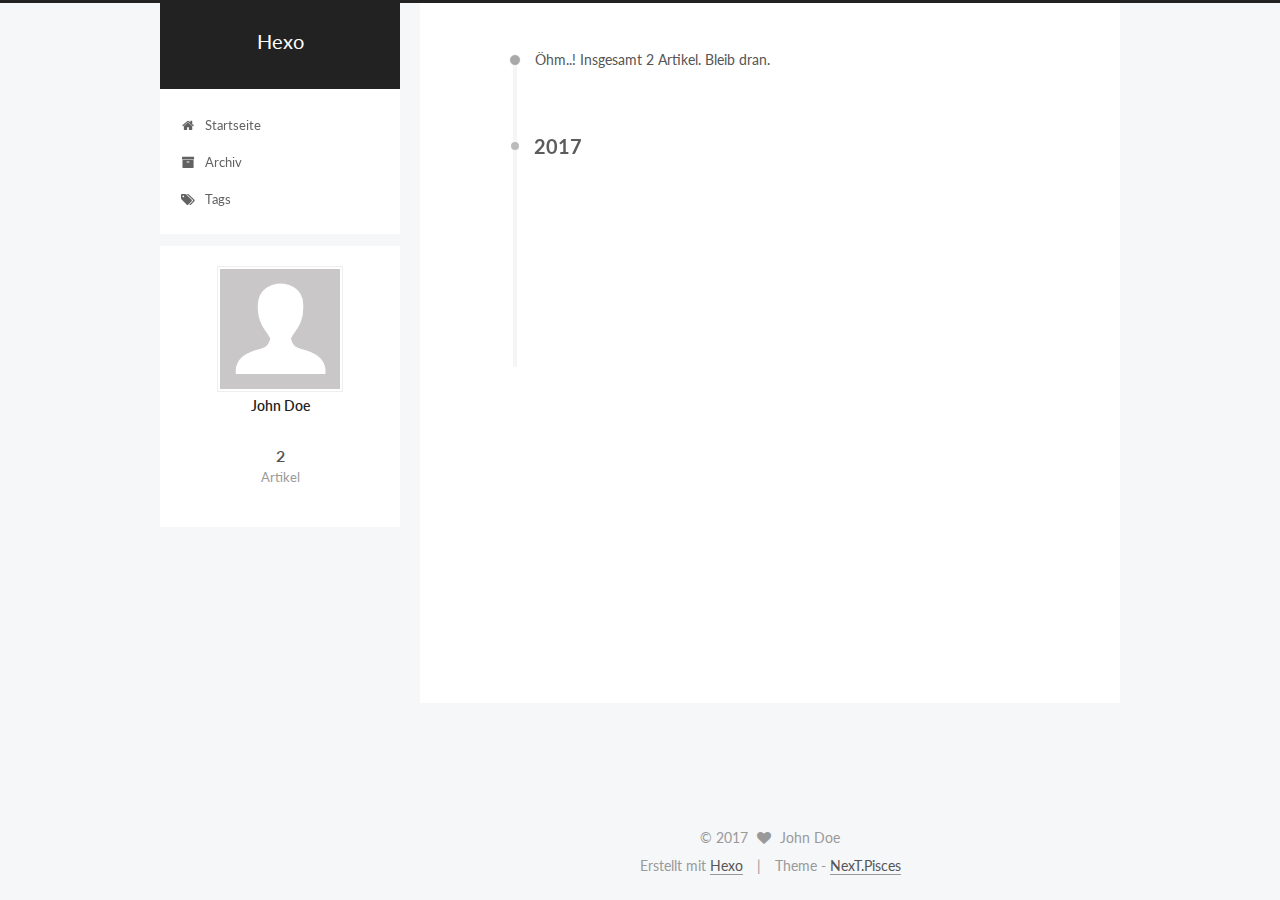
==== commit 85c80618: "Site updated: 2017-05-29 10:30:18" ====
--- a/archives/index.html
+++ b/archives/index.html
@@ -5,7 +5,7 @@
   
 
 
-<html class="theme-next muse use-motion" lang="">
+<html class="theme-next pisces use-motion" lang="">
 <head>
   <meta charset="UTF-8"/>
 <meta http-equiv="X-UA-Compatible" content="IE=edge" />
@@ -103,7 +103,7 @@
   var NexT = window.NexT || {};
   var CONFIG = {
     root: '/',
-    scheme: 'Muse',
+    scheme: 'Pisces',
     sidebar: {"position":"left","display":"post","offset":12,"offset_float":0,"b2t":false,"scrollpercent":false},
     fancybox: true,
     motion: true,
@@ -439,7 +439,7 @@
 <div class="theme-info">
   Theme -
   <a class="theme-link" href="https://github.com/iissnan/hexo-theme-next">
-    NexT.Muse
+    NexT.Pisces
   </a>
 </div>
 
@@ -519,6 +519,13 @@
   
   
 
+
+  <script type="text/javascript" src="/js/src/affix.js?v=5.1.1"></script>
+
+  <script type="text/javascript" src="/js/src/schemes/pisces.js?v=5.1.1"></script>
+
+
+
   
   
     <script type="text/javascript" id="motion.page.archive">
--- a/css/main.css
+++ b/css/main.css
@@ -189,7 +189,7 @@
   font-size: 14px;
   line-height: 2;
   color: #555;
-  background: #fff;
+  background: #f5f7f9;
 }
 @media (max-width: 767px) {
   body {
@@ -639,8 +639,8 @@
 @media (min-width: 992px) {
   .full-image.full-image.full-image {
     max-width: none;
-    width: 110%;
-    margin: 25px -5%;
+    width: 118%;
+    margin: 0 -9%;
   }
 }
 .blockquote-center,
@@ -817,7 +817,7 @@
   font-size: 14px;
   color: #fff;
   background: #222;
-  border: 2px solid #222;
+  border: 2px solid #555;
   text-decoration: none;
   border-radius: 0;
   transition-property: background-color;
@@ -828,8 +828,8 @@
 .btn:hover,
 .post-button .btn:hover {
   border-color: #222;
-  color: #222;
-  background: #fff;
+  color: #fff;
+  background: #222;
 }
 .btn-bar {
   display: block;
@@ -934,7 +934,7 @@
   width: 24px;
   background: #222;
   font-size: 12px;
-  opacity: 1;
+  opacity: 0.6;
   color: #fff;
   cursor: pointer;
   text-align: center;
@@ -955,7 +955,7 @@
   }
 }
 .back-to-top.back-to-top-on {
-  bottom: 19px;
+  bottom: 30px;
 }
 .header {
   background: transparent;
@@ -1004,7 +1004,7 @@
 .site-subtitle {
   margin-top: 10px;
   font-size: 13px;
-  color: #999;
+  color: #ddd;
 }
 .use-motion .brand {
   opacity: 0;
@@ -1077,7 +1077,8 @@
   transition-timing-function: ease-in-out;
   transition-delay: 0s;
 }
-.menu .menu-item a:hover {
+.menu .menu-item a:hover,
+.menu-item-active a {
   border-bottom-color: #222;
 }
 .menu .menu-item .fa {
@@ -1433,10 +1434,10 @@
   margin-top: 50px;
 }
 .post-button .btn {
-  color: #fff;
+  color: #555;
   font-size: 14px;
-  background: #222;
-  border-radius: 0;
+  background: #fff;
+  border-radius: 2px;
   line-height: 2;
   margin: 0 4px 8px 4px;
 }
@@ -1611,20 +1612,20 @@
   display: block;
   margin: 0 auto;
   padding: 2px;
-  max-width: 96px;
+  max-width: 120px;
   height: auto;
-  border: 2px solid #333;
+  border: 1px solid #eee;
 }
 .site-author-name {
-  margin: 5px 0 0;
+  margin: 0;
   text-align: center;
-  color: #f5f5f5;
-  font-weight: normal;
+  color: #222;
+  font-weight: 600;
 }
 .site-description {
-  margin-top: 5px;
+  margin-top: 0;
   text-align: center;
-  font-size: 14px;
+  font-size: 13px;
   color: #999;
 }
 .site-state {
@@ -1636,7 +1637,7 @@
 .site-state-item {
   display: inline-block;
   padding: 0 15px;
-  border-left: 1px solid #333;
+  border-left: 1px solid #eee;
 }
 .site-state-item:first-child {
   border-left: none;
@@ -1649,11 +1650,11 @@
   text-align: center;
   color: inherit;
   font-weight: 600;
-  font-size: 18px;
+  font-size: 16px;
 }
 .site-state-item-name {
   font-size: 13px;
-  color: inherit;
+  color: #999;
 }
 .feed-link {
   margin-top: 20px;
@@ -1695,7 +1696,7 @@
   width: 4px;
   height: 4px;
   border-radius: 50%;
-  background: #ffc160;
+  background: #7e4ed5;
 }
 .links-of-blogroll {
   font-size: 13px;
@@ -1725,7 +1726,7 @@
   color: #555;
 }
 .sidebar-nav li:hover {
-  color: #f5f5f5;
+  color: #fc6423;
 }
 .page-post-detail .sidebar-nav-toc {
   padding: 0 5px;
@@ -1734,11 +1735,11 @@
   margin-left: 10px;
 }
 .sidebar-nav .sidebar-nav-active {
-  color: #87daff;
-  border-bottom-color: #87daff;
+  color: #fc6423;
+  border-bottom-color: #fc6423;
 }
 .sidebar-nav .sidebar-nav-active:hover {
-  color: #87daff;
+  color: #fc6423;
 }
 .sidebar-panel {
   display: none;
@@ -1771,12 +1772,12 @@
   transition-timing-function: ease-in-out;
   transition-delay: 0s;
   transition-property: all;
-  color: #999;
-  border-bottom-color: #555;
+  color: #666;
+  border-bottom-color: #ccc;
 }
 .post-toc ol a:hover {
-  color: #ccc;
-  border-bottom-color: #ccc;
+  color: #000;
+  border-bottom-color: #000;
 }
 .post-toc .nav-item {
   overflow: hidden;
@@ -1797,14 +1798,14 @@
   display: block;
 }
 .post-toc .nav .active > a {
-  color: #87daff;
-  border-bottom-color: #87daff;
+  color: #fc6423;
+  border-bottom-color: #fc6423;
 }
 .post-toc .nav .active-current > a {
-  color: #87daff;
+  color: #fc6423;
 }
 .post-toc .nav .active-current > a:hover {
-  color: #87daff;
+  color: #fc6423;
 }
 .footer {
   font-size: 14px;
@@ -2227,6 +2228,16 @@
   transform: translate(-50%, -50%);
   color: #ccc;
 }
+@media (min-width: 768px) and (max-width: 991px) {
+  .busuanzi-count {
+    width: auto;
+  }
+}
+@media (max-width: 767px) {
+  .busuanzi-count {
+    width: auto;
+  }
+}
 .site-uv,
 .site-pv,
 .page-pv {
@@ -2465,83 +2476,397 @@
   }
 }
 .page-post-detail .sidebar-toggle-line {
-  background: #87daff;
+  background: #fc6423;
 }
 .page-post-detail .comments {
   overflow: hidden;
 }
-@media (max-width: 767px) {
-  .header-inner,
-  .container .main-inner,
+.header {
+  position: relative;
+  margin: 0 auto;
+  width: 960px;
+}
+@media (min-width: 768px) and (max-width: 991px) {
+  .header {
+    width: auto;
+  }
+}
+@media (max-width: 767px) {
+  .header {
+    width: auto;
+  }
+}
+.header-inner {
+  position: absolute;
+  top: 0;
+  overflow: hidden;
+  padding: 0;
+  width: 240px;
+  background: #fff;
+  box-shadow: initial;
+  border-radius: initial;
+}
+@media (min-width: 1600px) {
+  .container .header-inner {
+    width: 240px;
+  }
+}
+@media (min-width: 768px) and (max-width: 991px) {
+  .header-inner {
+    position: relative;
+    width: auto;
+    border-radius: initial;
+  }
+}
+@media (max-width: 767px) {
+  .header-inner {
+    position: relative;
+    width: auto;
+    border-radius: initial;
+  }
+}
+.main:before,
+.main:after {
+  content: " ";
+  display: table;
+}
+.main:after {
+  clear: both;
+}
+@media (min-width: 768px) and (max-width: 991px) {
+  .main {
+    padding-bottom: 100px;
+  }
+}
+@media (max-width: 767px) {
+  .main {
+    padding-bottom: 100px;
+  }
+}
+.container .main-inner {
+  width: 960px;
+}
+@media (min-width: 768px) and (max-width: 991px) {
+  .container .main-inner {
+    width: auto;
+  }
+}
+@media (max-width: 767px) {
+  .container .main-inner {
+    width: auto;
+  }
+}
+.content-wrap {
+  float: right;
+  box-sizing: border-box;
+  padding: 40px;
+  width: 700px;
+  background: #fff;
+  min-height: 700px;
+  box-shadow: initial;
+  border-radius: initial;
+}
+@media (min-width: 768px) and (max-width: 991px) {
+  .content-wrap {
+    width: 100%;
+    padding: 20px;
+    border-radius: initial;
+  }
+}
+@media (max-width: 767px) {
+  .content-wrap {
+    width: 100%;
+    padding: 20px;
+    min-height: auto;
+    border-radius: initial;
+  }
+}
+.sidebar {
+  position: static;
+  float: left;
+  margin-top: 300px;
+  width: 240px;
+  background: #f5f7f9;
+  box-shadow: none;
+}
+@media (min-width: 768px) and (max-width: 991px) {
+  .sidebar {
+    display: none;
+  }
+}
+@media (max-width: 767px) {
+  .sidebar {
+    display: none;
+  }
+}
+.sidebar-toggle {
+  display: none;
+}
+.footer-inner {
+  width: 960px;
+  padding-left: 260px;
+}
+@media (min-width: 768px) and (max-width: 991px) {
   .footer-inner {
     width: auto;
-  }
-}
-embed {
-  display: block;
-  margin: 0px auto 25px auto;
-}
-.custom-logo .site-meta-headline {
-  text-align: center;
-}
-.custom-logo .brand {
+    padding-left: 0 !important;
+    padding-right: 0 !important;
+  }
+}
+@media (max-width: 767px) {
+  .footer-inner {
+    width: auto;
+    padding-left: 0 !important;
+    padding-right: 0 !important;
+  }
+}
+.sidebar-position-right .header-inner {
+  right: 0;
+}
+.sidebar-position-right .content-wrap {
+  float: left;
+}
+.sidebar-position-right .sidebar {
+  float: right;
+}
+.sidebar-position-right .footer-inner {
+  padding-left: 0;
+  padding-right: 260px;
+}
+.site-brand-wrapper {
+  position: relative;
+}
+.site-meta {
+  padding: 20px 0;
+  color: #fff;
+  background: #222;
+}
+@media (min-width: 768px) and (max-width: 991px) {
+  .site-meta {
+    box-shadow: 0 0 16px rgba(0,0,0,0.5);
+  }
+}
+@media (max-width: 767px) {
+  .site-meta {
+    box-shadow: 0 0 16px rgba(0,0,0,0.5);
+  }
+}
+.brand {
+  padding: 0;
   background: none;
 }
-.custom-logo .site-title {
-  margin: 10px auto 0;
-  font-size: 24px;
-  color: #222;
-}
-.custom-logo .site-title a {
-  border: none;
-}
-.custom-logo-image {
-  margin: 0 auto;
-  padding: 5px;
-  max-width: 150px;
-  background: #fff;
-}
-@media (max-width: 767px) {
-  .site-nav {
-    position: absolute;
-    left: 0;
-    top: 52px;
-    margin: 0;
-    width: 100%;
-    padding: 0;
-    background: #fff;
-    border-bottom: 1px solid #ddd;
-    z-index: 1;
-  }
-}
-@media (max-width: 767px) {
-  .menu {
-    text-align: left;
-  }
-}
-@media (max-width: 767px) {
-  .menu .menu-item {
-    display: block;
-    margin: 0 10px;
-    vertical-align: top;
-  }
-}
-@media (max-width: 767px) {
-  .menu .menu-item br {
-    display: none;
-  }
-}
-@media (max-width: 767px) {
-  .menu .menu-item a {
-    padding: 5px 10px;
-  }
-}
-.menu .menu-item .fa {
-  margin-right: 0;
+.brand:hover {
+  color: #fff;
+}
+.site-subtitle {
+  margin: 10px 10px 0;
+  font-weight: initial;
 }
 .site-search form {
   display: none;
 }
+.site-nav {
+  border-top: none;
+}
+@media (min-width: 768px) and (max-width: 991px) {
+  .site-nav {
+    display: none !important;
+  }
+}
+@media (min-width: 768px) and (max-width: 991px) {
+  .site-nav-on {
+    display: block !important;
+  }
+}
+.menu .menu-item {
+  display: block;
+  margin: 0;
+}
+.menu .menu-item a {
+  position: relative;
+  box-sizing: border-box;
+  padding: 5px 20px;
+  text-align: left;
+  line-height: inherit;
+  transition-property: background-color;
+  transition-duration: 0.2s;
+  transition-timing-function: ease-in-out;
+  transition-delay: 0s;
+}
+.menu .menu-item a:hover,
+.menu-item-active a {
+  background: #f9f9f9;
+  border-bottom-color: #fff;
+}
+.menu .menu-item br {
+  display: none;
+}
+.menu-item-active a:after {
+  content: " ";
+  position: absolute;
+  top: 50%;
+  margin-top: -3px;
+  right: 15px;
+  width: 6px;
+  height: 6px;
+  border-radius: 50%;
+  background-color: #bbb;
+}
+.btn-bar {
+  background-color: #fff;
+}
+.site-nav-toggle {
+  left: 20px;
+  top: 50%;
+  -webkit-transform: translateY(-50%);
+  -webkit-transform: translateY(-50%);
+  -moz-transform: translateY(-50%);
+  -ms-transform: translateY(-50%);
+  -o-transform: translateY(-50%);
+  transform: translateY(-50%);
+}
+@media (min-width: 768px) and (max-width: 991px) {
+  .site-nav-toggle {
+    display: block;
+  }
+}
+.use-motion .sidebar .motion-element {
+  opacity: 1;
+}
+.sidebar {
+  display: none;
+  right: auto;
+  bottom: auto;
+  -webkit-transform: none;
+}
+.sidebar-inner {
+  box-sizing: border-box;
+  width: 240px;
+  color: #555;
+  background: #fff;
+  box-shadow: initial;
+  border-radius: initial;
+}
+.sidebar-inner.affix {
+  position: fixed;
+  top: 0px;
+}
+.site-overview {
+  margin: 0 2px;
+  text-align: left;
+}
+.site-author:before,
+.site-author:after {
+  content: " ";
+  display: table;
+}
+.site-author:after {
+  clear: both;
+}
+.sidebar a {
+  color: #555;
+}
+.sidebar a:hover {
+  color: #222;
+}
+.links-of-author-item a:before {
+  display: none;
+}
+.links-of-author-item a {
+  border-bottom: none;
+  text-decoration: underline;
+}
+.feed-link {
+  border-top: 1px dotted #ccc;
+  border-bottom: 1px dotted #ccc;
+  text-align: center;
+}
+.feed-link a {
+  display: block;
+  color: #fc6423;
+  border: none;
+}
+.feed-link a:hover {
+  background: none;
+  color: #e34603;
+}
+.feed-link a:hover i {
+  color: #e34603;
+}
+.links-of-author:before,
+.links-of-author:after {
+  content: " ";
+  display: table;
+}
+.links-of-author:after {
+  clear: both;
+}
+.links-of-author-item {
+  float: left;
+  margin: 5px 0 0;
+  width: 50%;
+}
+.links-of-author-item a {
+  box-sizing: border-box;
+  display: inline-block;
+  margin-right: 0;
+  margin-bottom: 0;
+  padding: 0 5px;
+  overflow: hidden;
+  white-space: nowrap;
+  text-overflow: ellipsis;
+}
+.links-of-author-item a {
+  display: block;
+  text-decoration: none;
+}
+.links-of-author-item a:hover {
+  border-radius: 4px;
+  background: #eee;
+}
+.links-of-author-item .fa {
+  margin-right: 2px;
+  font-size: 16px;
+}
+.links-of-author-item .fa-globe {
+  font-size: 15px;
+}
+.links-of-blogroll {
+  margin-top: 20px;
+  padding: 3px 0 0;
+  border-top: 1px dotted #ccc;
+}
+.links-of-blogroll-title {
+  margin-top: 0;
+}
+.links-of-blogroll-item {
+  padding: 0;
+}
+.links-of-blogroll-inline:before,
+.links-of-blogroll-inline:after {
+  content: " ";
+  display: table;
+}
+.links-of-blogroll-inline:after {
+  clear: both;
+}
 .links-of-blogroll-inline .links-of-blogroll-item {
-  display: inline-block;
-}
+  float: left;
+  margin: 5px 0 0;
+  width: 50%;
+}
+.links-of-blogroll-inline .links-of-blogroll-item a {
+  box-sizing: border-box;
+  display: inline-block;
+  margin-right: 0;
+  margin-bottom: 0;
+  padding: 0 5px;
+  overflow: hidden;
+  white-space: nowrap;
+  text-overflow: ellipsis;
+}
+@media (max-width: 767px) {
+  .post-body {
+    text-align: justify;
+  }
+}
